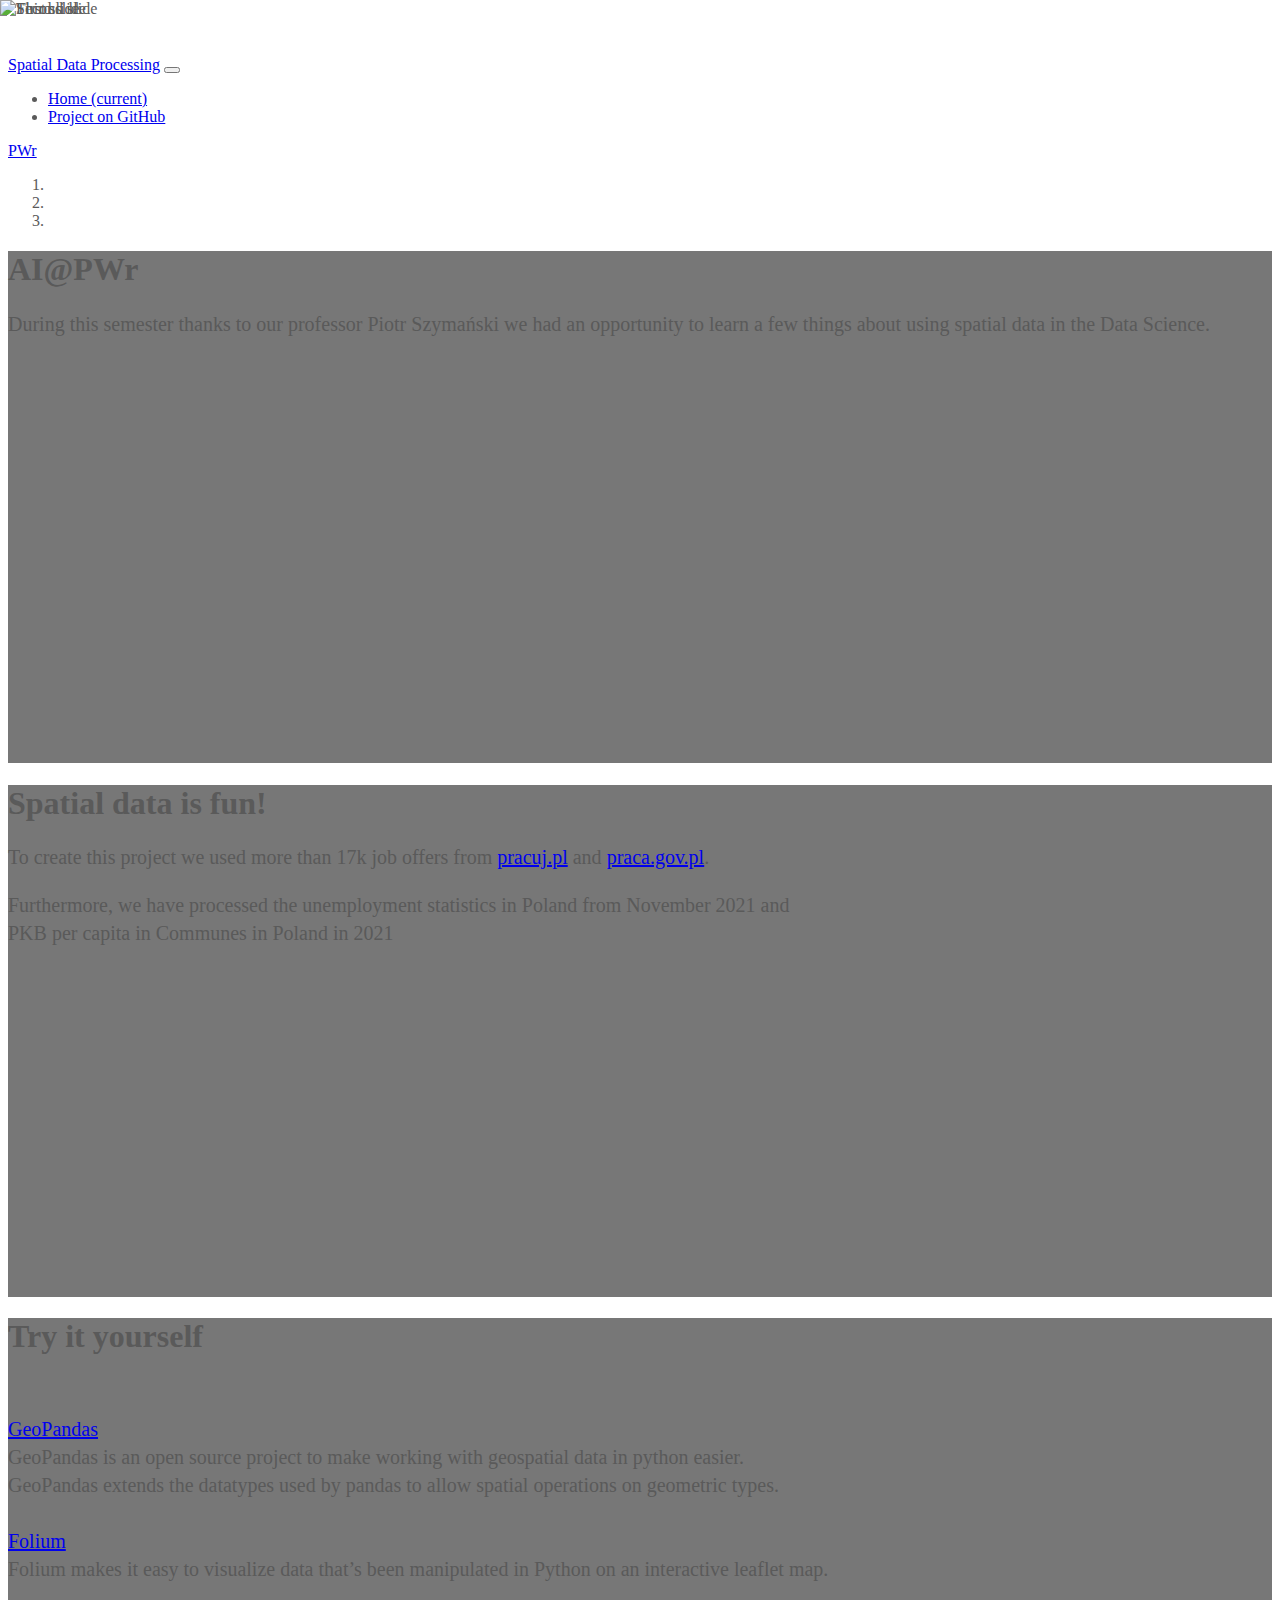
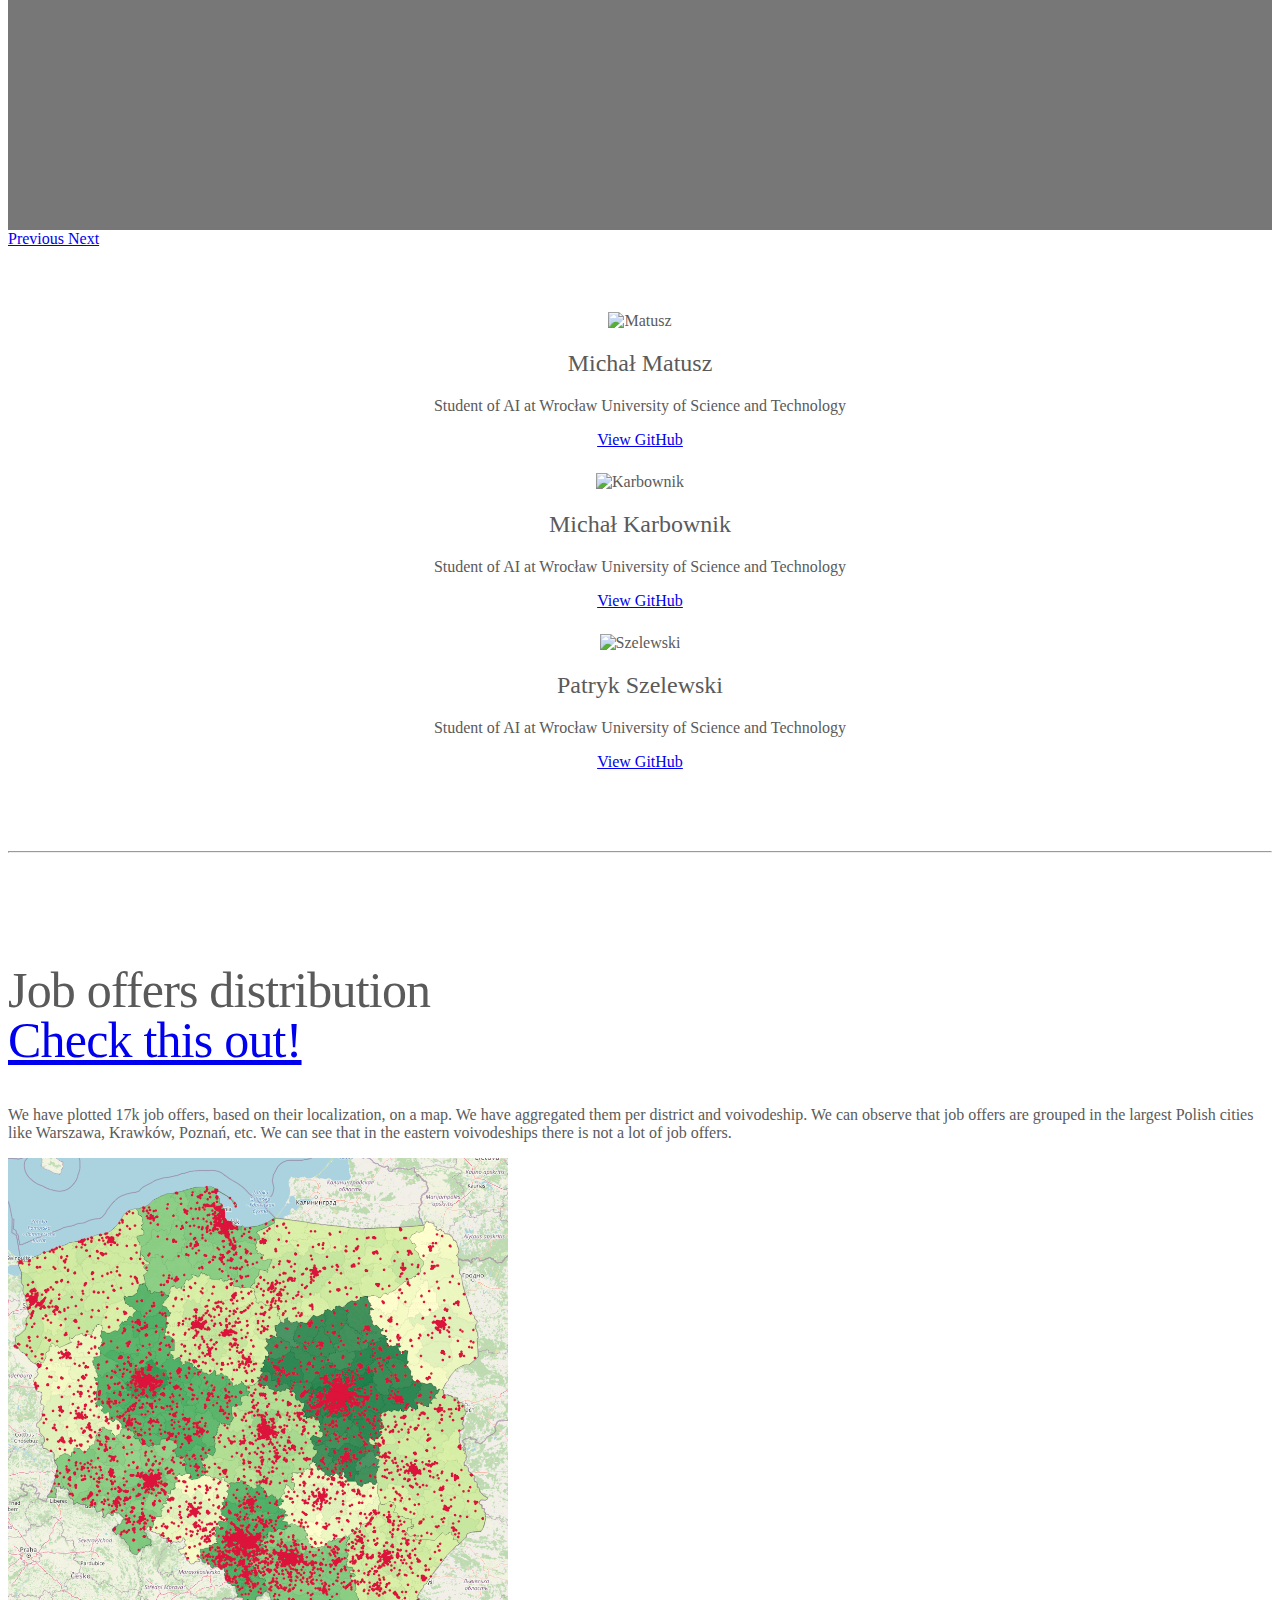
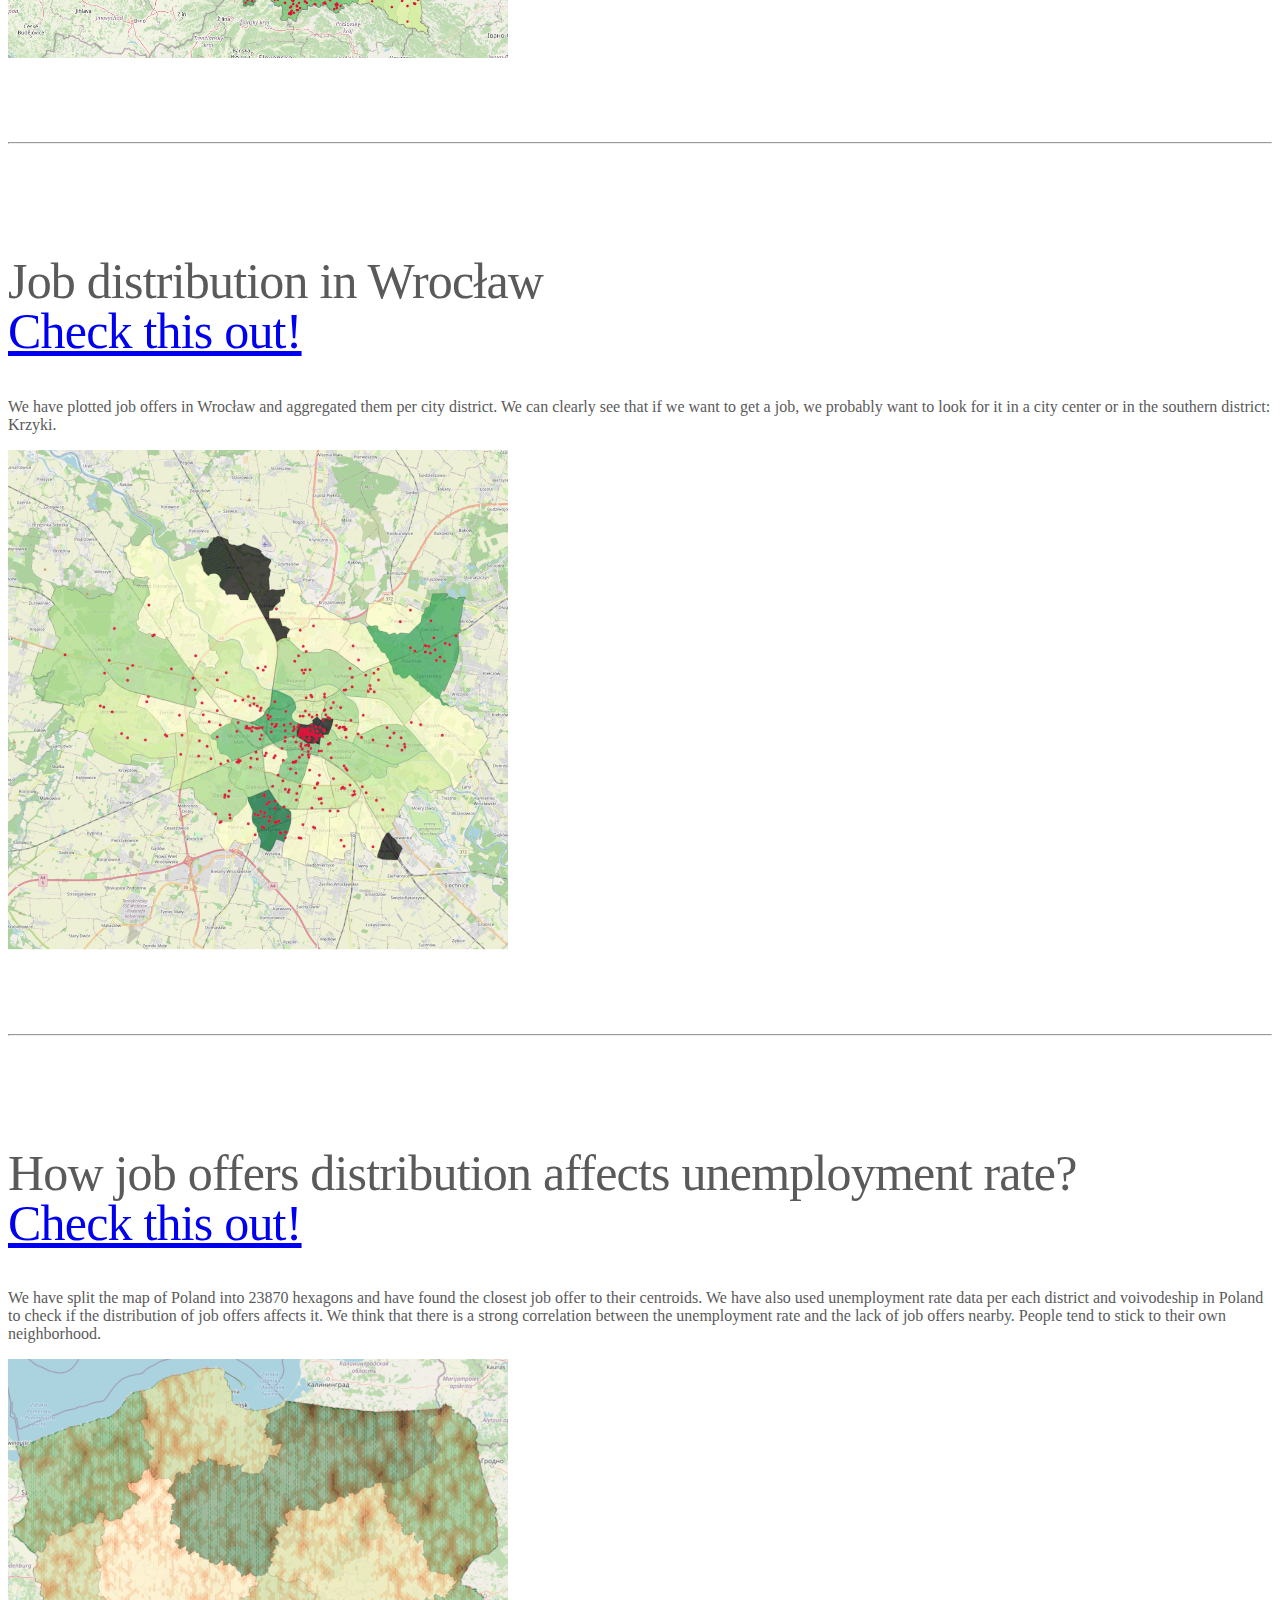
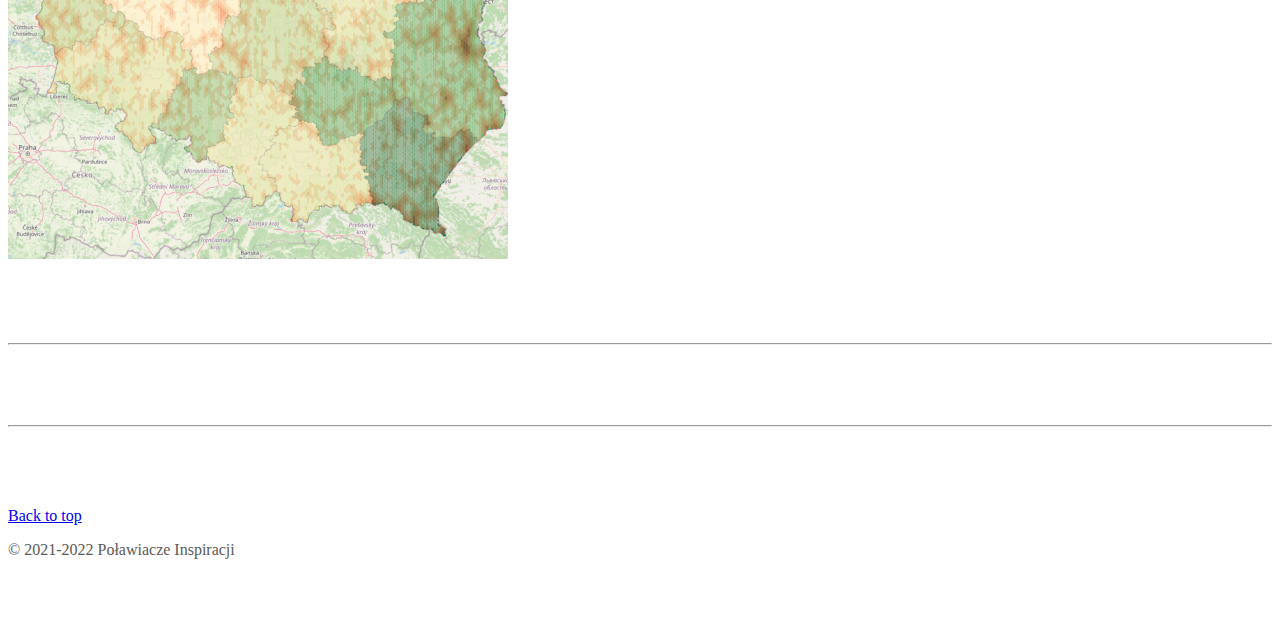
==== docs/index.html @ 7d77dde4 "Added unemployment rate maps" ====
<!doctype html>
<html lang="en">

<head>
  <meta charset="utf-8">
  <meta name="viewport" content="width=device-width, initial-scale=1, shrink-to-fit=no">
  <meta name="description" content="">
  <meta name="author" content="">
  <link rel="icon" href="img/favicon.ico">

  <title>Spatial Data Processing</title>

  <!-- Bootstrap core CSS -->
  <link href="css/bootstrap.min.css" rel="stylesheet">

  <!-- Custom styles for this template -->
  <link href="css/carousel.css" rel="stylesheet">
</head>

<body>

  <header>
    <nav class="navbar navbar-expand-md navbar-dark fixed-top bg-dark">
      <a class="navbar-brand" href="#">Spatial Data Processing</a>
      <button class="navbar-toggler" type="button" data-toggle="collapse" data-target="#navbarCollapse"
        aria-controls="navbarCollapse" aria-expanded="false" aria-label="Toggle navigation">
        <span class="navbar-toggler-icon"></span>
      </button>
      <div class="collapse navbar-collapse" id="navbarCollapse">
        <ul class="navbar-nav mr-auto">
          <li class="nav-item active">
            <a class="nav-link" href="#">Home <span class="sr-only">(current)</span></a>
          </li>
          <li class="nav-item">
            <a class="nav-link" href="https://github.com/pszelew/przetw-dan-przestrz">Project on GitHub</a>
          </li>
        </ul>
        <form class="form-inline mt-2 mt-md-0">
          <a href="https://pwr.edu.pl/">PWr</a>
        </form>
      </div>
    </nav>
  </header>

  <main role="main">

    <div id="myCarousel" class="carousel slide" data-ride="carousel">
      <ol class="carousel-indicators">
        <li data-target="#myCarousel" data-slide-to="0" class="active"></li>
        <li data-target="#myCarousel" data-slide-to="1"></li>
        <li data-target="#myCarousel" data-slide-to="2"></li>
      </ol>
      <div class="carousel-inner">
        <div class="carousel-item active">
          <img class="first-slide" src="img/serowiec.jpg" alt="First slide">
          <div class="container">
            <div class="carousel-caption text-left">
              <h1>AI@PWr</h1>
              <p>During this semester thanks to our professor Piotr Szymański we had an opportunity to learn a few
                things about using spatial data in the Data Science.
              </p>
            </div>
          </div>
        </div>
        <div class="carousel-item">
          <img class="second-slide" src="img/map.jpg" alt="Second slide">
          <div class="container">
            <div class="carousel-caption">
              <h1>Spatial data is fun!</h1>
              <p>To create this project we used more than 17k job offers from <a href="https://pracuj.pl">pracuj.pl</a>
                and
                <a href="https://oferty.praca.gov.pl/">praca.gov.pl</a>.
              </p>
              <p>
                Furthermore, we have processed the unemployment statistics in Poland from November 2021 and <br> PKB per
                capita
                in
                Communes in
                Poland in 2021
              </p>
            </div>
          </div>
        </div>
        <div class="carousel-item">
          <img class="third-slide" src="img/software.jpg" alt="Third slide">
          <div class="container">
            <div class="carousel-caption text-right">
              <h1>Try it yourself</h1>
              <br>
              <p>
                <a href="https://geopandas.org/en/stable/">
                  GeoPandas
                </a>
                <br>
                GeoPandas is an open source project to make working with geospatial data in python easier.
                <br>
                GeoPandas extends the datatypes used by pandas to allow spatial operations on geometric types.
                <br>
                <br>
                <a href="https://python-visualization.github.io/folium/">
                  Folium
                </a>
                <br>
                Folium makes it easy to visualize data that’s been manipulated in Python on an interactive leaflet map.
              </p>
            </div>
          </div>
        </div>
      </div>
      <a class="carousel-control-prev" href="#myCarousel" role="button" data-slide="prev">
        <span class="carousel-control-prev-icon" aria-hidden="true"></span>
        <span class="sr-only">Previous</span>
      </a>
      <a class="carousel-control-next" href="#myCarousel" role="button" data-slide="next">
        <span class="carousel-control-next-icon" aria-hidden="true"></span>
        <span class="sr-only">Next</span>
      </a>
    </div>


    <!-- Marketing messaging and featurettes
      ================================================== -->
    <!-- Wrap the rest of the page in another container to center all the content. -->

    <div class="container marketing">

      <!-- Three columns of text below the carousel -->
      <div class="row">
        <div class="col-lg-4">
          <img class="rounded-circle" src="img/matusz.png" alt="Matusz" width="140" height="140">
          <h2>Michał Matusz</h2>
          <p>Student of AI at Wrocław University of Science and Technology</p>
          <p><a class="btn btn-secondary" href="https://github.com/Raziel090" role="button">View GitHub</a></p>
        </div><!-- /.col-lg-4 -->
        <div class="col-lg-4">
          <img class="rounded-circle" src="img/karbownik.png" alt="Karbownik" width="140" height="140">
          <h2>Michał Karbownik</h2>
          <p>Student of AI at Wrocław University of Science and Technology</p>
          <p><a class="btn btn-secondary" href="https://github.com/MichalKarbownik" role="button">View GitHub</a></p>
        </div><!-- /.col-lg-4 -->
        <div class="col-lg-4">
          <img class="rounded-circle" src="img/szelewski.png" alt="Szelewski" width="140" height="140">
          <h2>Patryk Szelewski</h2>
          <p>Student of AI at Wrocław University of Science and Technology</p>
          <p><a class="btn btn-secondary" href="https://github.com/pszelew/" role="button">View GitHub</a></p>
        </div><!-- /.col-lg-4 -->
      </div><!-- /.row -->


      <!-- START THE FEATURETTES -->

      <hr class="featurette-divider">



      <div class="row featurette">
        <div class="col-md-7">
          <h2 class="featurette-heading">Job offers distribution
            <br>
            <a href="https://pszelew.github.io/przetw-dan-przestrz/map_state_voivodeship_markers.html"
              target="_blank">Check this
              out!</a>
          </h2>
          <p class="lead">We have plotted 17k job offers, based on their localization, on a map. We have aggregated them
            per district and voivodeship. We can observe that job offers are grouped in the largest Polish cities like
            Warszawa,
            Krawków, Poznań, etc. We can see that in the eastern voivodeships there is not a lot of job offers.</p>
        </div>
        <div class="col-md-5 order-md-1">
          <img class="featurette-image img-fluid mx-auto" alt="500x500" style="width: 500px; height: 500px;"
            src="img/map_state_voivodeship_markers.png" data-holder-rendered="true">
        </div>
      </div>



      <hr class="featurette-divider">

      <div class="row featurette">
        <div class="col-md-7 order-md-2">
          <h2 class="featurette-heading">Job distribution in Wrocław
            <a href="https://pszelew.github.io/przetw-dan-przestrz/map_wroclaw_markers.html" target="_blank">
              <br>
              Check this out!
            </a>
          </h2>
          <p class="lead">We have plotted job offers in Wrocław and aggregated them per city district. We can clearly
            see that if we want to get a job, we probably want to look for it in a city center or in the southern
            district:
            Krzyki.
          </p>
        </div>
        <div class="col-md-5 order-md-1">
          <img class="featurette-image img-fluid mx-auto" alt="500x500" style="width: 500px; height: 500px;"
            src="img/map_wroclaw_markers.png" data-holder-rendered="true">
        </div>
      </div>

      <hr class="featurette-divider">


      <div class="row featurette">
        <div class="col-md-7">
          <h2 class="featurette-heading"> How job offers distribution affects unemployment rate?
            <br>
            <a href="https://pszelew.github.io/przetw-dan-przestrz/distance_closest_job_simp.html" target="_blank">Check
              this out!</a>
          </h2>
          <p class="lead">We have split the map of Poland into 23870 hexagons and have found the closest job offer to
            their centroids. We have also used unemployment rate data per each district and voivodeship in Poland to
            check if the
            distribution of job offers affects it.

            We think that there is a strong correlation between the unemployment rate and the lack of job offers nearby.
            People tend to stick to their own neighborhood.

          </p>
        </div>
        <div class="col-md-5">
          <img class="featurette-image img-fluid mx-auto" alt="500x500" style="width: 500px; height: 500px;"
            src="img/distance_closest_job_simp.png" data-holder-rendered="true">
        </div>
      </div>






      <hr class="featurette-divider">


      <hr class="featurette-divider">




      <!-- /END THE FEATURETTES -->

    </div><!-- /.container -->


    <!-- FOOTER -->
    <footer class="container">
      <p class="float-right"><a href="#">Back to top</a></p>
      <p>&copy; 2021-2022 Poławiacze Inspiracji</a></p>
    </footer>
  </main>

  <!-- Bootstrap core JavaScript
    ================================================== -->
  <!-- Placed at the end of the document so the pages load faster -->
  <script src="https://code.jquery.com/jquery-3.2.1.slim.min.js"
    integrity="sha384-KJ3o2DKtIkvYIK3UENzmM7KCkRr/rE9/Qpg6aAZGJwFDMVNA/GpGFF93hXpG5KkN"
    crossorigin="anonymous"></script>
  <script>window.jQuery || document.write('<script src="js/jquery-slim.min.js"><\/script>')</script>
  <script src="js/popper.min.js"></script>
  <script src="js/bootstrap.min.js"></script>
  <!-- Just to make our placeholder images work. Don't actually copy the next line! -->
  <script src="js/holder.min.js"></script>
</body>

</html>
---- docs/css/carousel.css ----
/* GLOBAL STYLES
-------------------------------------------------- */
/* Padding below the footer and lighter body text */

body {
  padding-top: 3rem;
  padding-bottom: 3rem;
  color: #5a5a5a;
}


/* CUSTOMIZE THE CAROUSEL
-------------------------------------------------- */

/* Carousel base class */
.carousel {
  margin-bottom: 4rem;
}
/* Since positioning the image, we need to help out the caption */
.carousel-caption {
  bottom: 3rem;
  z-index: 10;
}

/* Declare heights because of positioning of img element */
.carousel-item {
  height: 32rem;
  background-color: #777;
}
.carousel-item > img {
  position: absolute;
  top: 0;
  left: 0;
  min-width: 100%;
  height: 32rem;
}


/* MARKETING CONTENT
-------------------------------------------------- */

/* Center align the text within the three columns below the carousel */
.marketing .col-lg-4 {
  margin-bottom: 1.5rem;
  text-align: center;
}
.marketing h2 {
  font-weight: 400;
}
.marketing .col-lg-4 p {
  margin-right: .75rem;
  margin-left: .75rem;
}


/* Featurettes
------------------------- */

.featurette-divider {
  margin: 5rem 0; /* Space out the Bootstrap <hr> more */
}

/* Thin out the marketing headings */
.featurette-heading {
  font-weight: 300;
  line-height: 1;
  letter-spacing: -.05rem;
}


/* RESPONSIVE CSS
-------------------------------------------------- */

@media (min-width: 40em) {
  /* Bump up size of carousel content */
  .carousel-caption p {
    margin-bottom: 1.25rem;
    font-size: 1.25rem;
    line-height: 1.4;
  }

  .featurette-heading {
    font-size: 50px;
  }
}

@media (min-width: 62em) {
  .featurette-heading {
    margin-top: 7rem;
  }
}
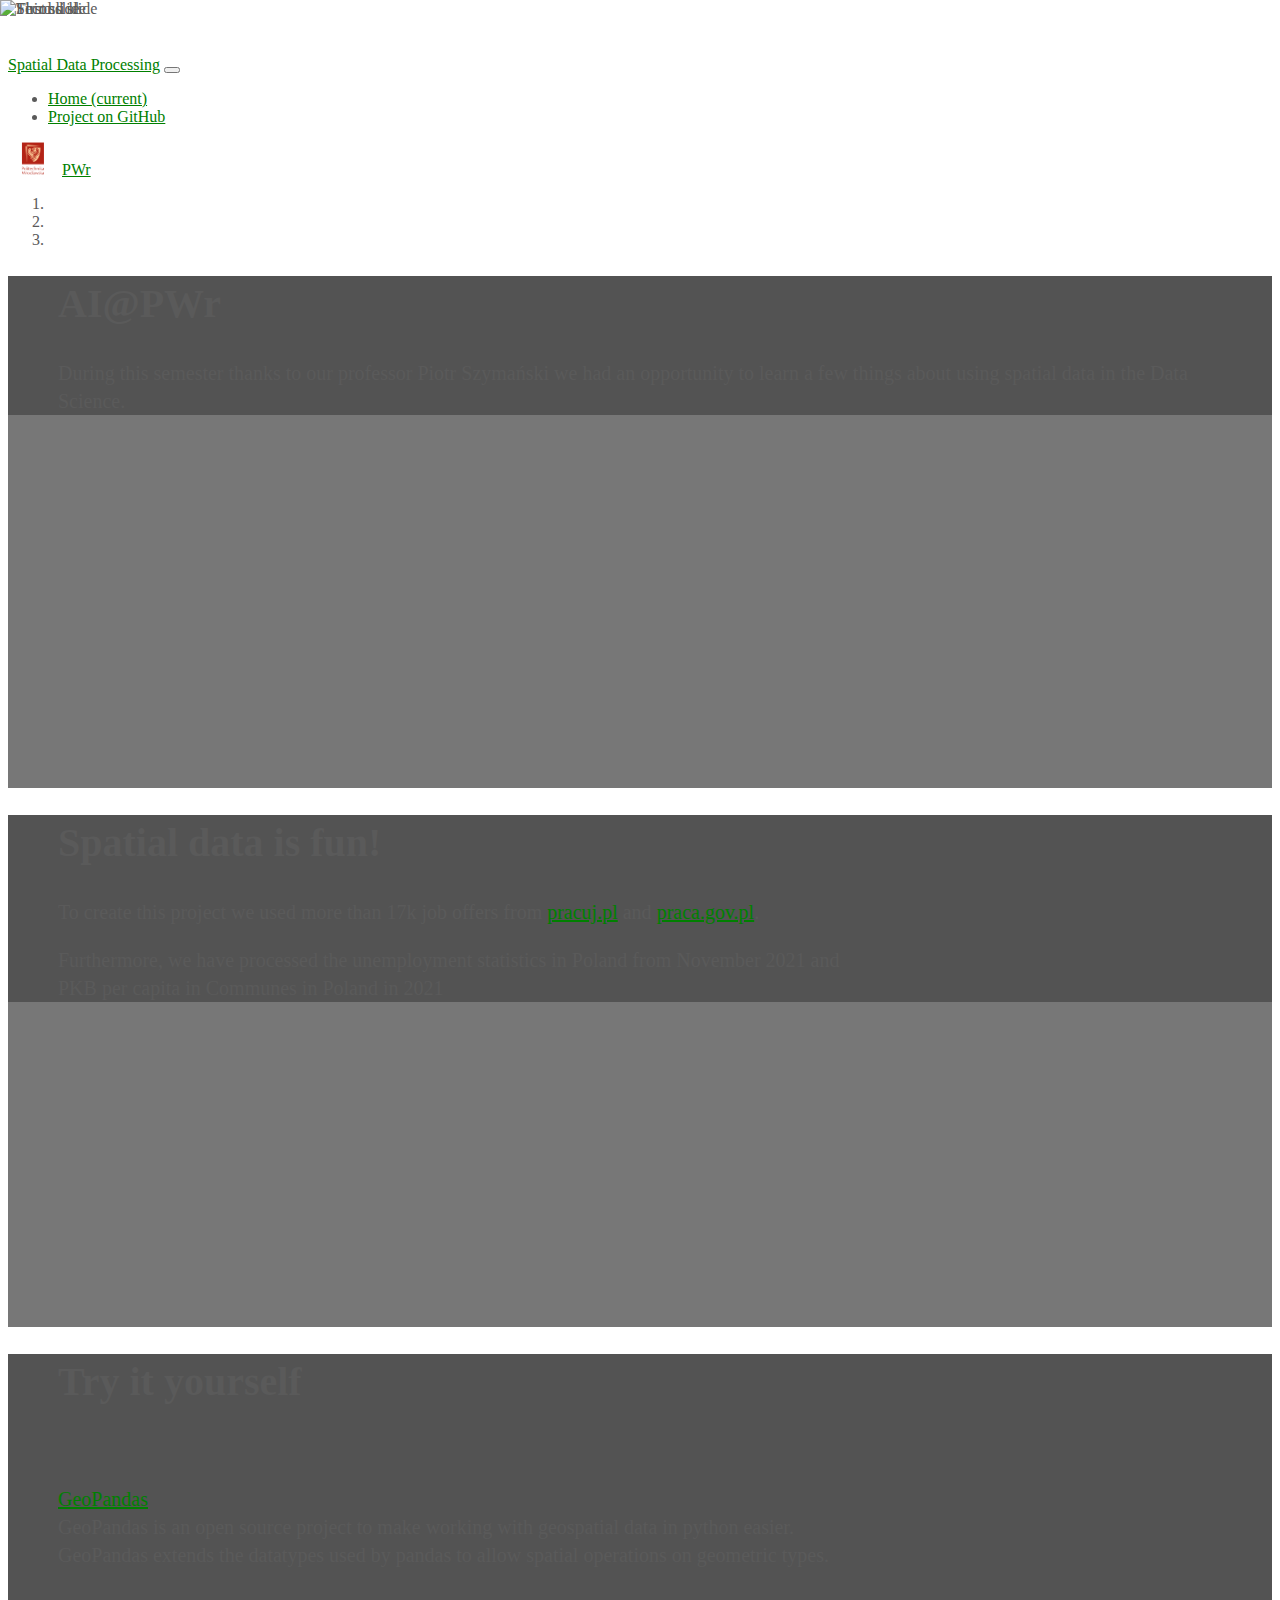
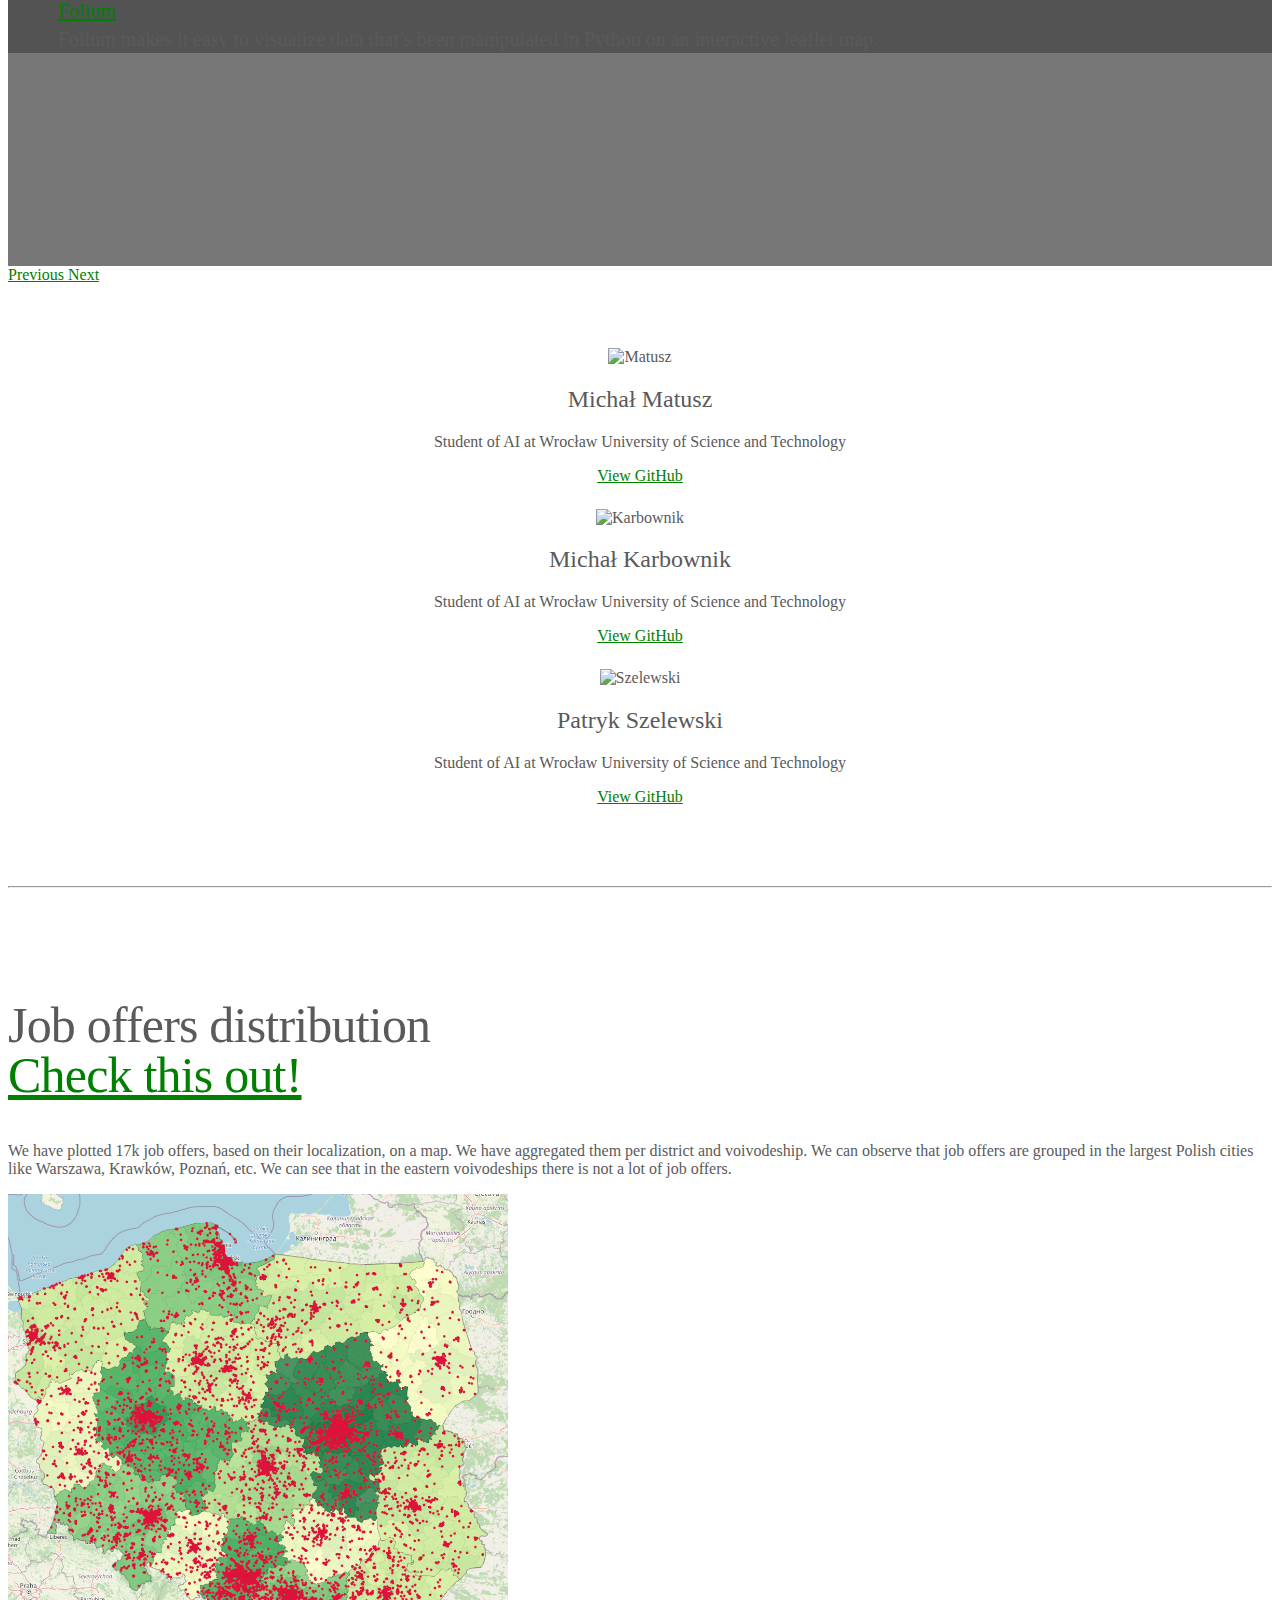
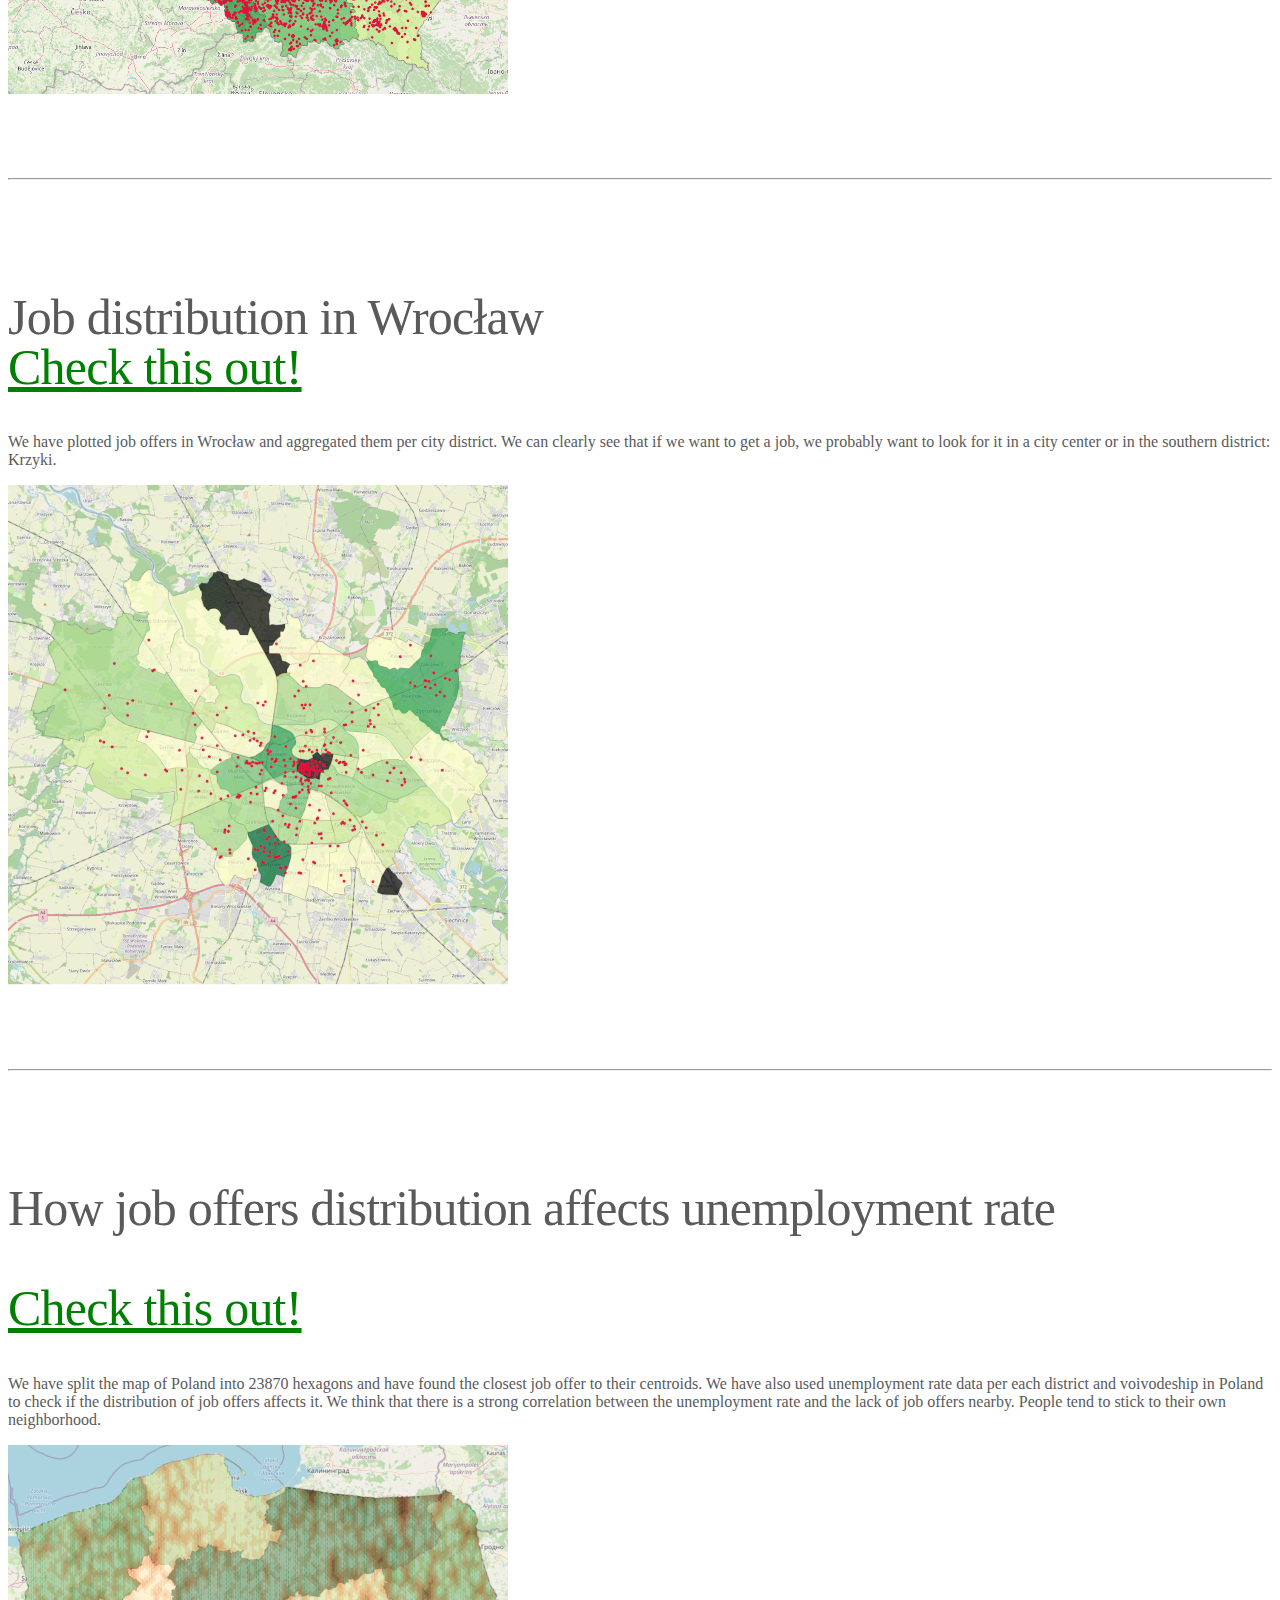
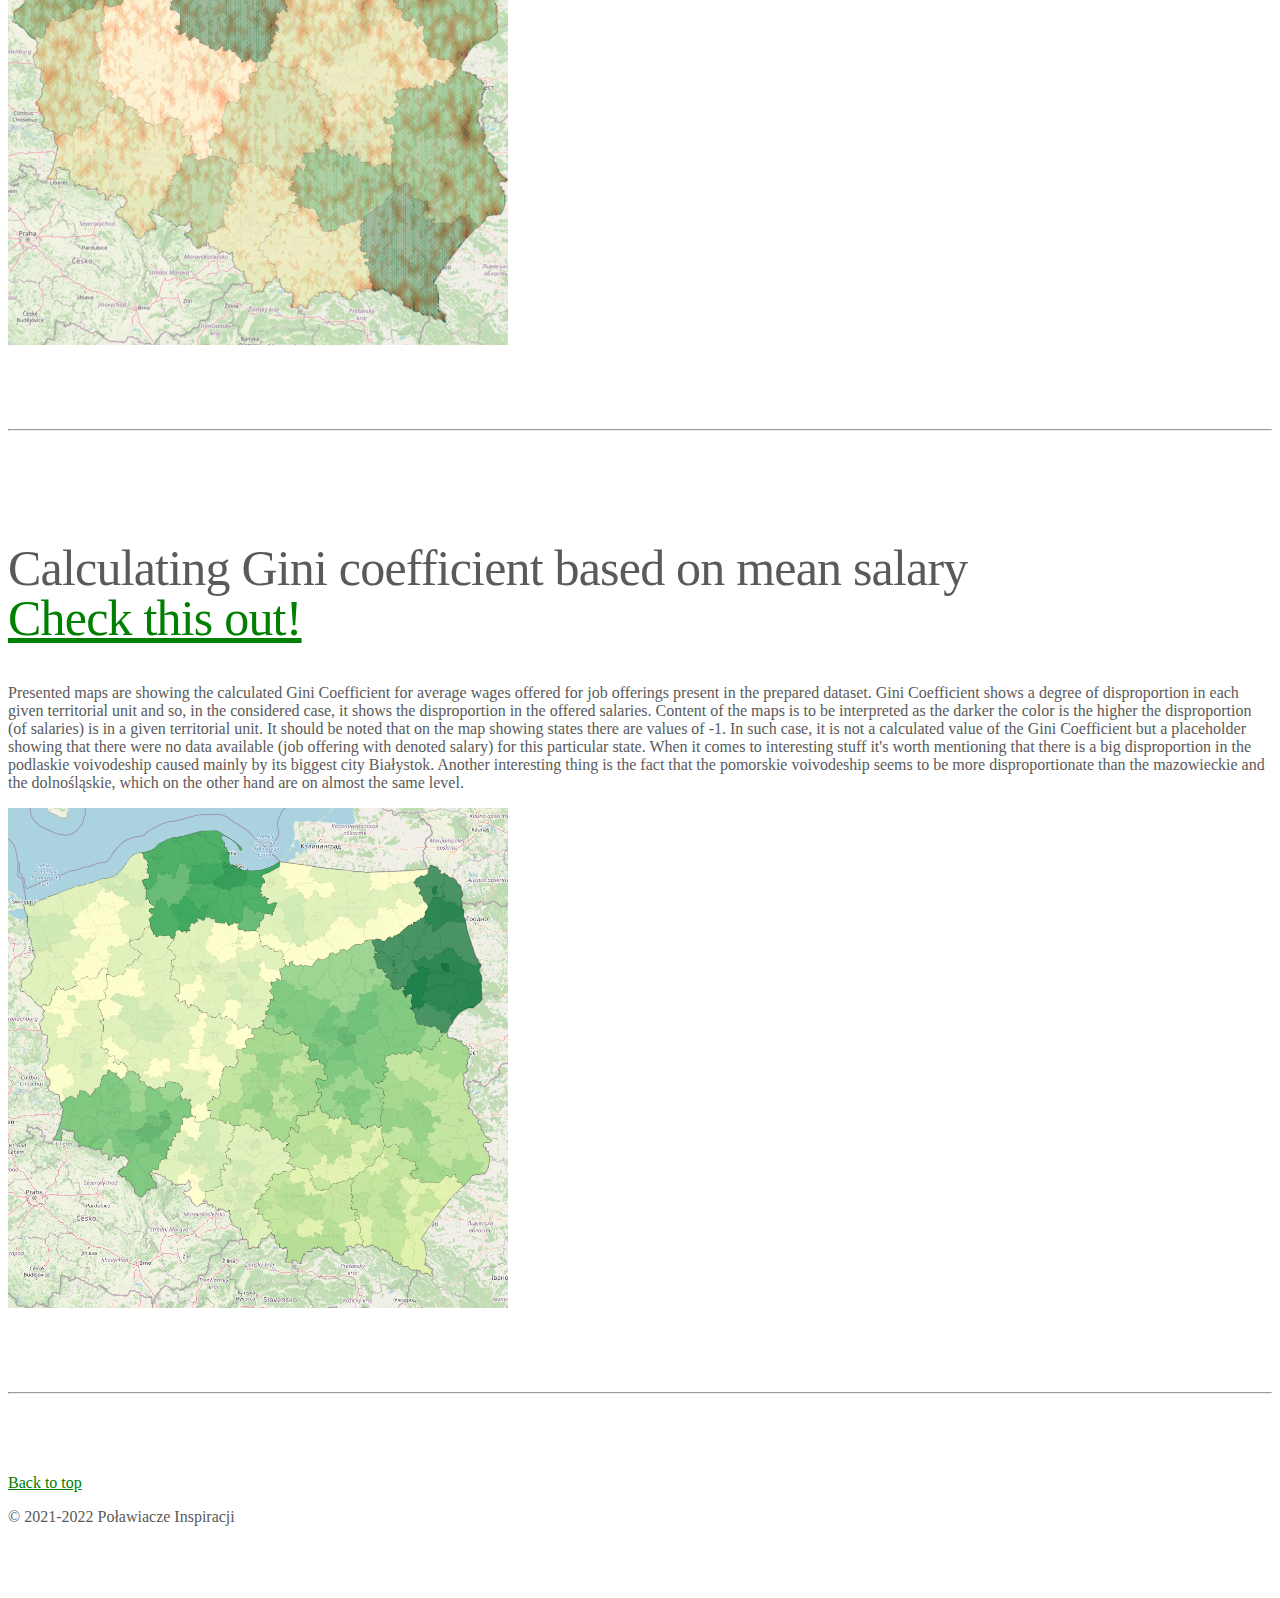
==== commit 240daa1a: "Added gini map" ====
--- a/docs/index.html
+++ b/docs/index.html
@@ -36,6 +36,7 @@
           </li>
         </ul>
         <form class="form-inline mt-2 mt-md-0">
+          <img class="logo-pwr" src="img/pwr.png">
           <a href="https://pwr.edu.pl/">PWr</a>
         </form>
       </div>
@@ -67,9 +68,10 @@
           <div class="container">
             <div class="carousel-caption">
               <h1>Spatial data is fun!</h1>
-              <p>To create this project we used more than 17k job offers from <a href="https://pracuj.pl">pracuj.pl</a>
+              <p>To create this project we used more than 17k job offers from <a href="https://pracuj.pl"
+                  target="_blank">pracuj.pl</a>
                 and
-                <a href="https://oferty.praca.gov.pl/">praca.gov.pl</a>.
+                <a href="https://oferty.praca.gov.pl/" target="_blank">praca.gov.pl</a>.
               </p>
               <p>
                 Furthermore, we have processed the unemployment statistics in Poland from November 2021 and <br> PKB per
@@ -88,7 +90,7 @@
               <h1>Try it yourself</h1>
               <br>
               <p>
-                <a href="https://geopandas.org/en/stable/">
+                <a href="https://geopandas.org/en/stable/" target="_blank">
                   GeoPandas
                 </a>
                 <br>
@@ -97,7 +99,7 @@
                 GeoPandas extends the datatypes used by pandas to allow spatial operations on geometric types.
                 <br>
                 <br>
-                <a href="https://python-visualization.github.io/folium/">
+                <a href="https://python-visualization.github.io/folium/" target="_blank">
                   Folium
                 </a>
                 <br>
@@ -201,10 +203,12 @@
 
       <div class="row featurette">
         <div class="col-md-7">
-          <h2 class="featurette-heading"> How job offers distribution affects unemployment rate?
+          <h2 class="featurette-heading"> How job offers distribution affects unemployment rate
             <br>
-            <a href="https://pszelew.github.io/przetw-dan-przestrz/distance_closest_job_simp.html" target="_blank">Check
-              this out!</a>
+            <a href="https://pszelew.github.io/przetw-dan-przestrz/distance_closest_job_simp.html" target="_blank">
+              <br>
+              Check this out!
+            </a>
           </h2>
           <p class="lead">We have split the map of Poland into 23870 hexagons and have found the closest job offer to
             their centroids. We have also used unemployment rate data per each district and voivodeship in Poland to
@@ -224,10 +228,35 @@
 
 
 
-
-
-
-      <hr class="featurette-divider">
+      <hr class="featurette-divider">
+
+      <div class="row featurette">
+        <div class="col-md-7 order-md-2">
+          <h2 class="featurette-heading">Calculating Gini coefficient based on mean salary
+            <a href="https://pszelew.github.io/przetw-dan-przestrz/map_gini_index_states_voivodeships.html"
+              target="_blank">
+              <br>
+              Check this out!
+            </a>
+          </h2>
+          <p class="lead">Presented maps are showing the calculated Gini Coefficient for average wages offered for job
+            offerings present in the prepared dataset. Gini Coefficient shows a degree of disproportion in each given
+            territorial unit and so, in the considered case, it shows the disproportion in the offered salaries. Content
+            of the maps is to be interpreted as the darker the color is the higher the disproportion (of salaries) is in
+            a given territorial unit. It should be noted that on the map showing states there are values of -1. In such
+            case, it is not a calculated value of the Gini Coefficient but a placeholder showing that there were no data
+            available (job offering with denoted salary) for this particular state. When it comes to interesting stuff
+            it's worth mentioning that there is a big disproportion in the podlaskie voivodeship caused mainly by its
+            biggest city Białystok. Another interesting thing is the fact that the pomorskie voivodeship seems to be
+            more disproportionate than the mazowieckie and the dolnośląskie, which on the other hand are on almost the
+            same level.
+          </p>
+        </div>
+        <div class="col-md-5 order-md-1">
+          <img class="featurette-image img-fluid mx-auto" alt="500x500" style="width: 500px; height: 500px;"
+            src="img/map_gini_index_states_voivodeships.png" data-holder-rendered="true">
+        </div>
+      </div>
 
 
       <hr class="featurette-divider">
--- a/docs/css/carousel.css
+++ b/docs/css/carousel.css
@@ -1,3 +1,35 @@
+
+/* My
+-------------------------------------------------- */
+/* User defined */
+
+a {
+  color: green;
+}
+
+.first-slide {
+  object-fit: cover;
+  width: 100%;
+  height: 250px;
+}
+
+
+.second-slide {
+  object-fit: cover;
+  width: 100%;
+  height: 250px;
+}
+
+.third-slide {
+  object-fit: cover;
+  width: 100%;
+  height: 250px;
+}
+
+.logo-pwr {
+  width: 50px;
+}
+
 /* GLOBAL STYLES
 -------------------------------------------------- */
 /* Padding below the footer and lighter body text */
@@ -7,6 +39,8 @@
   padding-bottom: 3rem;
   color: #5a5a5a;
 }
+
+
 
 
 /* CUSTOMIZE THE CAROUSEL
@@ -20,6 +54,7 @@
 .carousel-caption {
   bottom: 3rem;
   z-index: 10;
+  background-color: rgba(0, 0, 0, 0.3);
 }
 
 /* Declare heights because of positioning of img element */
@@ -73,10 +108,12 @@
 
 @media (min-width: 40em) {
   /* Bump up size of carousel content */
-  .carousel-caption p {
+  .carousel-caption {
     margin-bottom: 1.25rem;
     font-size: 1.25rem;
     line-height: 1.4;
+    border-right: 50px solid transparent;
+    border-left: 50px solid transparent;
   }
 
   .featurette-heading {
@@ -89,3 +126,4 @@
     margin-top: 7rem;
   }
 }
+
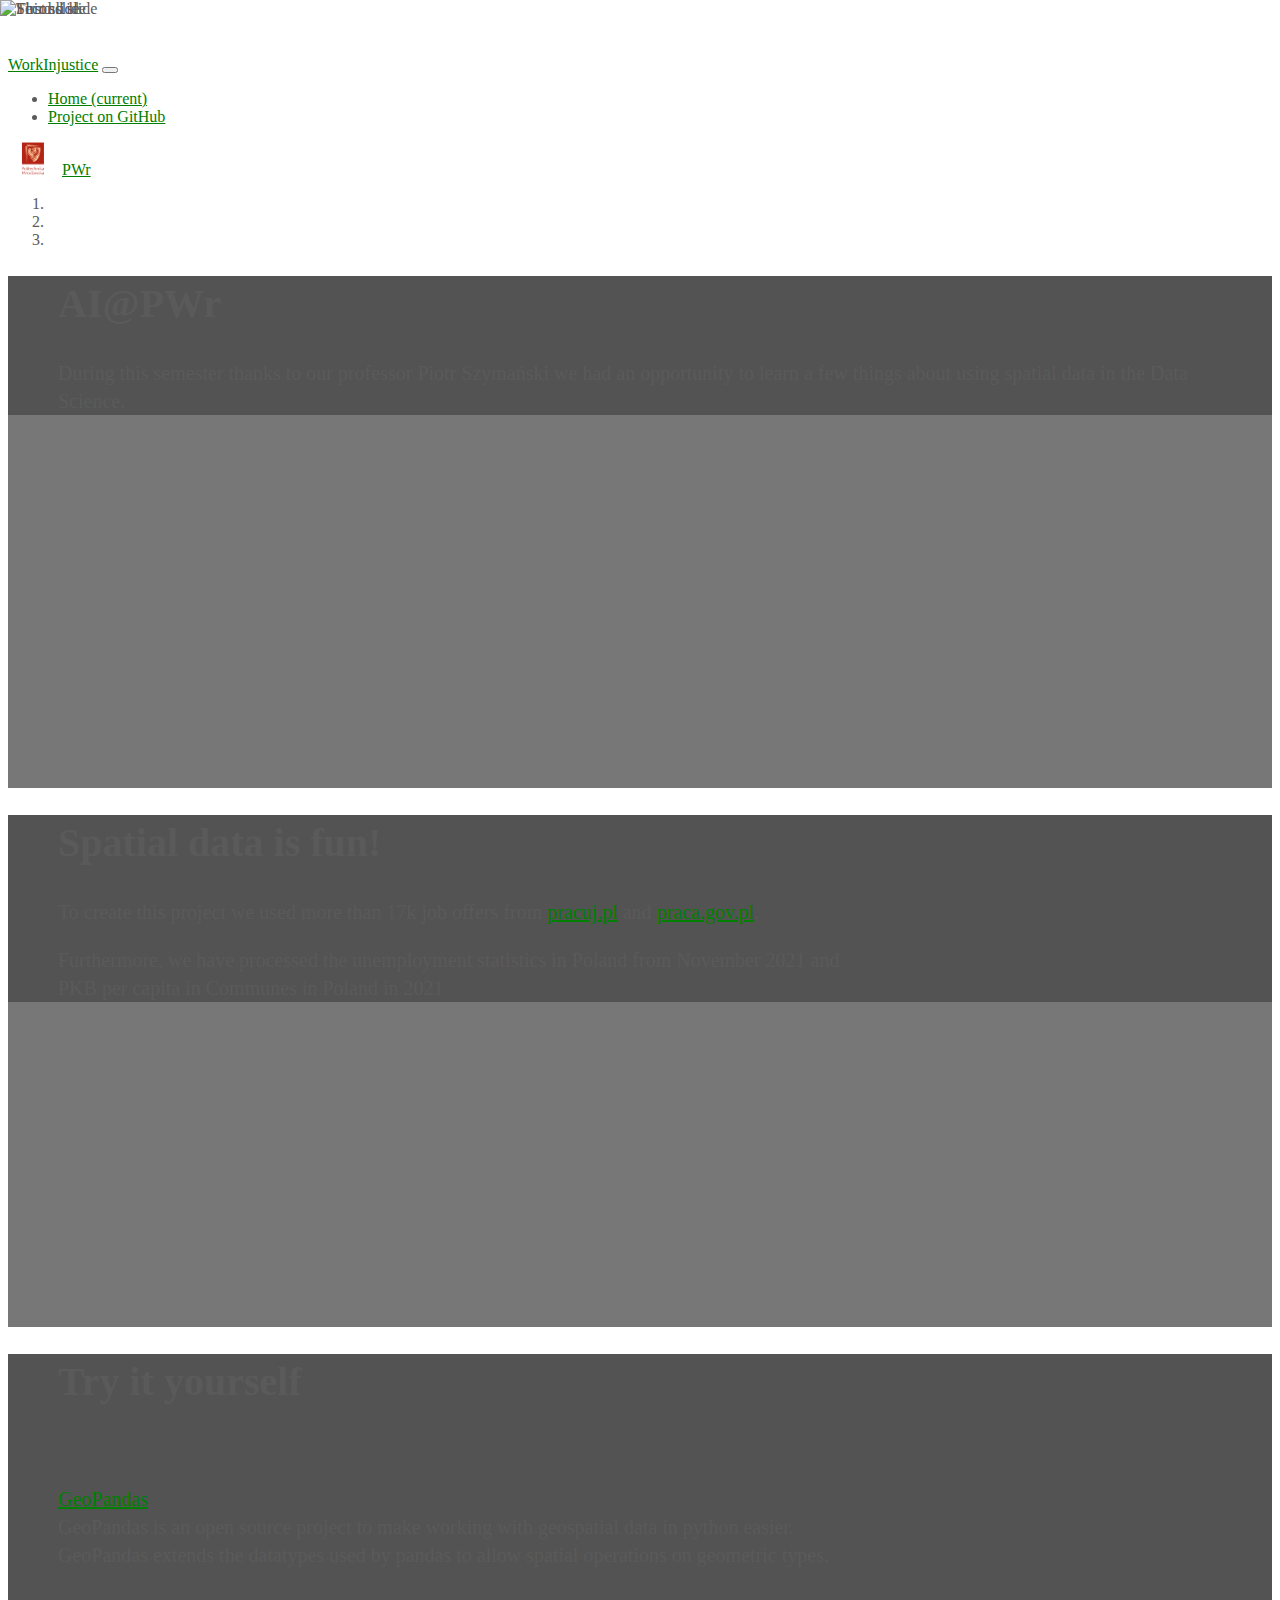
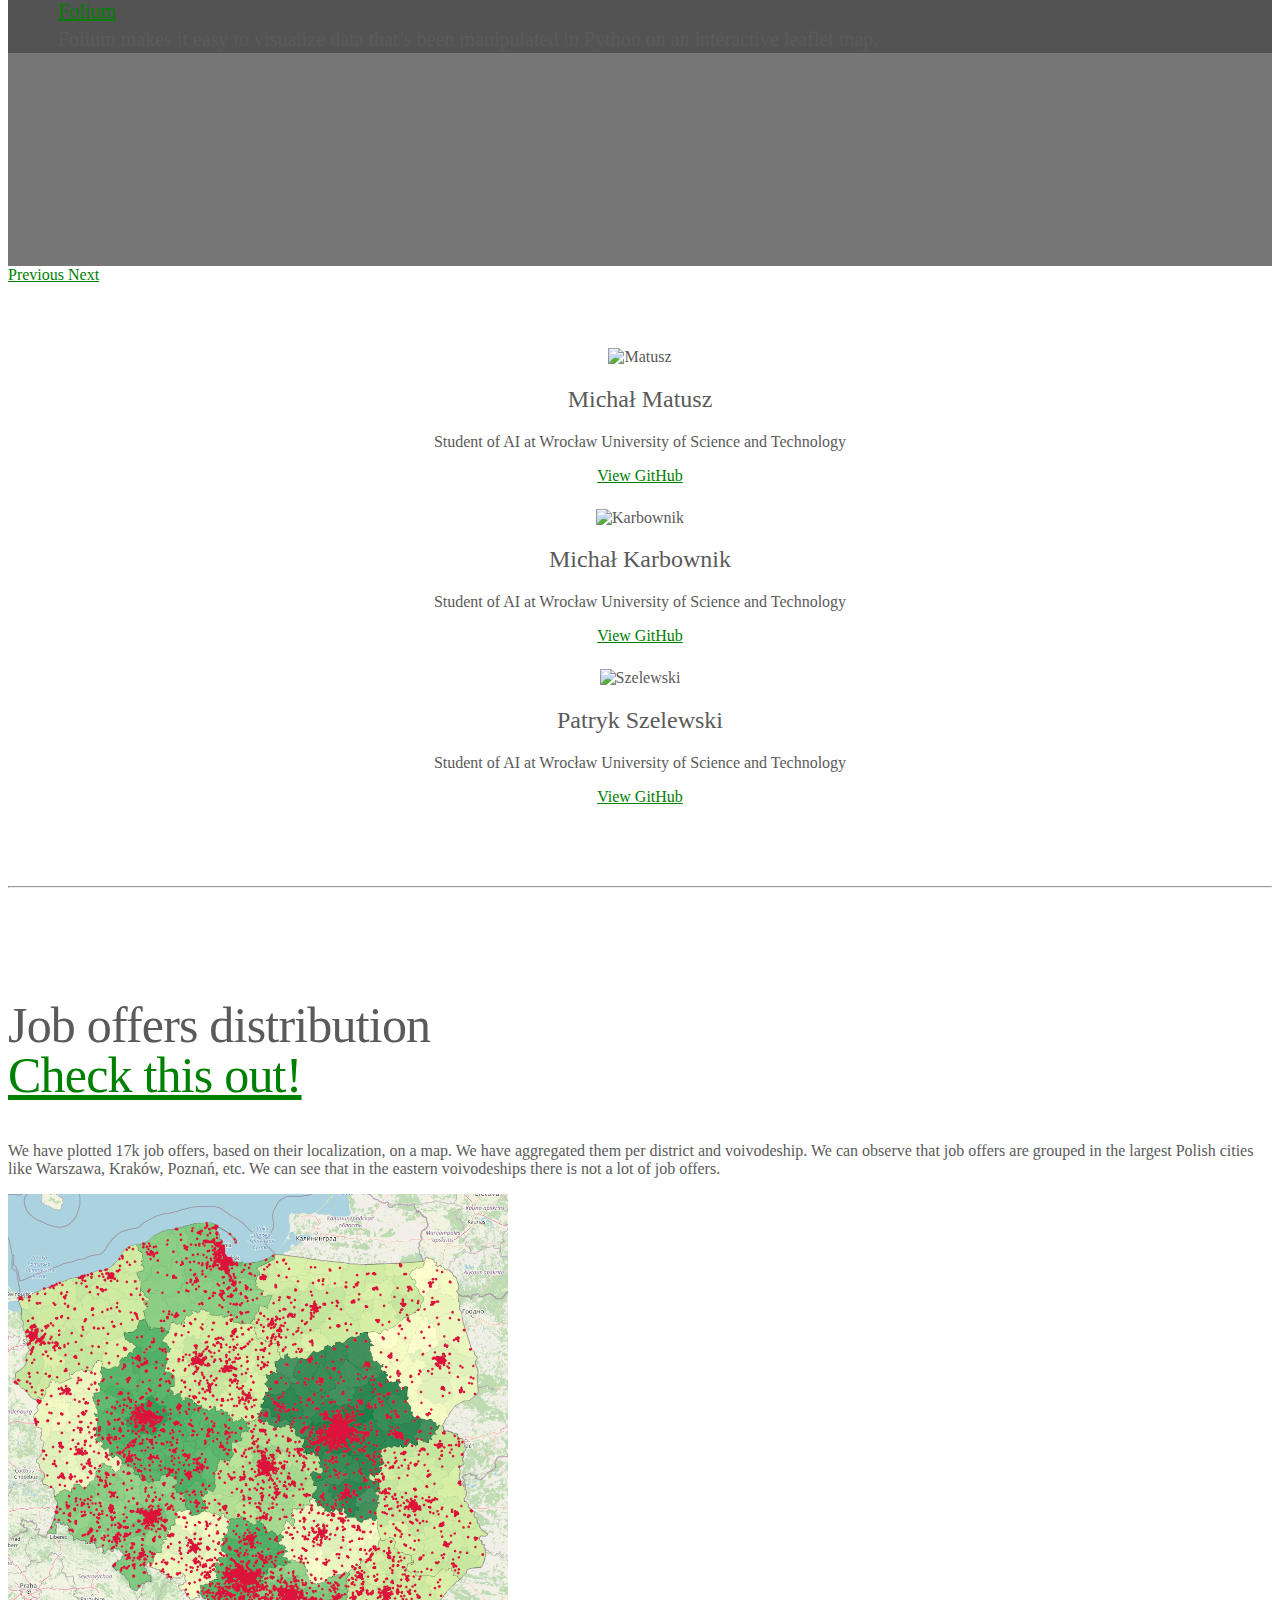
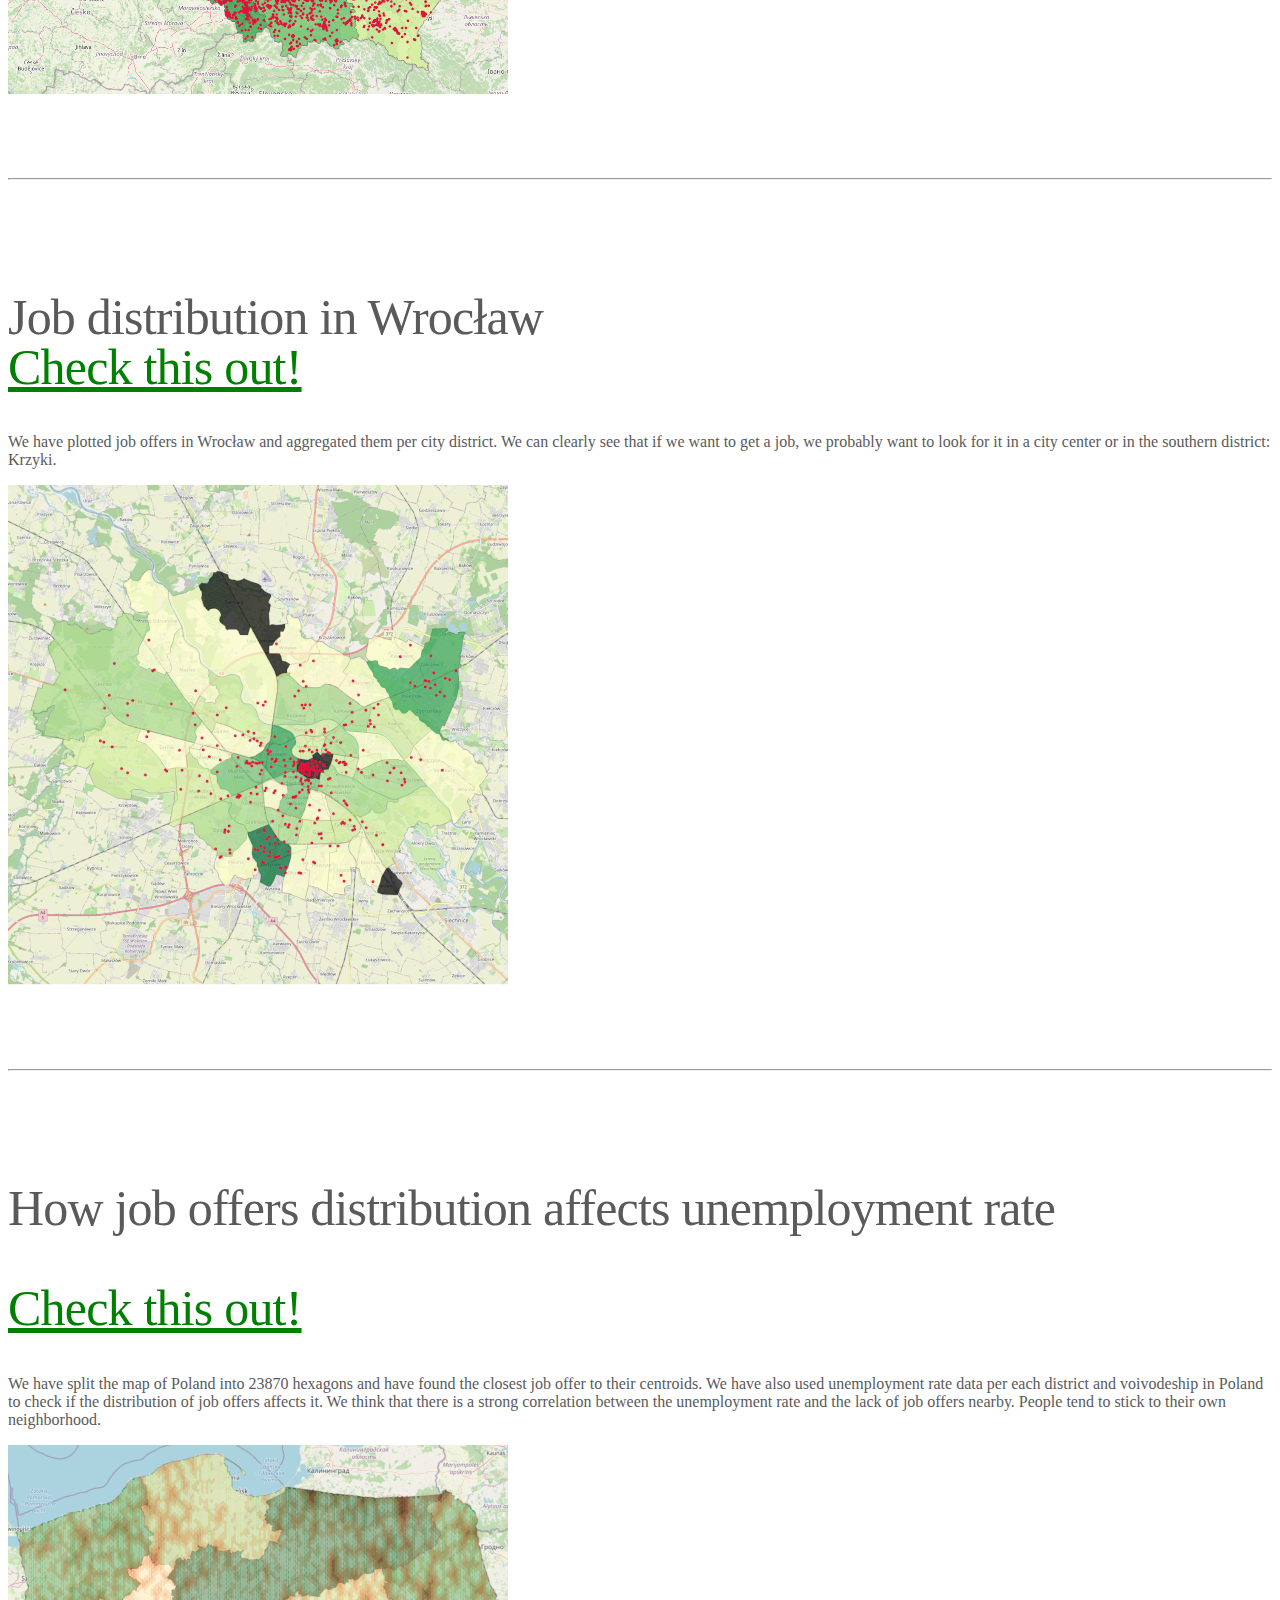
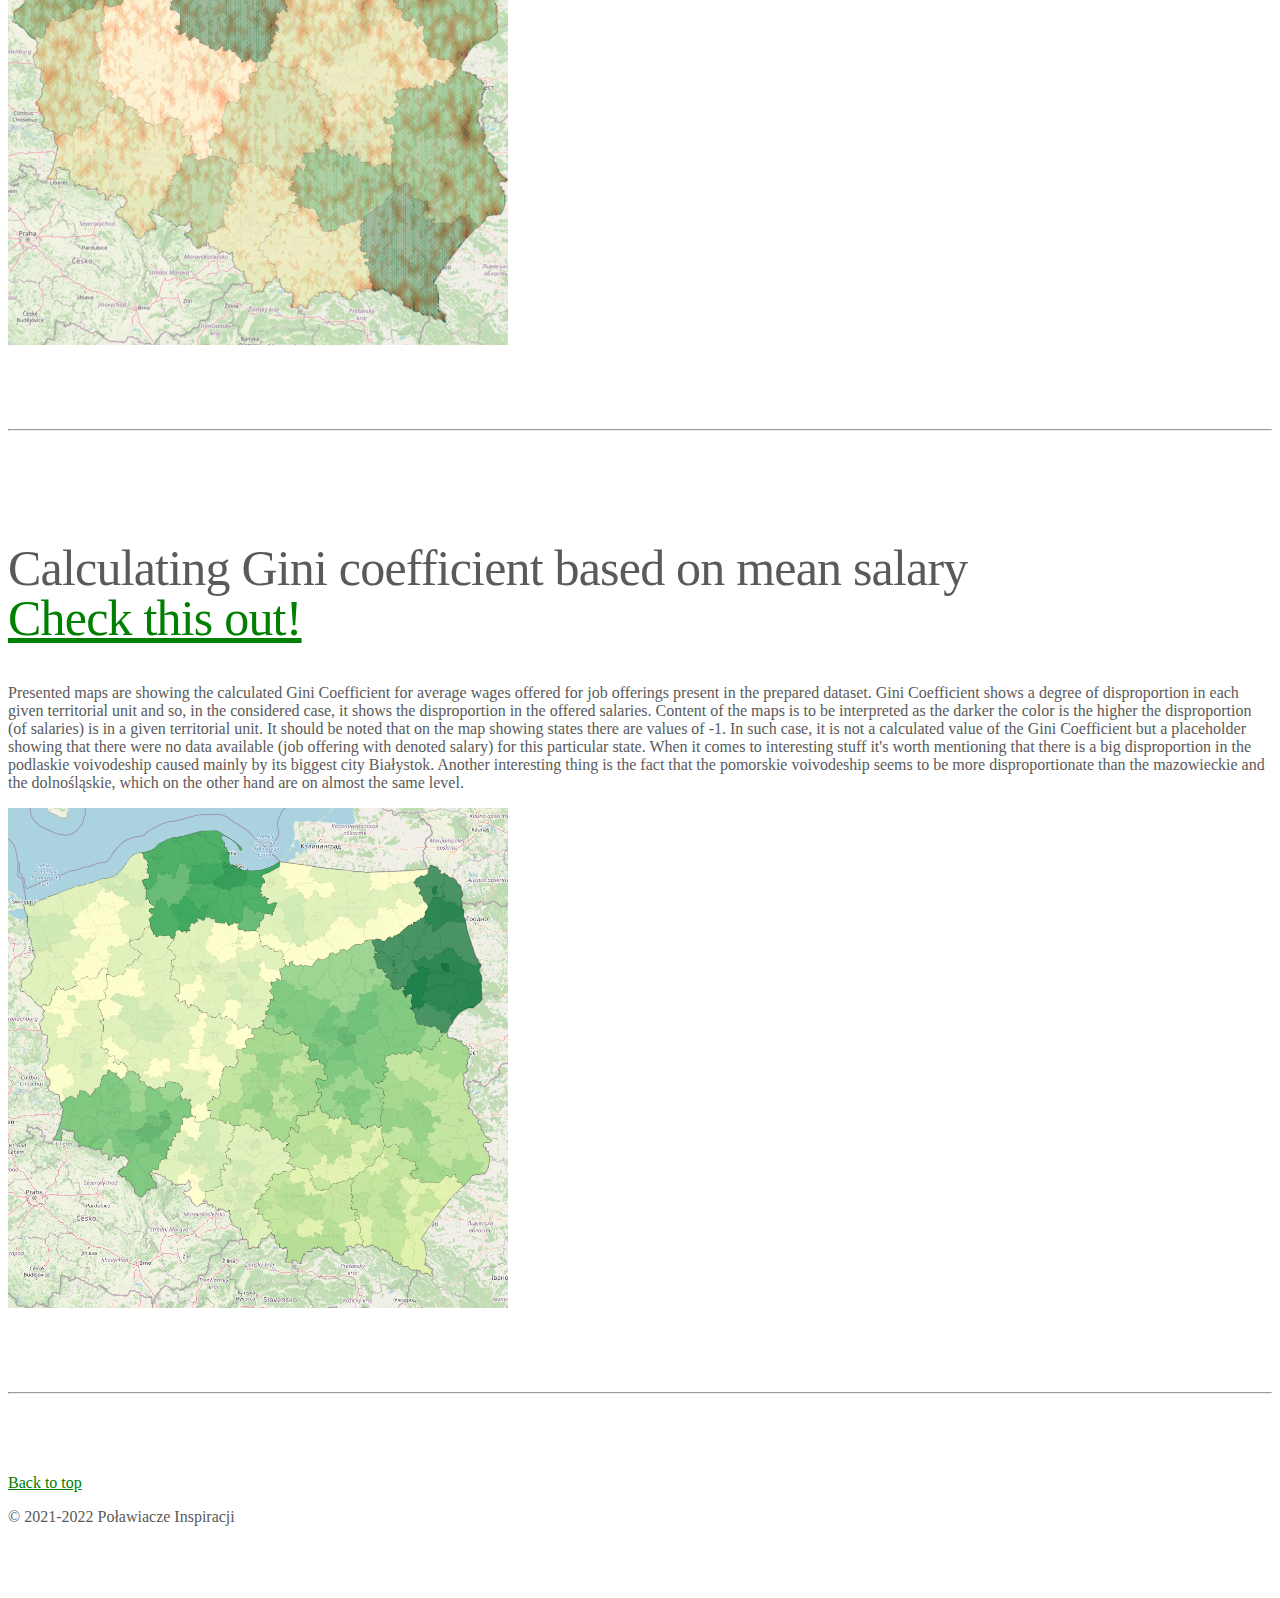
==== commit 9f9c1795: "Changed title" ====
--- a/docs/index.html
+++ b/docs/index.html
@@ -8,7 +8,7 @@
   <meta name="author" content="">
   <link rel="icon" href="img/favicon.ico">
 
-  <title>Spatial Data Processing</title>
+  <title>WorkInjustice</title>
 
   <!-- Bootstrap core CSS -->
   <link href="css/bootstrap.min.css" rel="stylesheet">
@@ -21,7 +21,7 @@
 
   <header>
     <nav class="navbar navbar-expand-md navbar-dark fixed-top bg-dark">
-      <a class="navbar-brand" href="#">Spatial Data Processing</a>
+      <a class="navbar-brand" href="#">WorkInjustice</a>
       <button class="navbar-toggler" type="button" data-toggle="collapse" data-target="#navbarCollapse"
         aria-controls="navbarCollapse" aria-expanded="false" aria-label="Toggle navigation">
         <span class="navbar-toggler-icon"></span>
@@ -166,7 +166,7 @@
           <p class="lead">We have plotted 17k job offers, based on their localization, on a map. We have aggregated them
             per district and voivodeship. We can observe that job offers are grouped in the largest Polish cities like
             Warszawa,
-            Krawków, Poznań, etc. We can see that in the eastern voivodeships there is not a lot of job offers.</p>
+            Kraków, Poznań, etc. We can see that in the eastern voivodeships there is not a lot of job offers.</p>
         </div>
         <div class="col-md-5 order-md-1">
           <img class="featurette-image img-fluid mx-auto" alt="500x500" style="width: 500px; height: 500px;"
@@ -289,4 +289,4 @@
   <script src="js/holder.min.js"></script>
 </body>
 
-</html>+</html>
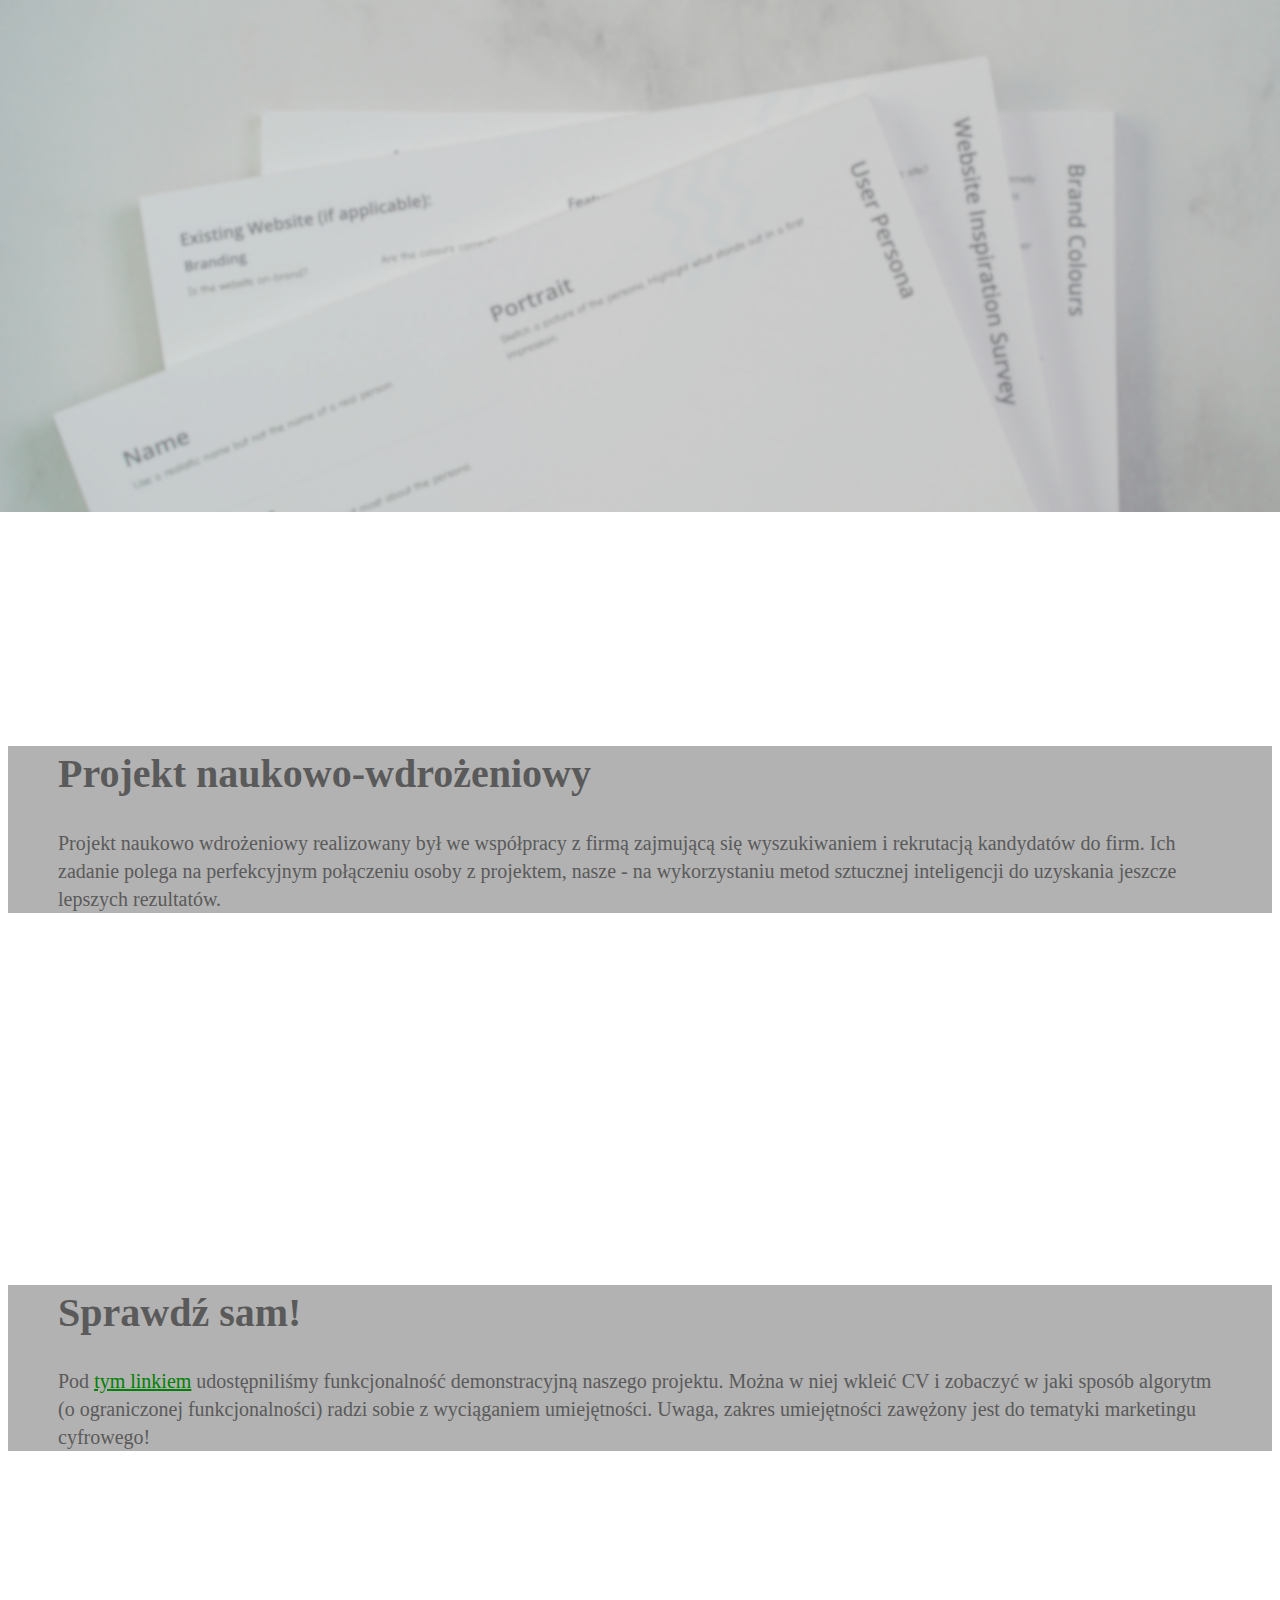
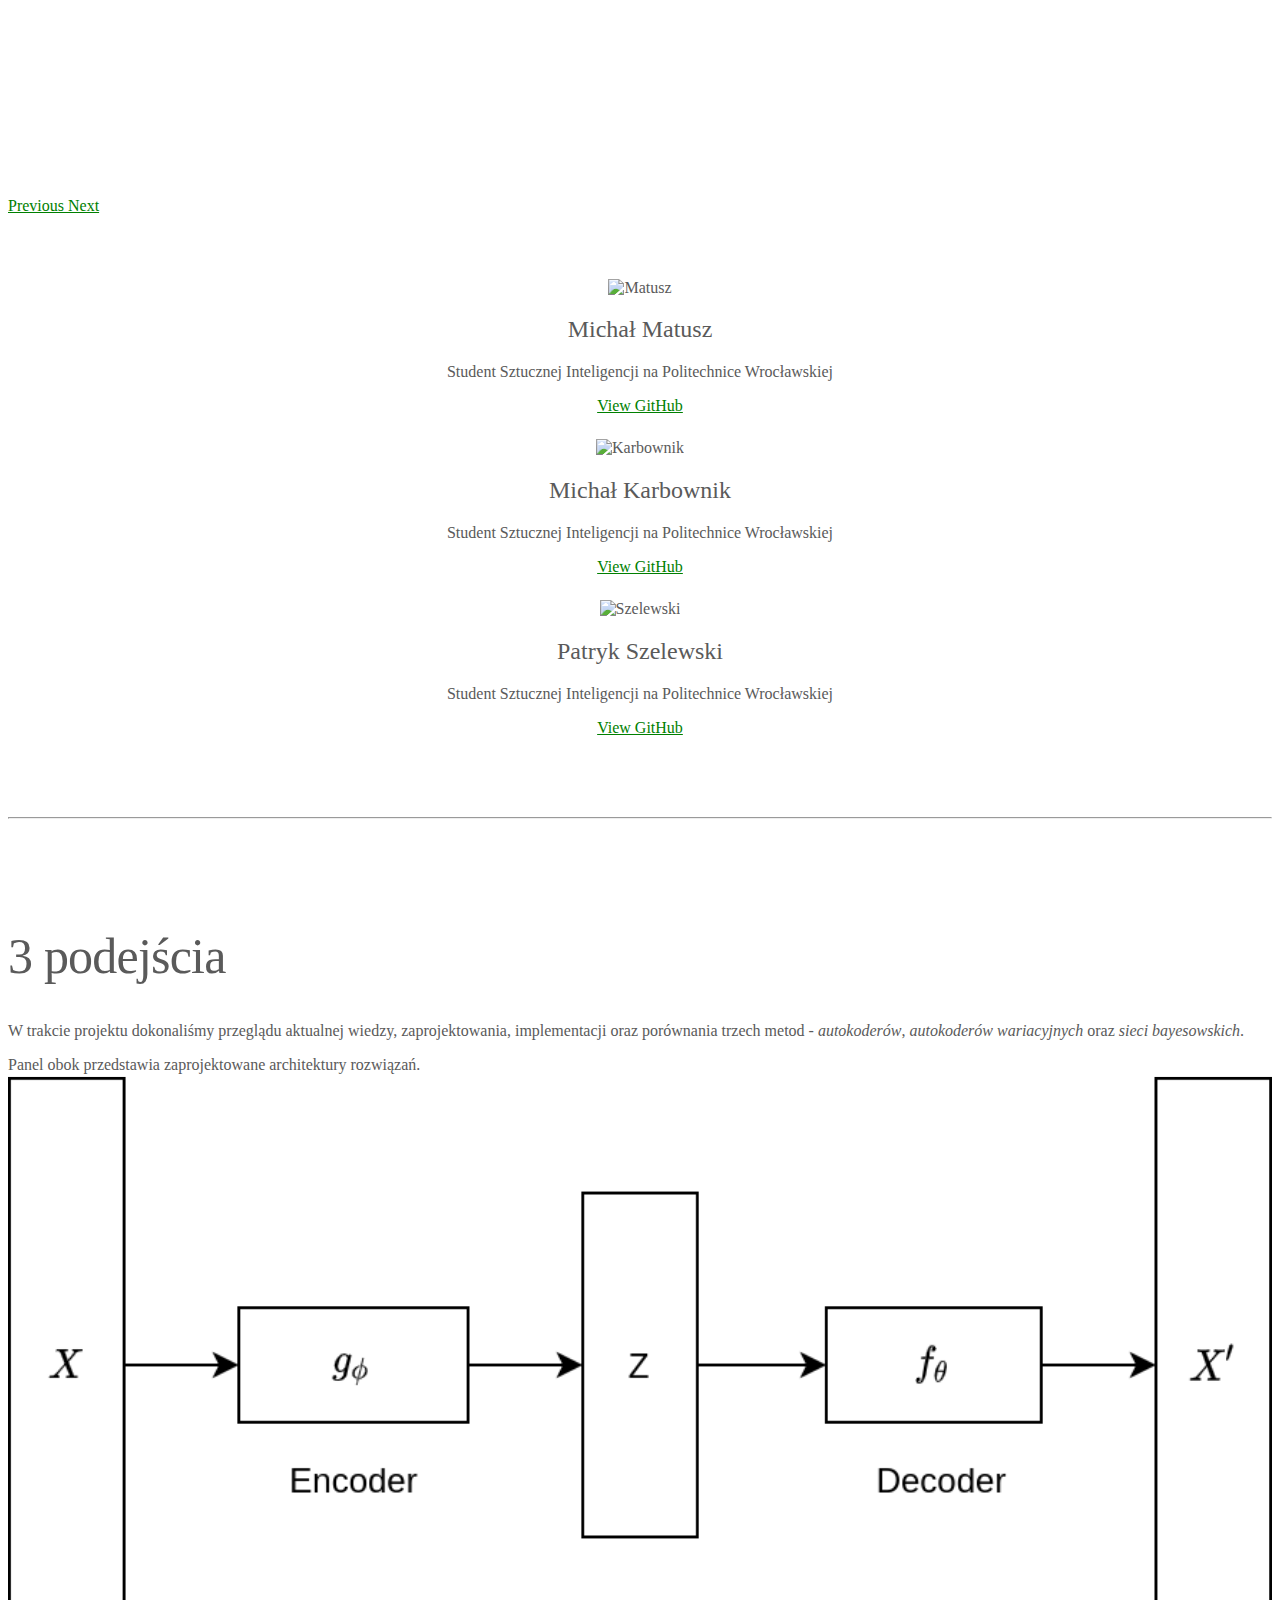
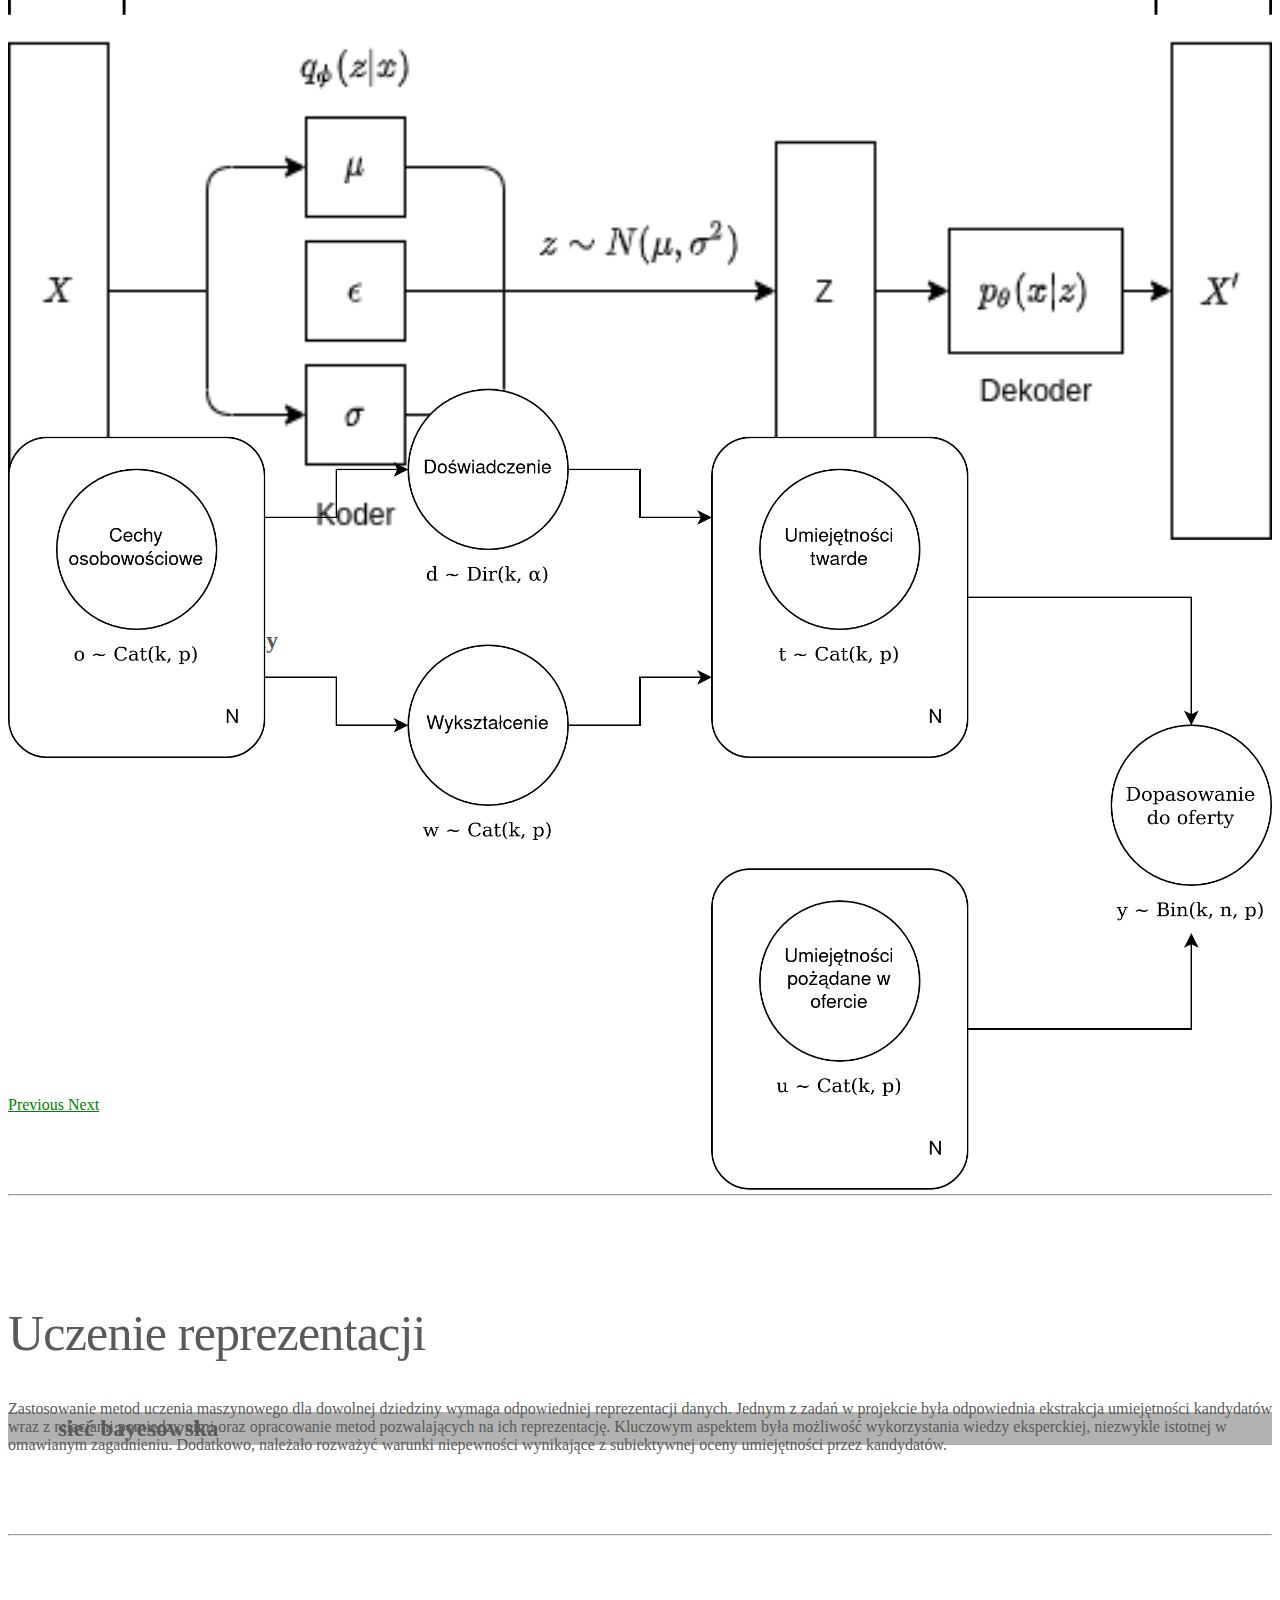
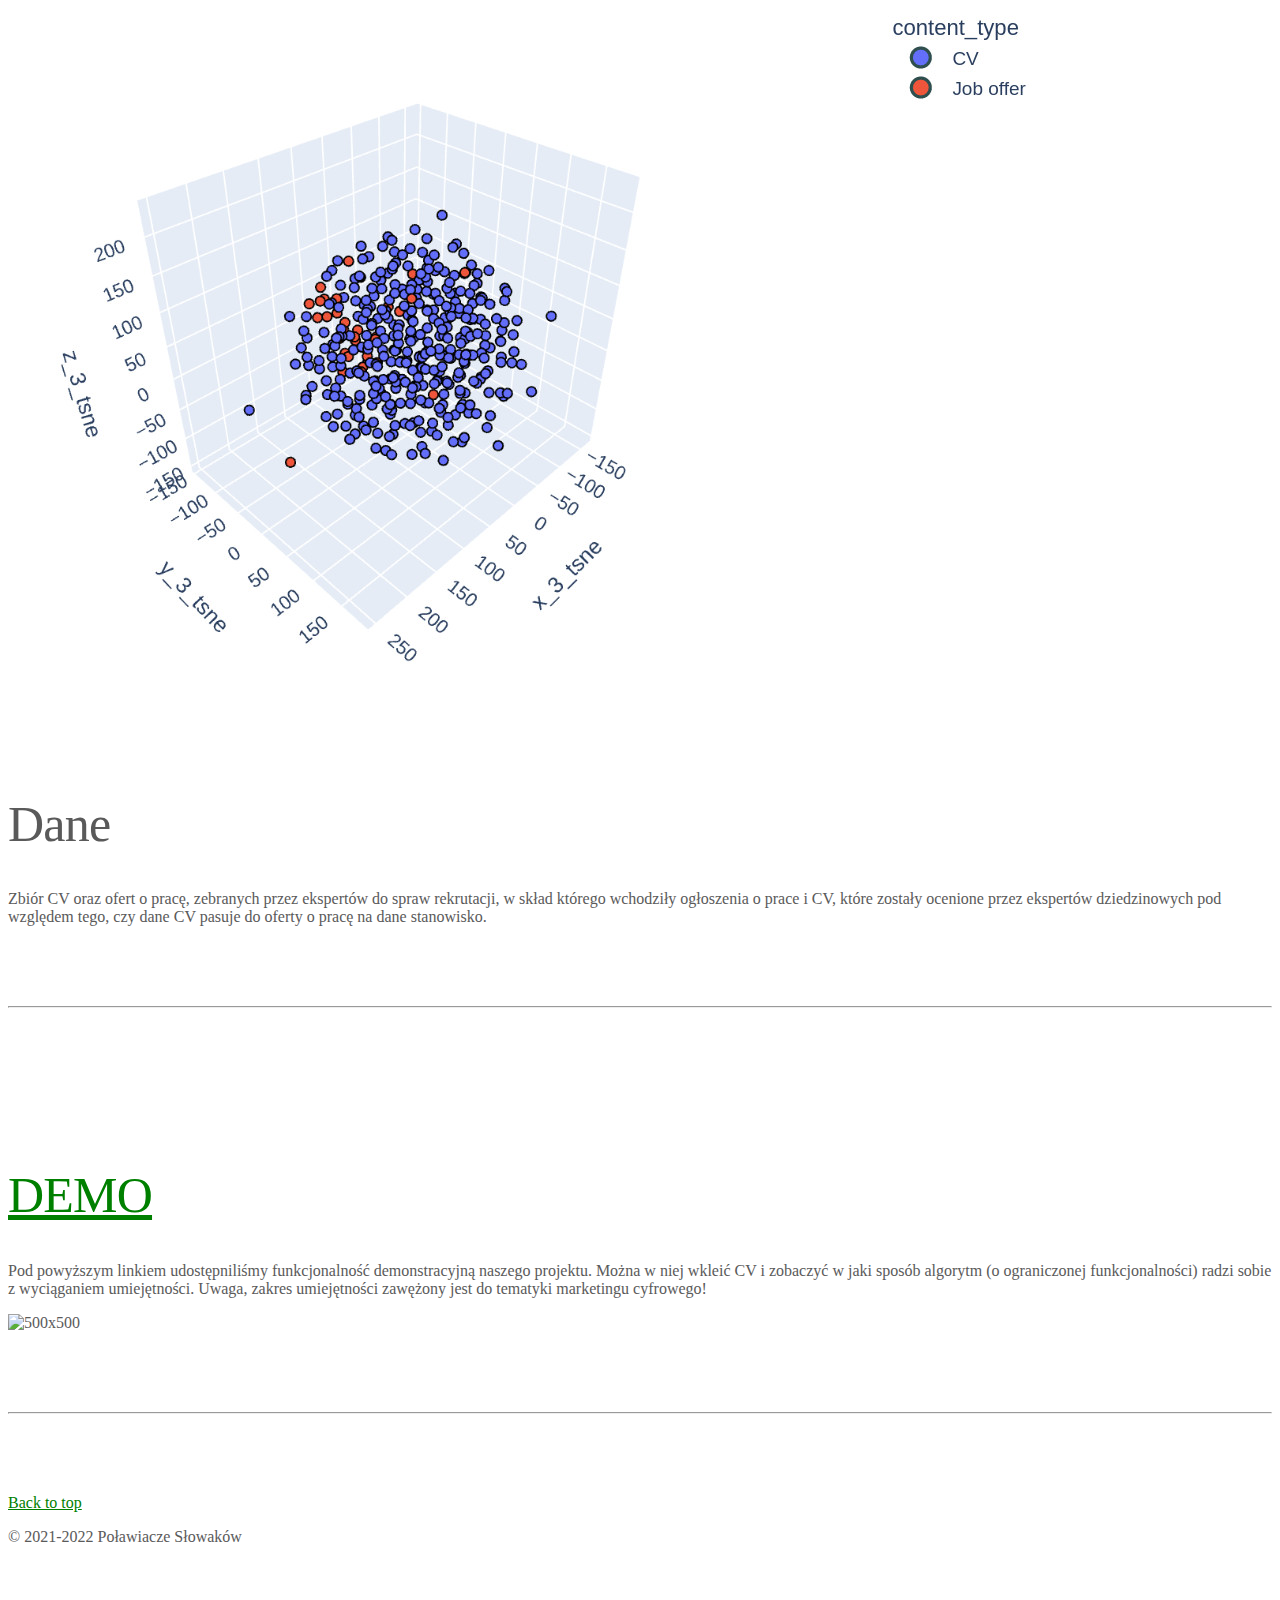
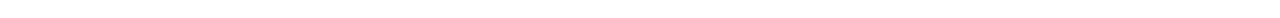
==== commit c8d4a9f5: "Fill in the content for 'Projekt N-W'" ====
--- a/docs/index.html
+++ b/docs/index.html
@@ -8,7 +8,7 @@
   <meta name="author" content="">
   <link rel="icon" href="img/favicon.ico">
 
-  <title>WorkInjustice</title>
+  <title>PointmanNetwork</title>
 
   <!-- Bootstrap core CSS -->
   <link href="css/bootstrap.min.css" rel="stylesheet">
@@ -18,28 +18,10 @@
 </head>
 
 <body>
-
   <header>
-    <nav class="navbar navbar-expand-md navbar-dark fixed-top bg-dark">
-      <a class="navbar-brand" href="#">WorkInjustice</a>
-      <button class="navbar-toggler" type="button" data-toggle="collapse" data-target="#navbarCollapse"
-        aria-controls="navbarCollapse" aria-expanded="false" aria-label="Toggle navigation">
-        <span class="navbar-toggler-icon"></span>
-      </button>
-      <div class="collapse navbar-collapse" id="navbarCollapse">
-        <ul class="navbar-nav mr-auto">
-          <li class="nav-item active">
-            <a class="nav-link" href="#">Home <span class="sr-only">(current)</span></a>
-          </li>
-          <li class="nav-item">
-            <a class="nav-link" href="https://github.com/pszelew/przetw-dan-przestrz">Project on GitHub</a>
-          </li>
-        </ul>
-        <form class="form-inline mt-2 mt-md-0">
-          <img class="logo-pwr" src="img/pwr.png">
-          <a href="https://pwr.edu.pl/">PWr</a>
-        </form>
-      </div>
+    <nav class="navbar navbar-dark fixed-top bg-dark">
+      <a class="navbar-brand" href="#">PointmanNetwork</a>
+      <a href="https://pwr.edu.pl/"><img class="logo-pwr" src="img/pwr.png"></a>
     </nav>
   </header>
 
@@ -53,58 +35,30 @@
       </ol>
       <div class="carousel-inner">
         <div class="carousel-item active">
-          <img class="first-slide" src="img/serowiec.jpg" alt="First slide">
+          <img class="first-slide" src="img/job_briefcase.jpg" alt="A man holding a briefcase.">
           <div class="container">
             <div class="carousel-caption text-left">
-              <h1>AI@PWr</h1>
-              <p>During this semester thanks to our professor Piotr Szymański we had an opportunity to learn a few
-                things about using spatial data in the Data Science.
+              <h1>PointmanNetwork</h1>
+              <p>PointmanNetwork to nowatorski system do automatycznego dobierania <i>odpowiednich</i> osób do <i>odpowiednich</i> ofert. Dzięki niemu pracodawcy już zawsze będą dysponowali odpowiednimi kandydatami do swoich potrzeb, a freelancerzy będą realizować ciekawe projekty dostosowane do swoich potrzeb!
               </p>
             </div>
           </div>
         </div>
-        <div class="carousel-item">
-          <img class="second-slide" src="img/map.jpg" alt="Second slide">
+        <div class="carousel-item"><img class="second-slide" src="img/job_partners.jpg" alt="Two human arms outstreched towards each other.">
           <div class="container">
             <div class="carousel-caption">
-              <h1>Spatial data is fun!</h1>
-              <p>To create this project we used more than 17k job offers from <a href="https://pracuj.pl"
-                  target="_blank">pracuj.pl</a>
-                and
-                <a href="https://oferty.praca.gov.pl/" target="_blank">praca.gov.pl</a>.
+              <h1>Projekt naukowo-wdrożeniowy</h1>
+              <p>Projekt naukowo wdrożeniowy realizowany był we współpracy z firmą zajmującą się wyszukiwaniem i rekrutacją kandydatów do firm. Ich zadanie polega na perfekcyjnym połączeniu osoby z projektem, nasze - na wykorzystaniu metod sztucznej inteligencji do uzyskania jeszcze lepszych rezultatów.
               </p>
-              <p>
-                Furthermore, we have processed the unemployment statistics in Poland from November 2021 and <br> PKB per
-                capita
-                in
-                Communes in
-                Poland in 2021
-              </p>
             </div>
           </div>
         </div>
         <div class="carousel-item">
-          <img class="third-slide" src="img/software.jpg" alt="Third slide">
+          <img class="third-slide" src="img/paperwork.jpg" alt="A bunch of documents.">
           <div class="container">
-            <div class="carousel-caption text-right">
-              <h1>Try it yourself</h1>
-              <br>
-              <p>
-                <a href="https://geopandas.org/en/stable/" target="_blank">
-                  GeoPandas
-                </a>
-                <br>
-                GeoPandas is an open source project to make working with geospatial data in python easier.
-                <br>
-                GeoPandas extends the datatypes used by pandas to allow spatial operations on geometric types.
-                <br>
-                <br>
-                <a href="https://python-visualization.github.io/folium/" target="_blank">
-                  Folium
-                </a>
-                <br>
-                Folium makes it easy to visualize data that’s been manipulated in Python on an interactive leaflet map.
-              </p>
+            <div class="carousel-caption text-left">
+              <h1>Sprawdź sam!</h1>
+              Pod <a href="http://52.28.75.81/" target="_blank">tym linkiem</a> udostępniliśmy funkcjonalność demonstracyjną naszego projektu. Można w niej wkleić CV i zobaczyć w jaki sposób algorytm (o ograniczonej funkcjonalności) radzi sobie z wyciąganiem umiejętności. Uwaga, zakres umiejętności zawężony jest do tematyki marketingu cyfrowego!
             </div>
           </div>
         </div>
@@ -131,19 +85,19 @@
         <div class="col-lg-4">
           <img class="rounded-circle" src="img/matusz.png" alt="Matusz" width="140" height="140">
           <h2>Michał Matusz</h2>
-          <p>Student of AI at Wrocław University of Science and Technology</p>
+          <p>Student Sztucznej Inteligencji na Politechnice Wrocławskiej</p>
           <p><a class="btn btn-secondary" href="https://github.com/Raziel090" role="button">View GitHub</a></p>
         </div><!-- /.col-lg-4 -->
         <div class="col-lg-4">
           <img class="rounded-circle" src="img/karbownik.png" alt="Karbownik" width="140" height="140">
           <h2>Michał Karbownik</h2>
-          <p>Student of AI at Wrocław University of Science and Technology</p>
+          <p>Student Sztucznej Inteligencji na Politechnice Wrocławskiej</p>
           <p><a class="btn btn-secondary" href="https://github.com/MichalKarbownik" role="button">View GitHub</a></p>
         </div><!-- /.col-lg-4 -->
         <div class="col-lg-4">
           <img class="rounded-circle" src="img/szelewski.png" alt="Szelewski" width="140" height="140">
           <h2>Patryk Szelewski</h2>
-          <p>Student of AI at Wrocław University of Science and Technology</p>
+          <p>Student Sztucznej Inteligencji na Politechnice Wrocławskiej</p>
           <p><a class="btn btn-secondary" href="https://github.com/pszelew/" role="button">View GitHub</a></p>
         </div><!-- /.col-lg-4 -->
       </div><!-- /.row -->
@@ -156,105 +110,104 @@
 
 
       <div class="row featurette">
+        <div class="col-md-5">
+          <h2 class="featurette-heading">3 podejścia
+          </h2>
+          <p class="lead">W trakcie projektu dokonaliśmy przeglądu aktualnej wiedzy, zaprojektowania, implementacji oraz porównania trzech metod - <i>autokoderów</i>, <i>autokoderów wariacyjnych</i> oraz <i>sieci bayesowskich</i>.</p>
+          <p class="lead">Panel obok przedstawia zaprojektowane architektury rozwiązań.</p>
+        </div>
+        <div class="col-md-7 order-md-1">
+<!--          <img class="featurette-image img-fluid mx-auto" alt="500x500" style="width: 500px; height: 500px;"-->
+<!--            src="img/map_state_voivodeship_markers.png" data-holder-rendered="true">-->
+          <div id="architectureCarousel" class="carousel arch slide" data-ride="carousel">
+            <ol class="carousel-indicators">
+              <li data-target="#architectureCarousel" data-slide-to="0" class="active"></li>
+              <li data-target="#architectureCarousel" data-slide-to="1"></li>
+              <li data-target="#architectureCarousel" data-slide-to="2"></li>
+            </ol>
+            <div class="carousel-inner">
+              <div class="carousel-item arch active">
+                <img class="first-slide" src="img/ae.png" alt="Autoencoder architecture.">
+                <div class="container">
+                  <div class="carousel-caption text-center">
+                    <h3>autokoder</h3>
+                  </div>
+                </div>
+              </div>
+              <div class="carousel-item arch">
+                <img class="second-slide" src="img/vae.png" alt="Variational autoencoder architecture.">
+                <div class="container">
+                  <div class="carousel-caption text-center">
+                    <h3>autokoder wariacyjny</h3>
+                  </div>
+                </div>
+              </div>
+              <div class="carousel-item arch">
+                <img class="third-slide" src="img/bayesian_network.png" alt="Bayesian network architecture.">
+                <div class="container">
+                  <div class="carousel-caption text-center">
+                    <h3>sieć bayesowska</h3>
+                  </div>
+                </div>
+              </div>
+            </div>
+            <a class="carousel-control-prev" href="#architectureCarousel" role="button" data-slide="prev">
+              <span class="carousel-control-prev-icon" aria-hidden="true"></span>
+              <span class="sr-only">Previous</span>
+            </a>
+            <a class="carousel-control-next" href="#architectureCarousel" role="button" data-slide="next">
+              <span class="carousel-control-next-icon" aria-hidden="true"></span>
+              <span class="sr-only">Next</span>
+            </a>
+          </div>
+        </div>
+      </div>
+
+
+
+      <hr class="featurette-divider">
+
+      <div class="row featurette">
+        <div class="col-md-12 order-md-2">
+          <h2 class="featurette-heading">Uczenie reprezentacji
+          </h2>
+          <p class="lead">Zastosowanie metod uczenia maszynowego dla dowolnej dziedziny wymaga odpowiedniej reprezentacji danych. Jednym z zadań w projekcie była odpowiednia ekstrakcja umiejętności kandydatów wraz z relacjami pomiędzy nimi oraz opracowanie metod pozwalających na ich reprezentację. Kluczowym aspektem była możliwość wykorzystania wiedzy eksperckiej, niezwykle istotnej w omawianym zagadnieniu. Dodatkowo, należało rozważyć warunki niepewności wynikające z subiektywnej oceny umiejętności przez kandydatów.</p>
+        </div>
+      </div>
+
+      <hr class="featurette-divider">
+
+
+      <div class="row featurette">
+        <div class="col-md-5">
+          <img class="featurette-image img-fluid mx-auto" alt="TSNE of the data."
+               src="img/data_tsne_3d.jpg" data-holder-rendered="true">
+        </div>
         <div class="col-md-7">
-          <h2 class="featurette-heading">Job offers distribution
-            <br>
-            <a href="https://pszelew.github.io/przetw-dan-przestrz/map_state_voivodeship_markers.html"
-              target="_blank">Check this
-              out!</a>
-          </h2>
-          <p class="lead">We have plotted 17k job offers, based on their localization, on a map. We have aggregated them
-            per district and voivodeship. We can observe that job offers are grouped in the largest Polish cities like
-            Warszawa,
-            Kraków, Poznań, etc. We can see that in the eastern voivodeships there is not a lot of job offers.</p>
-        </div>
-        <div class="col-md-5 order-md-1">
-          <img class="featurette-image img-fluid mx-auto" alt="500x500" style="width: 500px; height: 500px;"
-            src="img/map_state_voivodeship_markers.png" data-holder-rendered="true">
-        </div>
-      </div>
-
-
-
-      <hr class="featurette-divider">
-
-      <div class="row featurette">
-        <div class="col-md-7 order-md-2">
-          <h2 class="featurette-heading">Job distribution in Wrocław
-            <a href="https://pszelew.github.io/przetw-dan-przestrz/map_wroclaw_markers.html" target="_blank">
-              <br>
-              Check this out!
-            </a>
-          </h2>
-          <p class="lead">We have plotted job offers in Wrocław and aggregated them per city district. We can clearly
-            see that if we want to get a job, we probably want to look for it in a city center or in the southern
-            district:
-            Krzyki.
-          </p>
-        </div>
-        <div class="col-md-5 order-md-1">
-          <img class="featurette-image img-fluid mx-auto" alt="500x500" style="width: 500px; height: 500px;"
-            src="img/map_wroclaw_markers.png" data-holder-rendered="true">
-        </div>
-      </div>
-
-      <hr class="featurette-divider">
-
-
-      <div class="row featurette">
-        <div class="col-md-7">
-          <h2 class="featurette-heading"> How job offers distribution affects unemployment rate
-            <br>
-            <a href="https://pszelew.github.io/przetw-dan-przestrz/distance_closest_job_simp.html" target="_blank">
-              <br>
-              Check this out!
-            </a>
-          </h2>
-          <p class="lead">We have split the map of Poland into 23870 hexagons and have found the closest job offer to
-            their centroids. We have also used unemployment rate data per each district and voivodeship in Poland to
-            check if the
-            distribution of job offers affects it.
-
-            We think that there is a strong correlation between the unemployment rate and the lack of job offers nearby.
-            People tend to stick to their own neighborhood.
-
-          </p>
-        </div>
-        <div class="col-md-5">
-          <img class="featurette-image img-fluid mx-auto" alt="500x500" style="width: 500px; height: 500px;"
-            src="img/distance_closest_job_simp.png" data-holder-rendered="true">
-        </div>
-      </div>
-
-
-
-      <hr class="featurette-divider">
-
-      <div class="row featurette">
-        <div class="col-md-7 order-md-2">
-          <h2 class="featurette-heading">Calculating Gini coefficient based on mean salary
-            <a href="https://pszelew.github.io/przetw-dan-przestrz/map_gini_index_states_voivodeships.html"
+          <h2 class="featurette-heading">Dane</h2>
+          <p class="lead">Zbiór CV oraz ofert o pracę, zebranych przez ekspertów do spraw rekrutacji, w skład którego wchodziły ogłoszenia o prace i CV, które zostały ocenione przez ekspertów dziedzinowych pod względem tego, czy dane CV pasuje do oferty o pracę na dane stanowisko.</p>
+        </div>
+      </div>
+
+
+
+      <hr class="featurette-divider">
+
+      <div class="row featurette">
+        <div class="col-md-6 order-md-1">
+          <h2 class="featurette-heading">
+            <a href="http://52.28.75.81/"
               target="_blank">
               <br>
-              Check this out!
+              DEMO
             </a>
-          </h2>
-          <p class="lead">Presented maps are showing the calculated Gini Coefficient for average wages offered for job
-            offerings present in the prepared dataset. Gini Coefficient shows a degree of disproportion in each given
-            territorial unit and so, in the considered case, it shows the disproportion in the offered salaries. Content
-            of the maps is to be interpreted as the darker the color is the higher the disproportion (of salaries) is in
-            a given territorial unit. It should be noted that on the map showing states there are values of -1. In such
-            case, it is not a calculated value of the Gini Coefficient but a placeholder showing that there were no data
-            available (job offering with denoted salary) for this particular state. When it comes to interesting stuff
-            it's worth mentioning that there is a big disproportion in the podlaskie voivodeship caused mainly by its
-            biggest city Białystok. Another interesting thing is the fact that the pomorskie voivodeship seems to be
-            more disproportionate than the mazowieckie and the dolnośląskie, which on the other hand are on almost the
-            same level.
+          </h2><p>
+          Pod powyższym linkiem udostępniliśmy funkcjonalność demonstracyjną naszego projektu. Można w niej wkleić CV i zobaczyć w jaki sposób algorytm (o ograniczonej funkcjonalności) radzi sobie z wyciąganiem umiejętności. Uwaga, zakres umiejętności zawężony jest do tematyki marketingu cyfrowego!
           </p>
         </div>
-        <div class="col-md-5 order-md-1">
+        <div class="col-md-6 order-md-2">
           <img class="featurette-image img-fluid mx-auto" alt="500x500" style="width: 500px; height: 500px;"
-            src="img/map_gini_index_states_voivodeships.png" data-holder-rendered="true">
+            src="https://c.tenor.com/rMxNr07CxSMAAAAC/cat-crazy-cat.gif" data-holder-rendered="true">
         </div>
       </div>
 
@@ -272,7 +225,7 @@
     <!-- FOOTER -->
     <footer class="container">
       <p class="float-right"><a href="#">Back to top</a></p>
-      <p>&copy; 2021-2022 Poławiacze Inspiracji</a></p>
+      <p>&copy; 2021-2022 Poławiacze Słowaków</a></p>
     </footer>
   </main>
 
--- a/docs/css/carousel.css
+++ b/docs/css/carousel.css
@@ -57,11 +57,20 @@
   background-color: rgba(0, 0, 0, 0.3);
 }
 
+.carousel.arch {
+  margin-bottom: 0rem;
+}
+
+.carousel-item.arch .carousel-caption p {
+   margin-bottom: 0rem;
+ }
+
 /* Declare heights because of positioning of img element */
 .carousel-item {
   height: 32rem;
-  background-color: #777;
+  background-color: #fff;
 }
+
 .carousel-item > img {
   position: absolute;
   top: 0;
@@ -70,6 +79,13 @@
   height: 32rem;
 }
 
+.carousel-item.arch > img {
+  min-width: auto;
+  top: 40%;
+  transform: translateY(-50%);
+  position: relative;
+  height: auto;
+}
 
 /* MARKETING CONTENT
 -------------------------------------------------- */
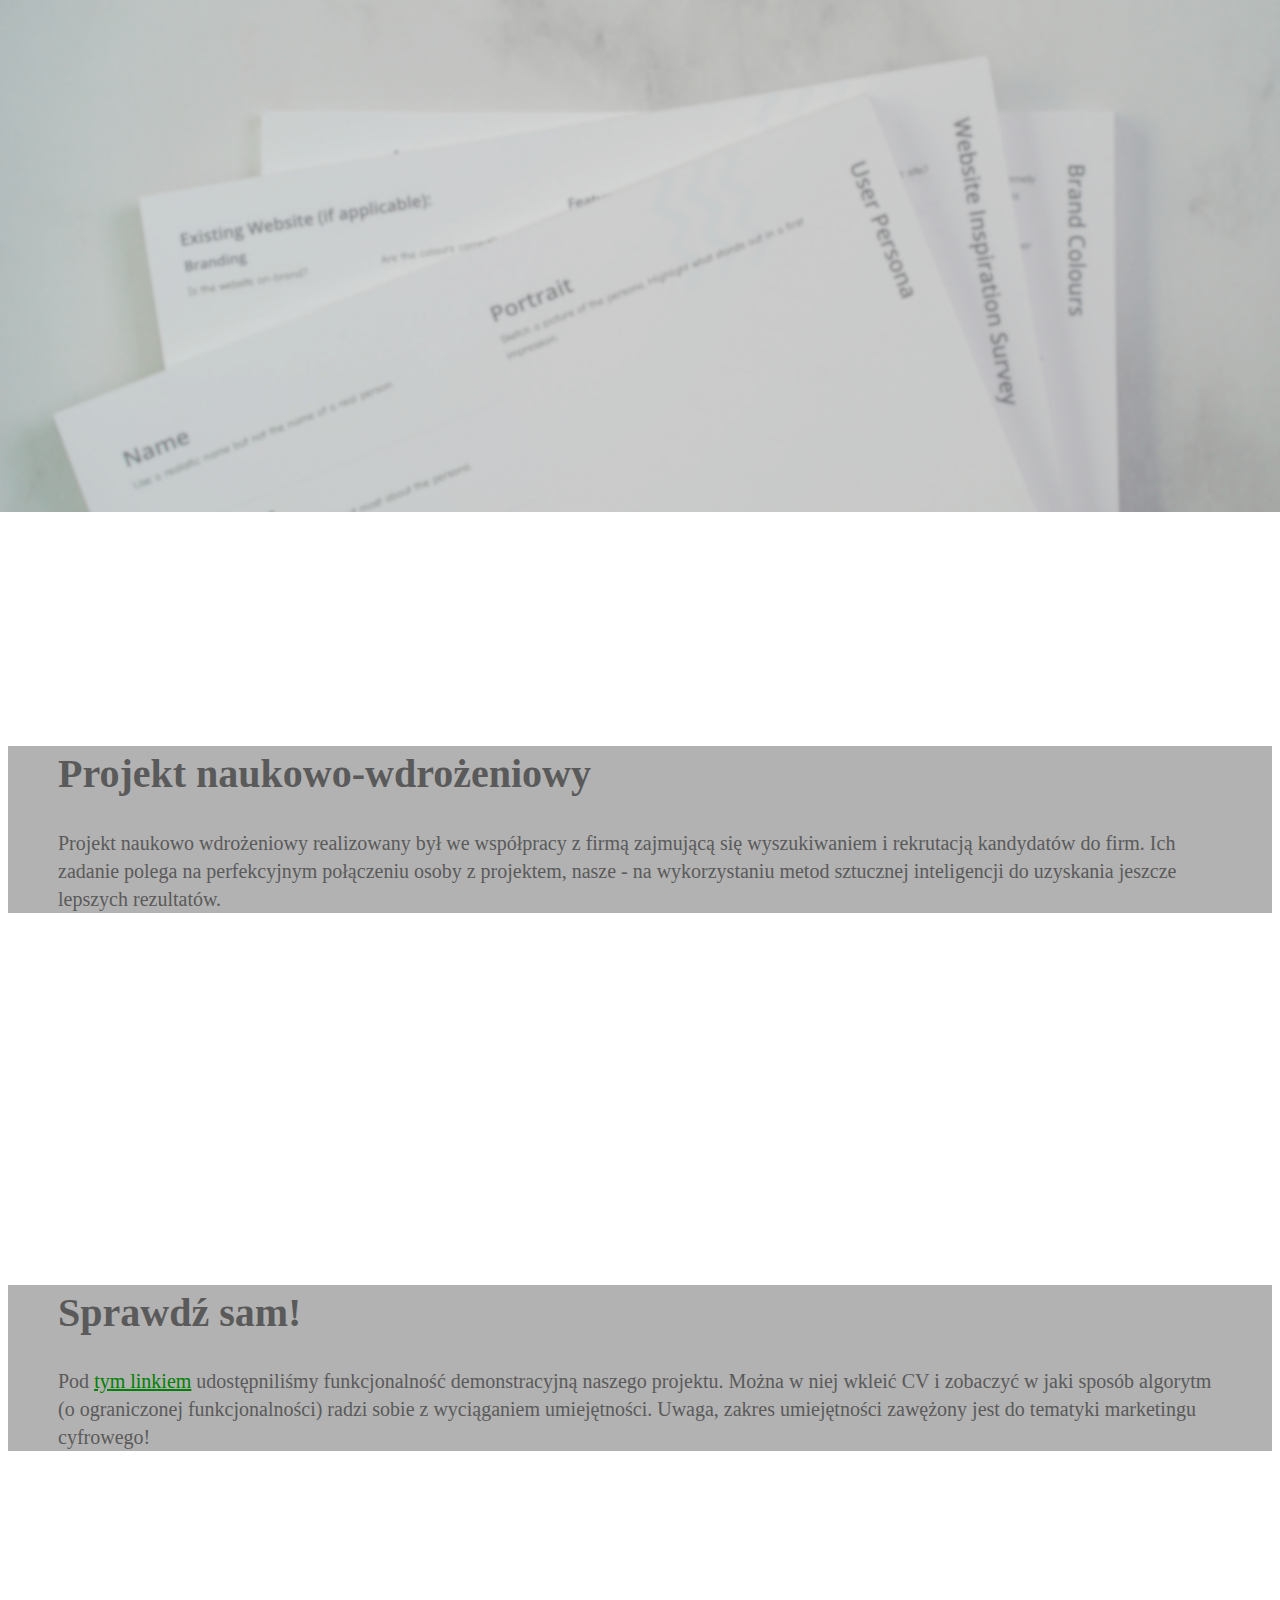
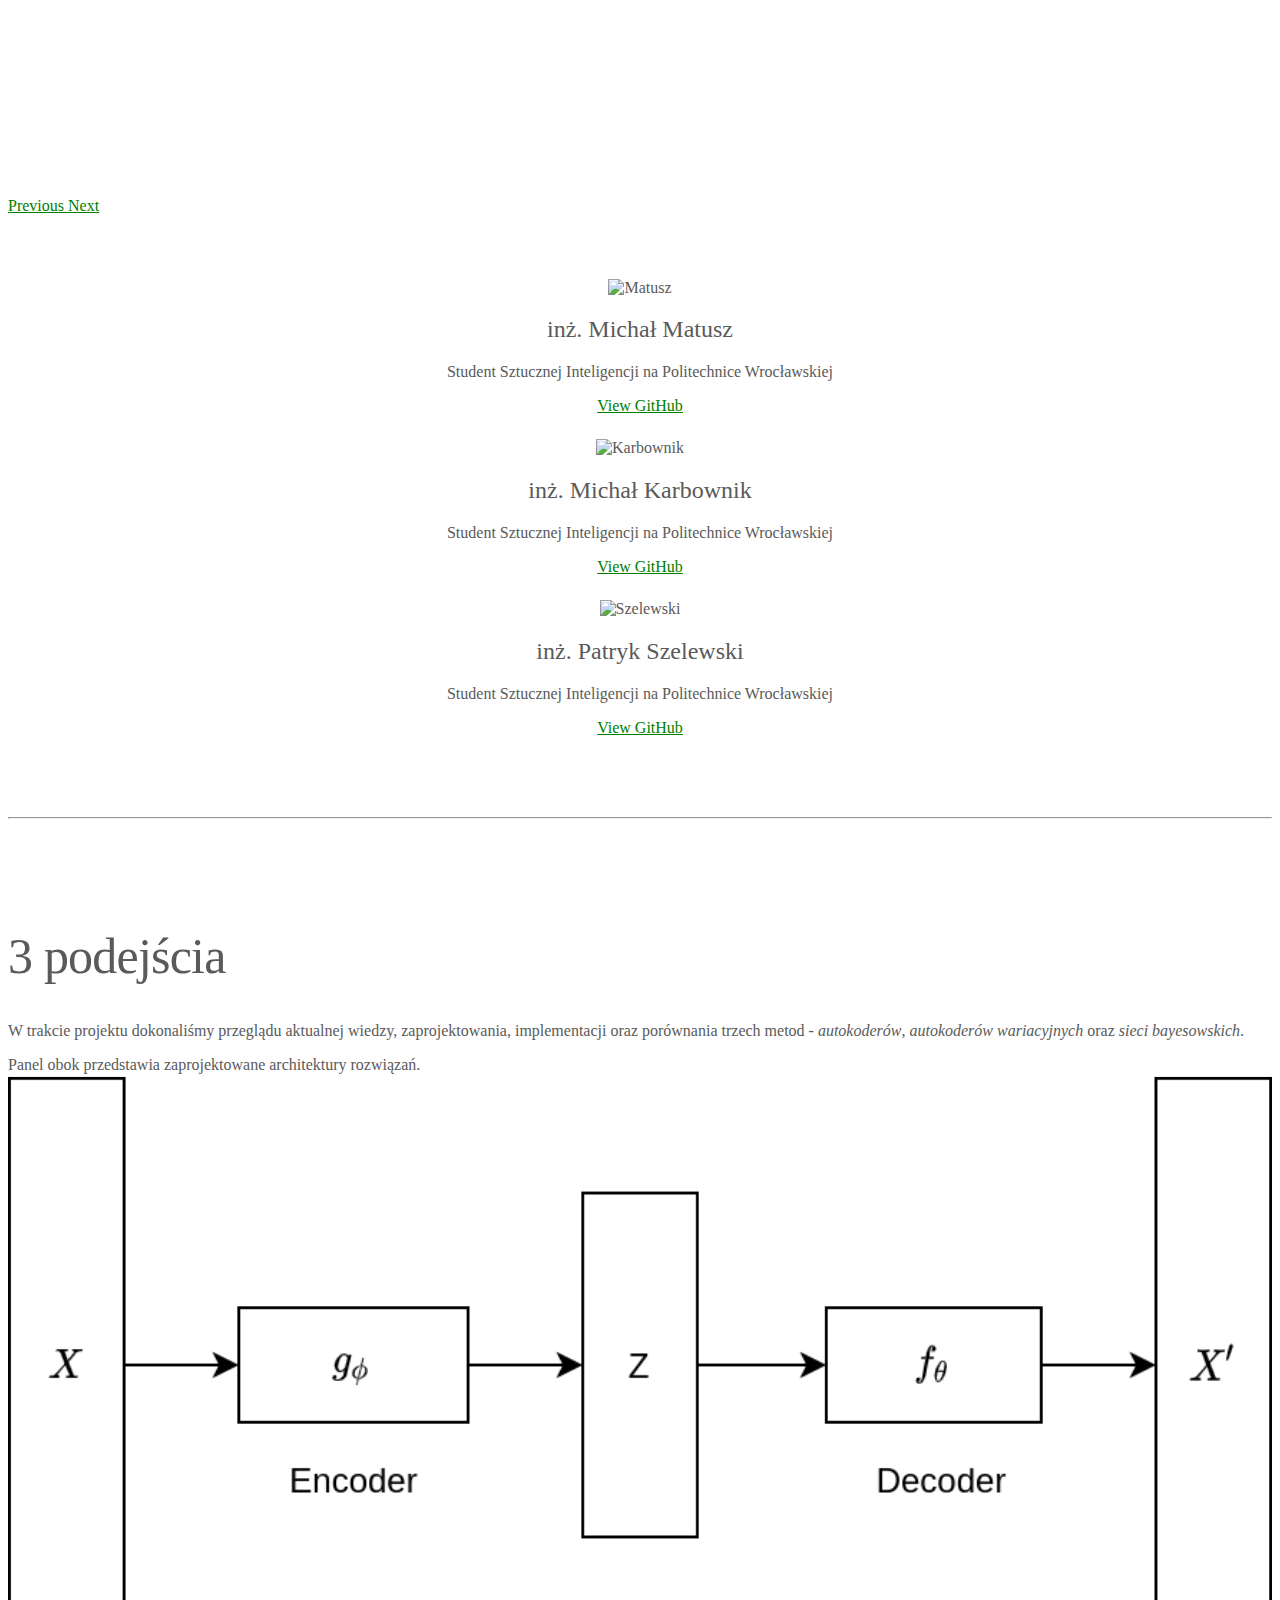
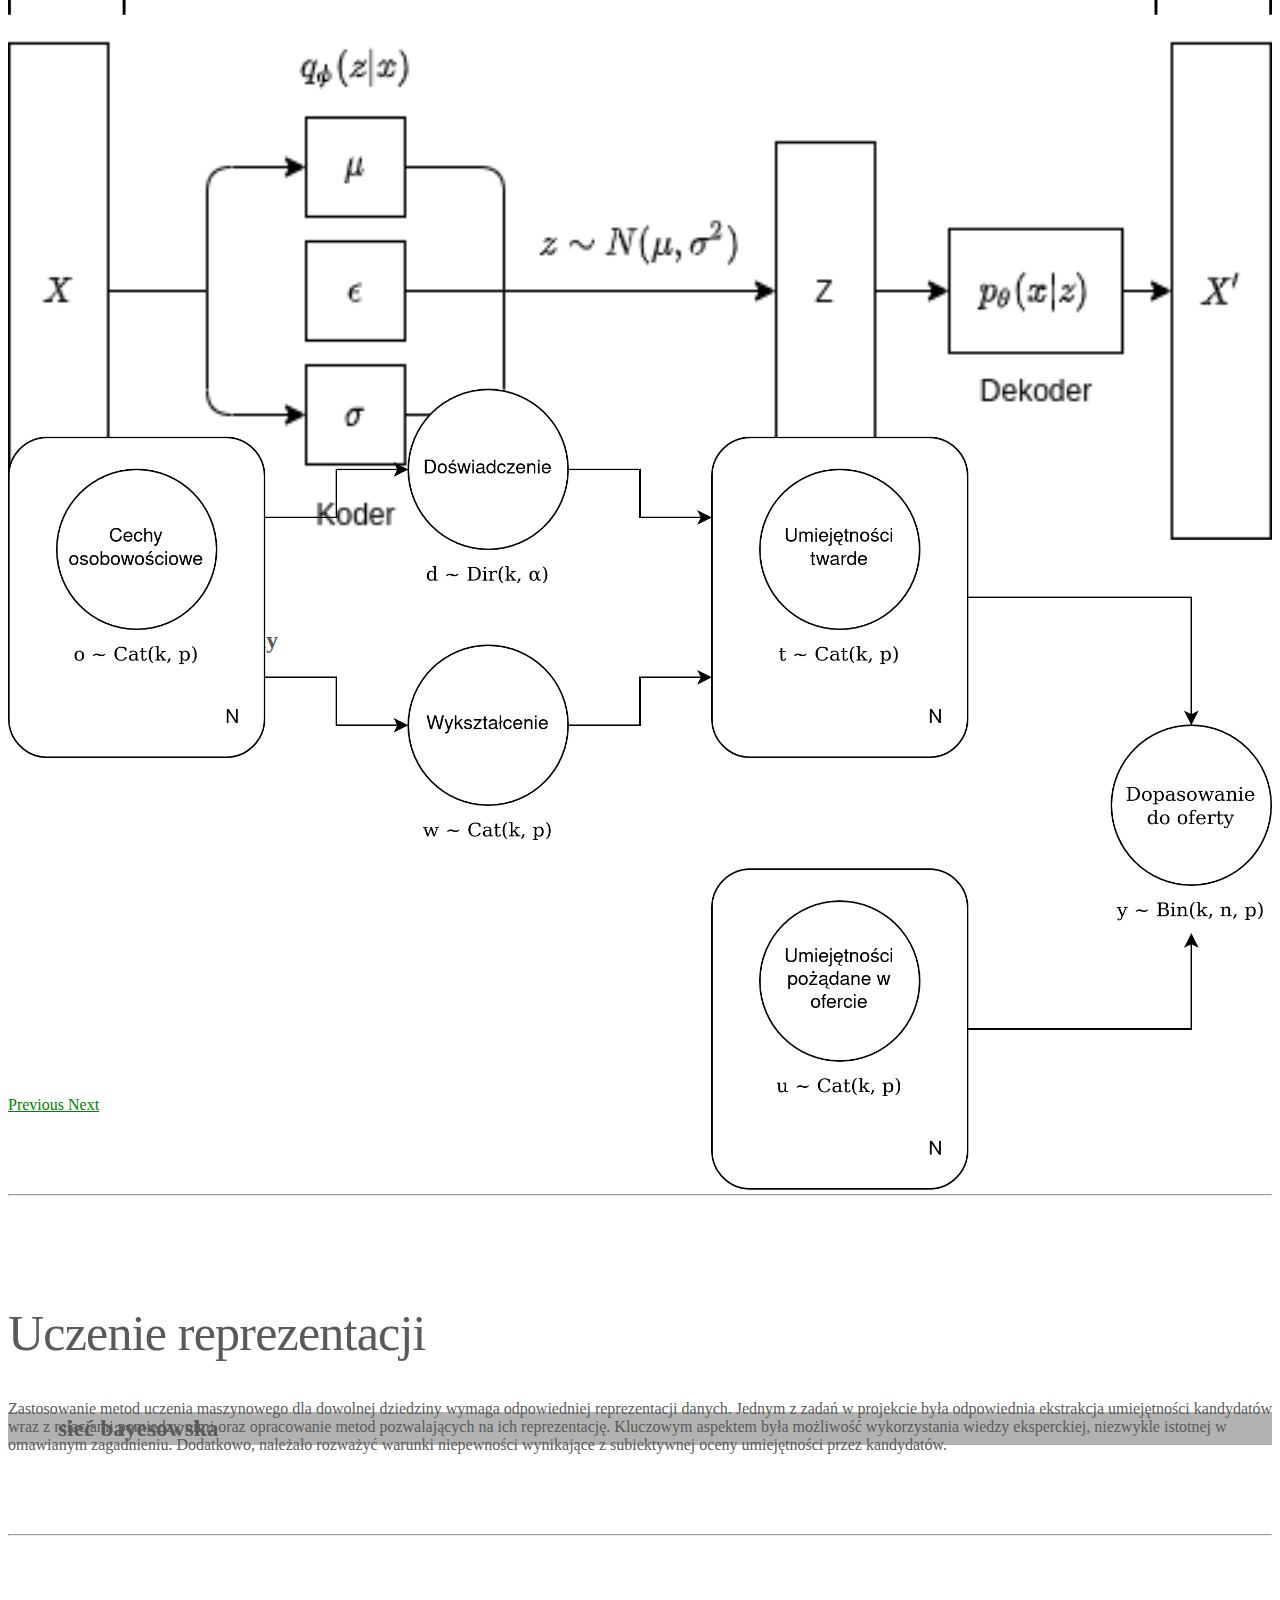
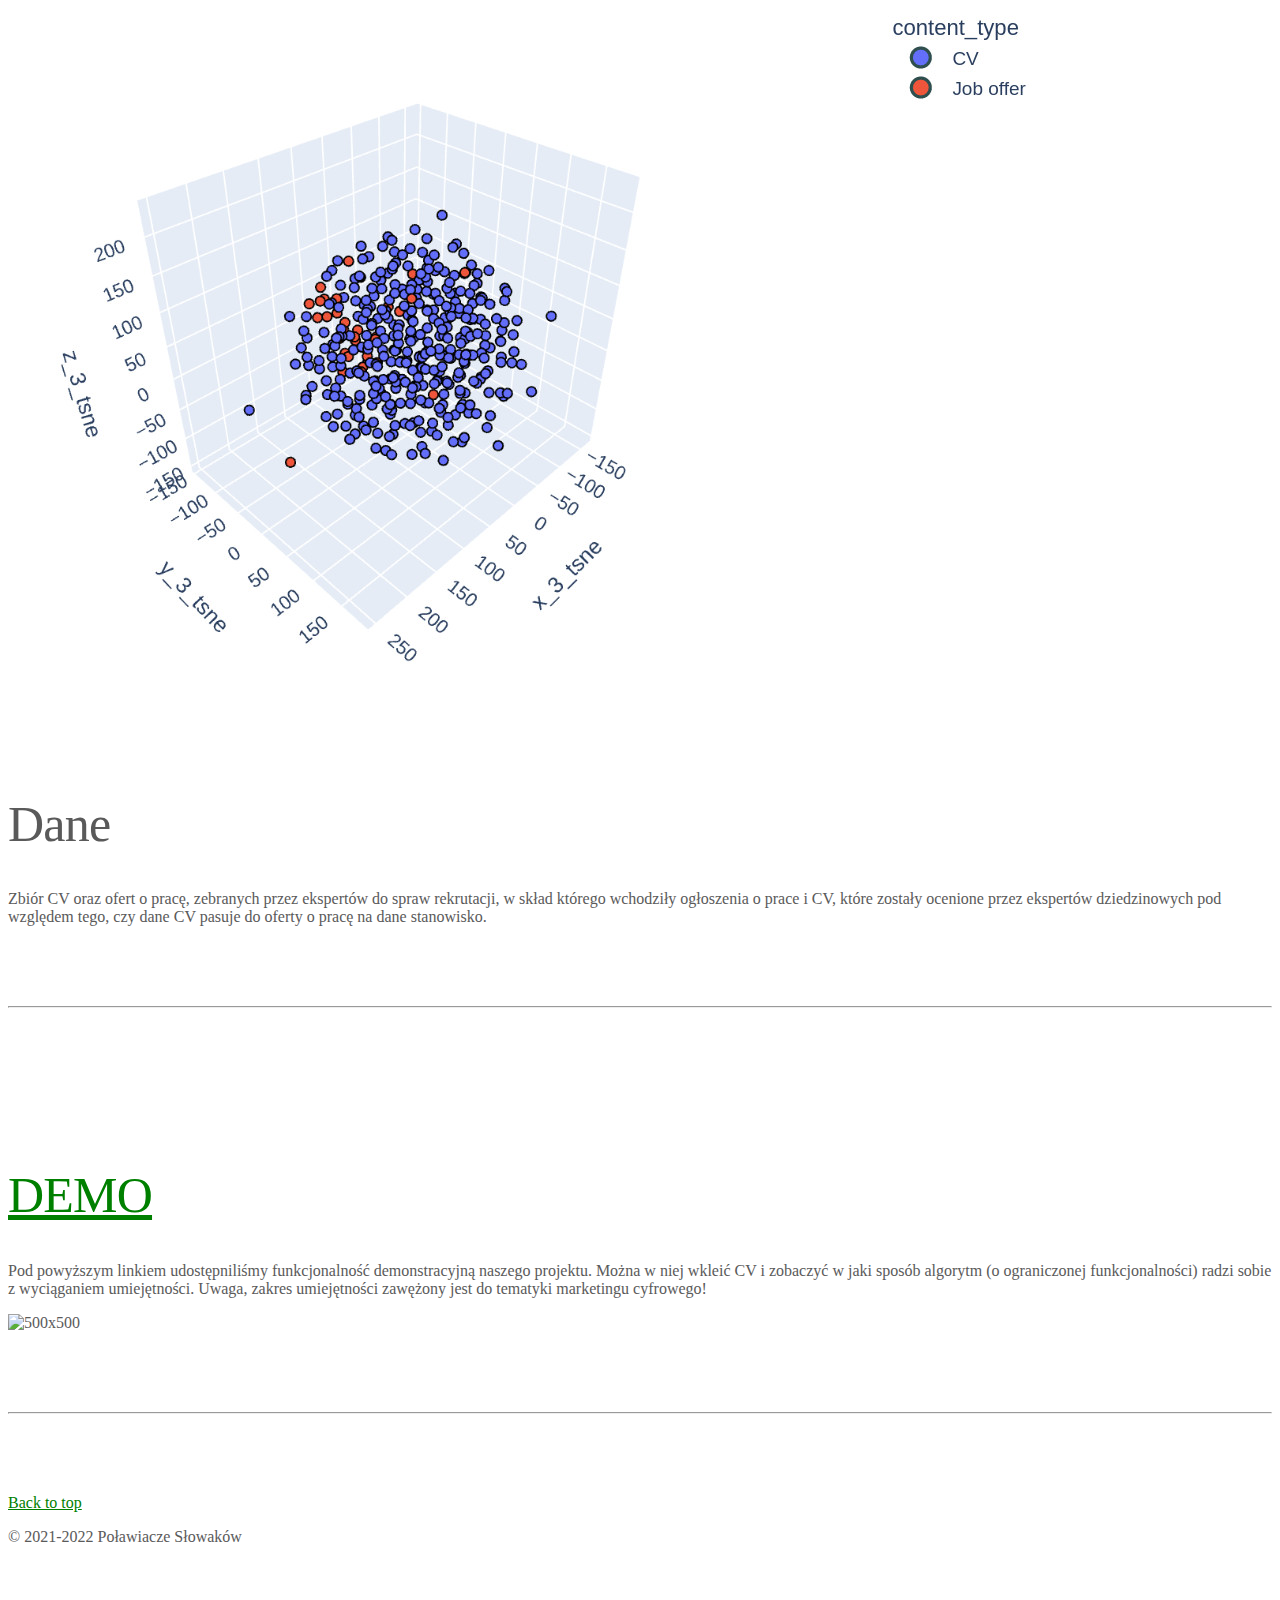
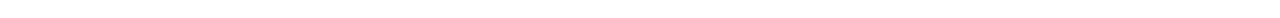
==== commit e828bdb9: "Add bachelor's, cause c'mon" ====
--- a/docs/index.html
+++ b/docs/index.html
@@ -84,19 +84,19 @@
       <div class="row">
         <div class="col-lg-4">
           <img class="rounded-circle" src="img/matusz.png" alt="Matusz" width="140" height="140">
-          <h2>Michał Matusz</h2>
+          <h2>inż. Michał Matusz</h2>
           <p>Student Sztucznej Inteligencji na Politechnice Wrocławskiej</p>
           <p><a class="btn btn-secondary" href="https://github.com/Raziel090" role="button">View GitHub</a></p>
         </div><!-- /.col-lg-4 -->
         <div class="col-lg-4">
           <img class="rounded-circle" src="img/karbownik.png" alt="Karbownik" width="140" height="140">
-          <h2>Michał Karbownik</h2>
+          <h2>inż. Michał Karbownik</h2>
           <p>Student Sztucznej Inteligencji na Politechnice Wrocławskiej</p>
           <p><a class="btn btn-secondary" href="https://github.com/MichalKarbownik" role="button">View GitHub</a></p>
         </div><!-- /.col-lg-4 -->
         <div class="col-lg-4">
           <img class="rounded-circle" src="img/szelewski.png" alt="Szelewski" width="140" height="140">
-          <h2>Patryk Szelewski</h2>
+          <h2>inż. Patryk Szelewski</h2>
           <p>Student Sztucznej Inteligencji na Politechnice Wrocławskiej</p>
           <p><a class="btn btn-secondary" href="https://github.com/pszelew/" role="button">View GitHub</a></p>
         </div><!-- /.col-lg-4 -->
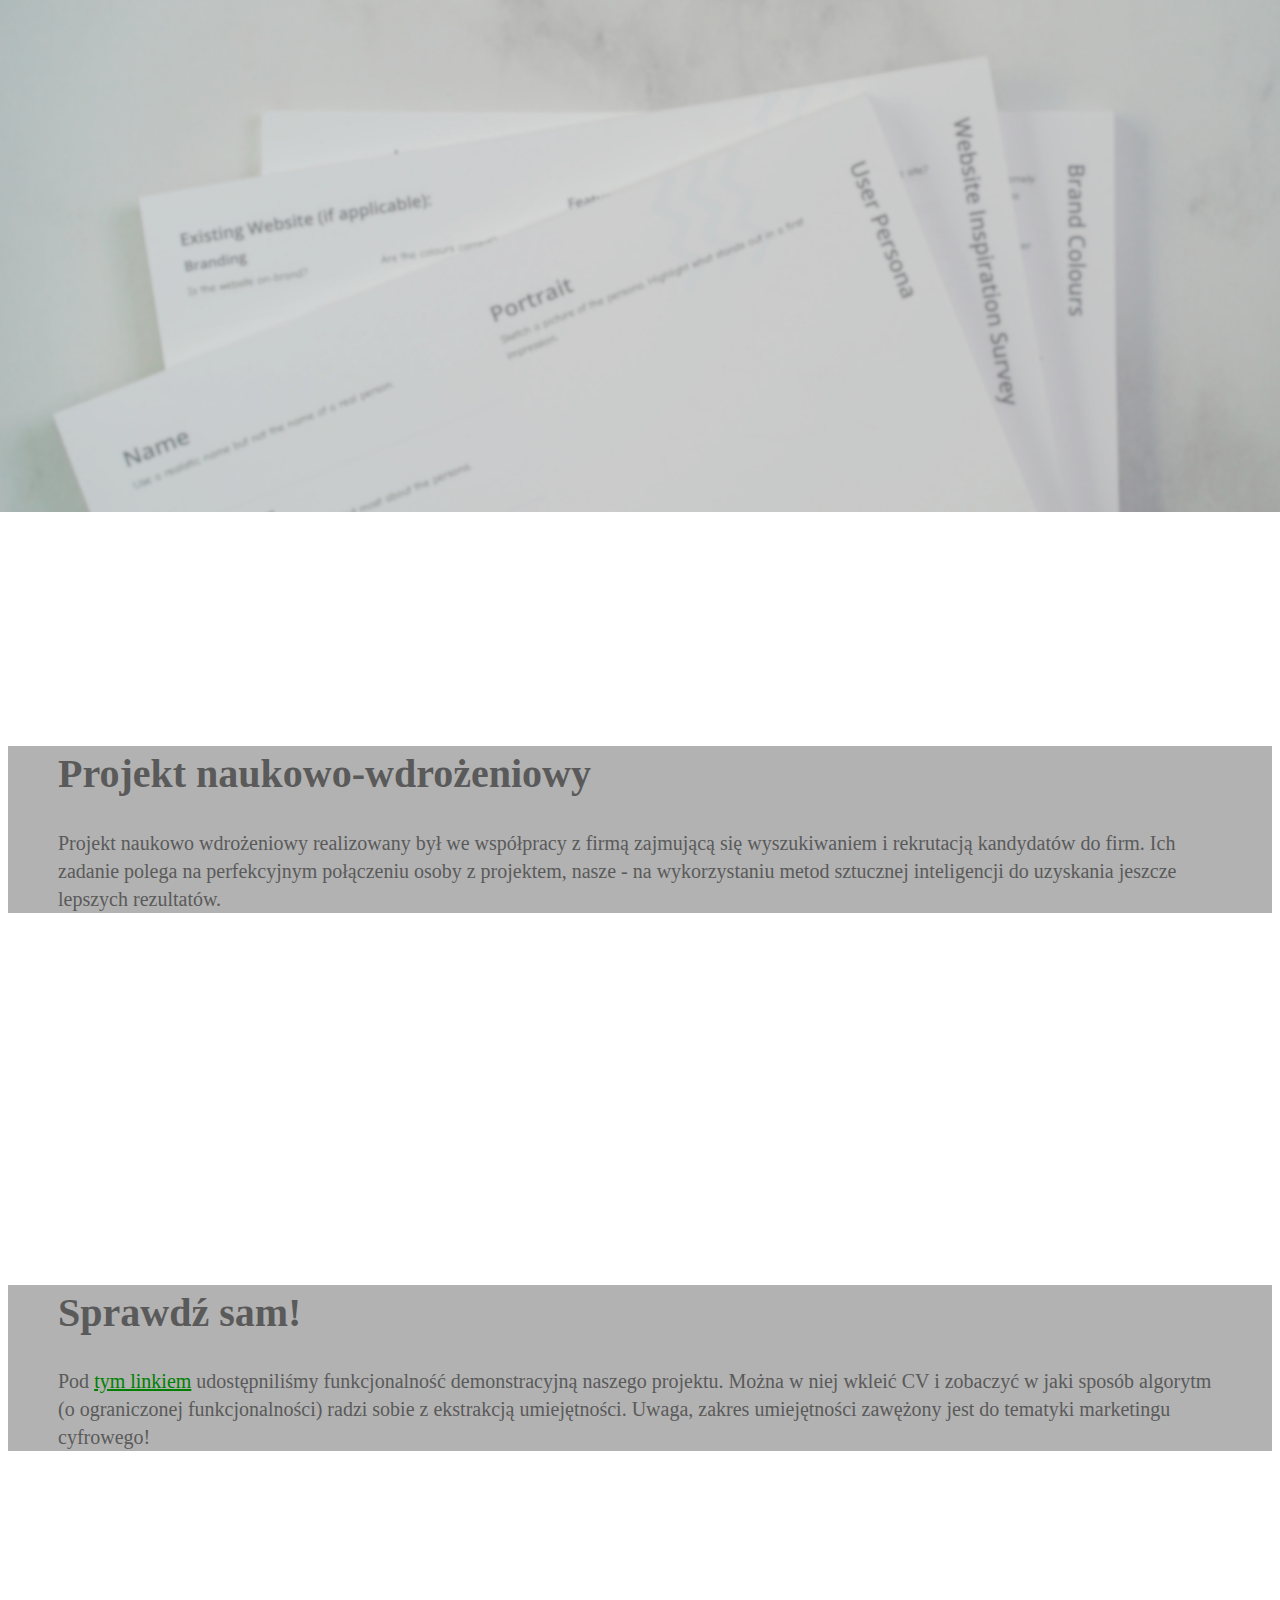
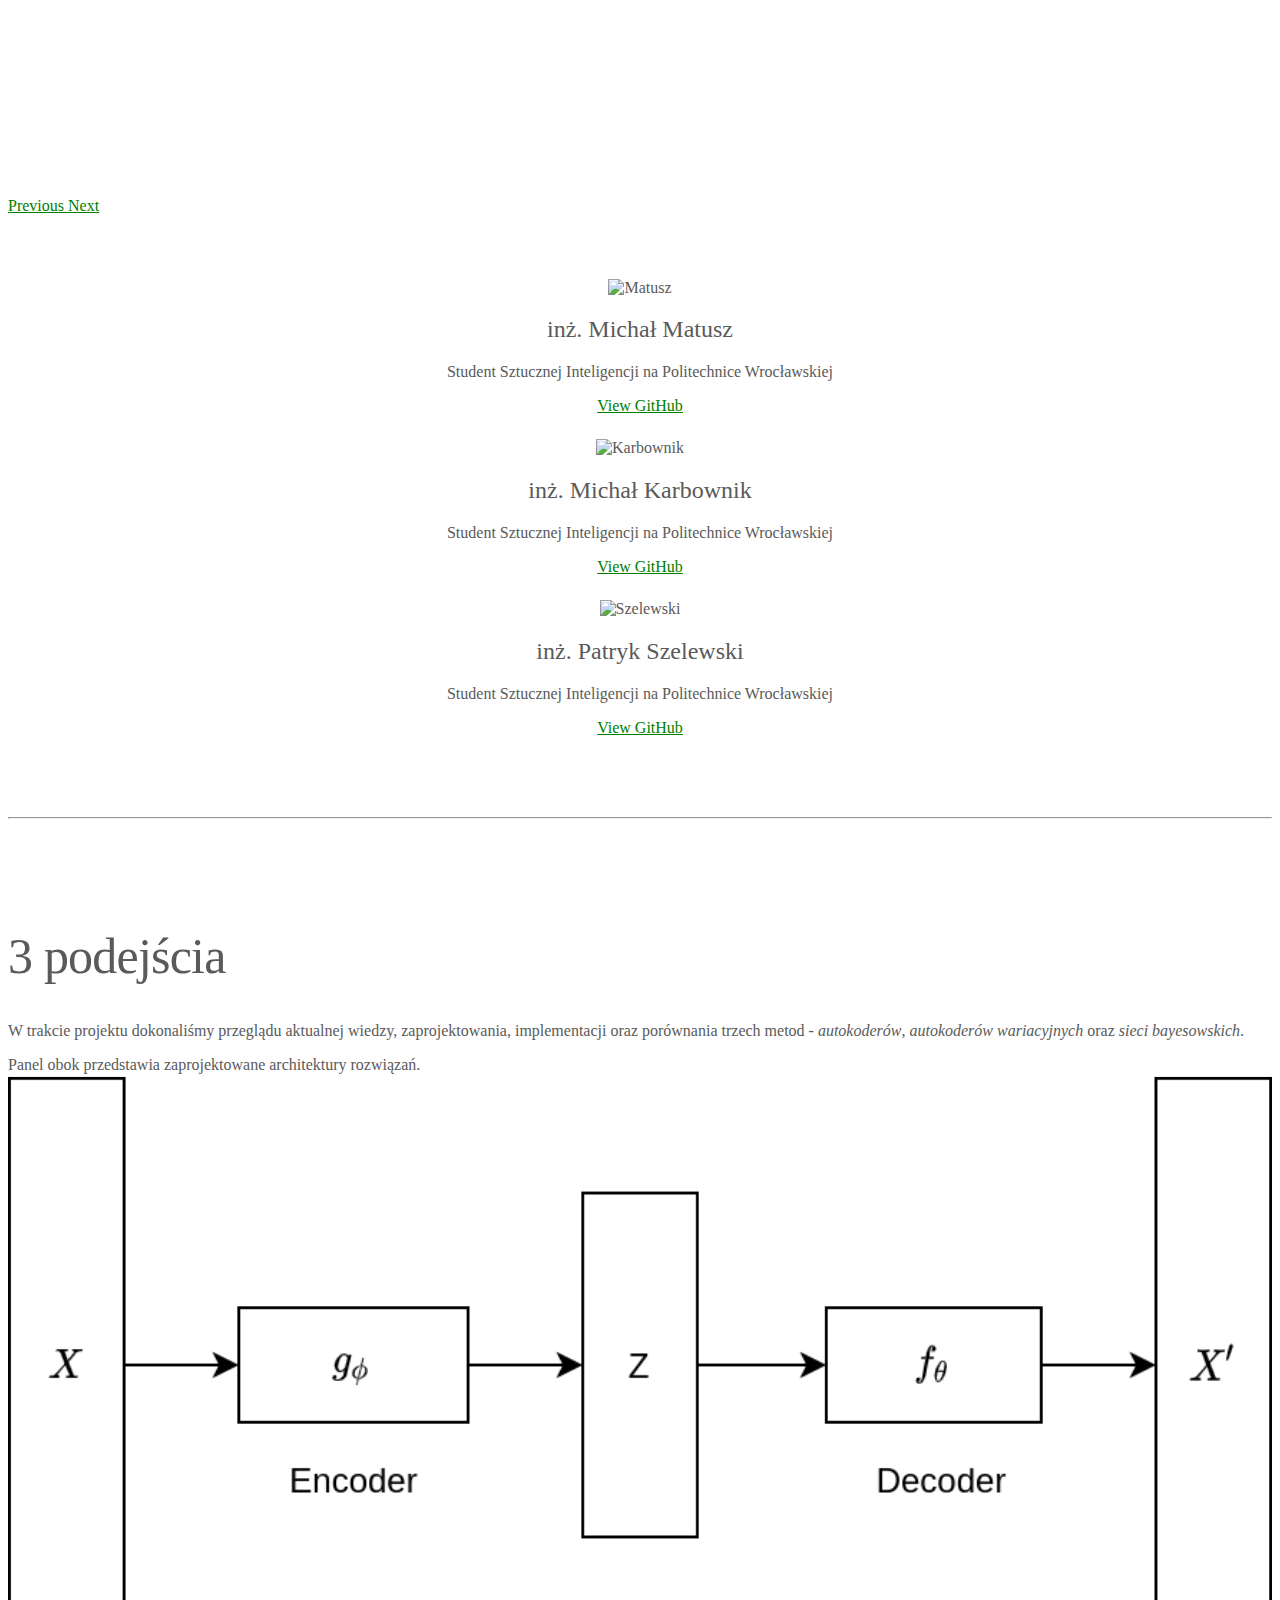
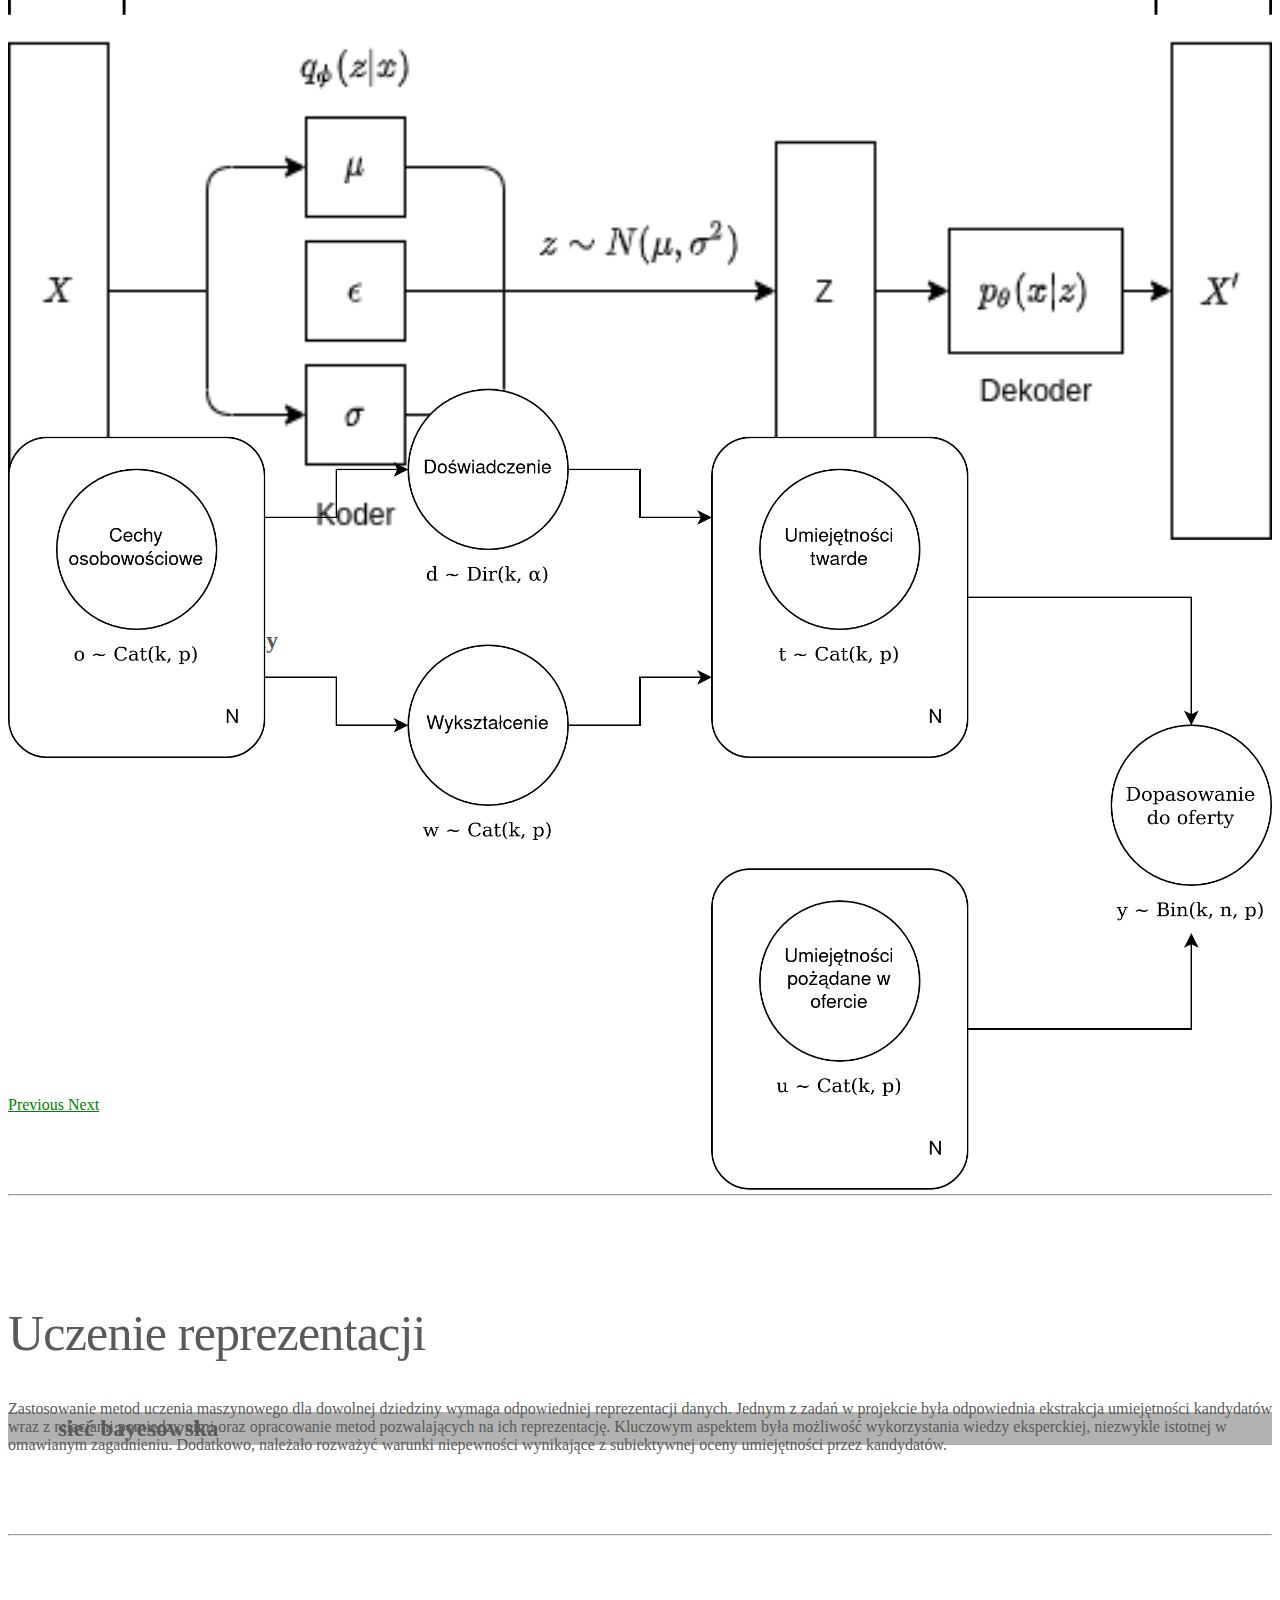
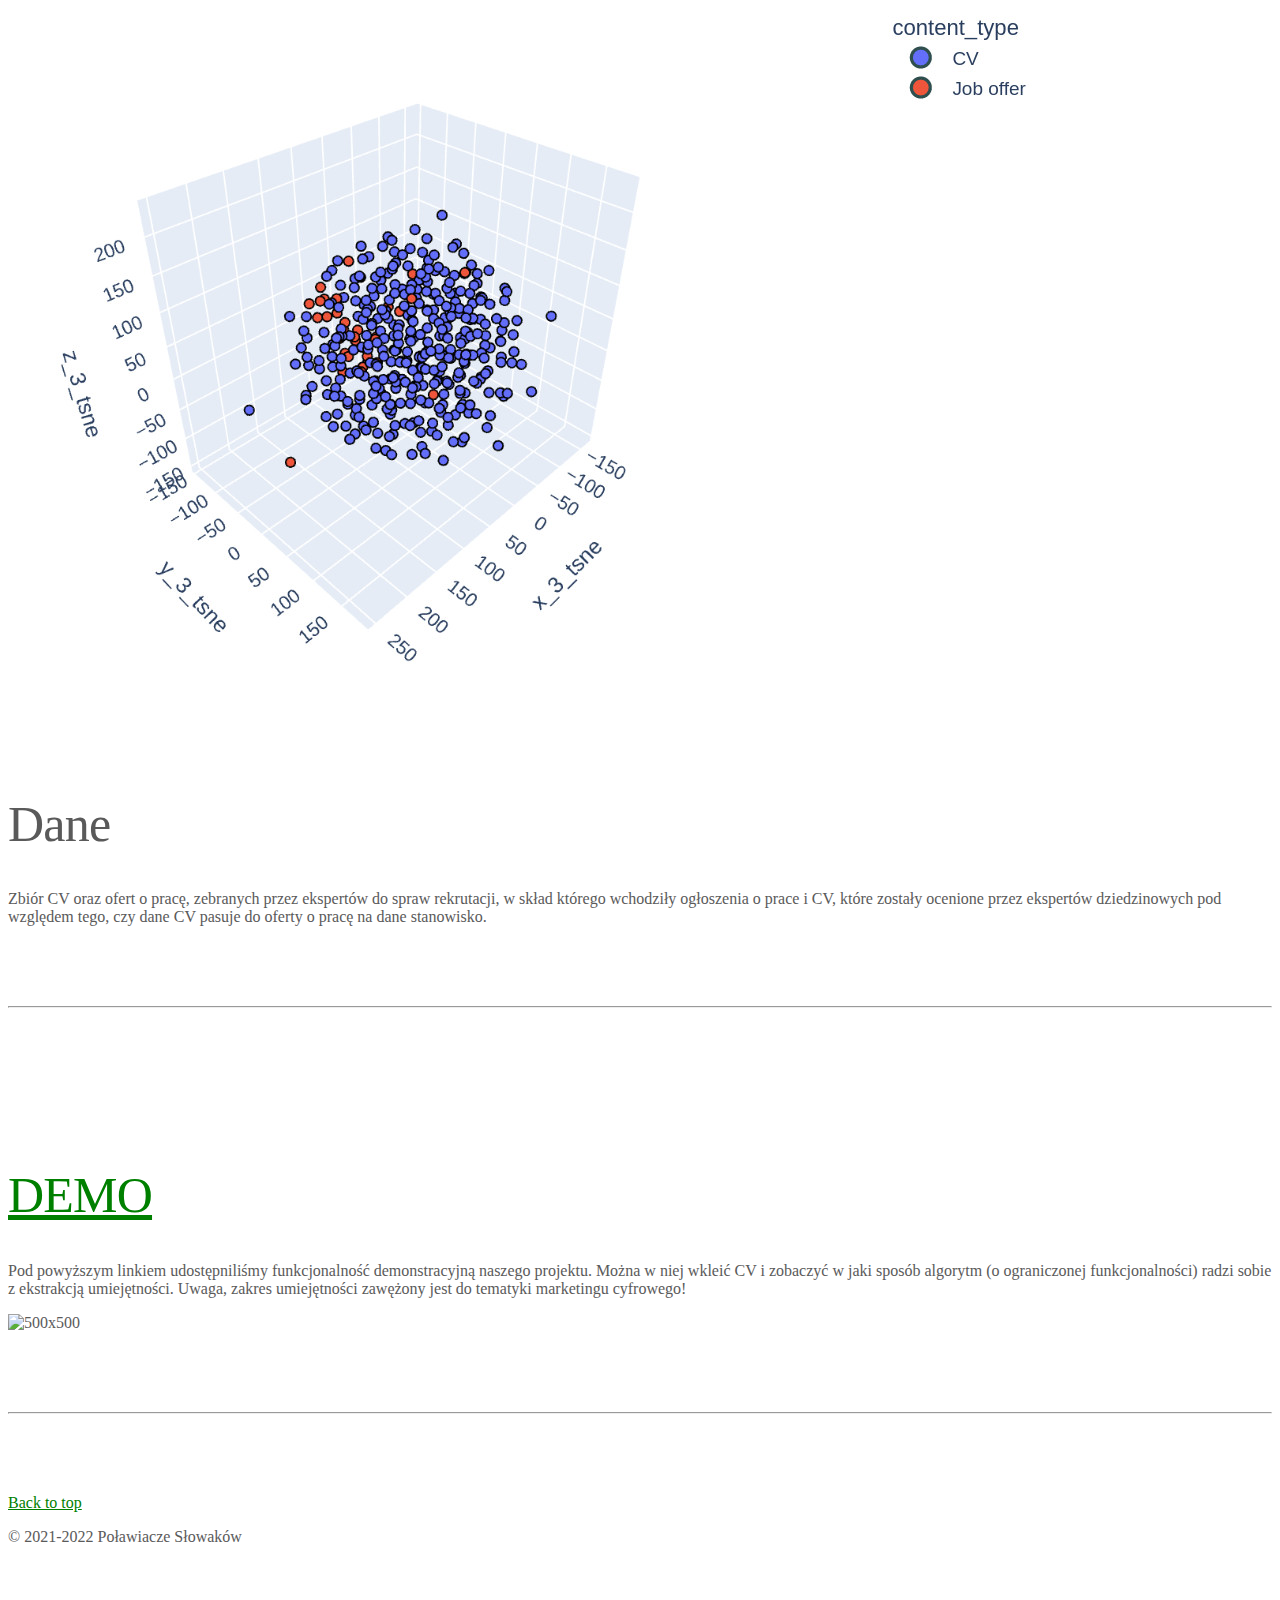
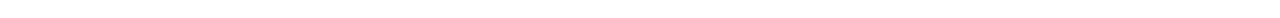
==== commit 2e85f460: "Fix common speech" ====
--- a/docs/index.html
+++ b/docs/index.html
@@ -58,7 +58,7 @@
           <div class="container">
             <div class="carousel-caption text-left">
               <h1>Sprawdź sam!</h1>
-              Pod <a href="http://52.28.75.81/" target="_blank">tym linkiem</a> udostępniliśmy funkcjonalność demonstracyjną naszego projektu. Można w niej wkleić CV i zobaczyć w jaki sposób algorytm (o ograniczonej funkcjonalności) radzi sobie z wyciąganiem umiejętności. Uwaga, zakres umiejętności zawężony jest do tematyki marketingu cyfrowego!
+              Pod <a href="http://52.28.75.81/" target="_blank">tym linkiem</a> udostępniliśmy funkcjonalność demonstracyjną naszego projektu. Można w niej wkleić CV i zobaczyć w jaki sposób algorytm (o ograniczonej funkcjonalności) radzi sobie z ekstrakcją umiejętności. Uwaga, zakres umiejętności zawężony jest do tematyki marketingu cyfrowego!
             </div>
           </div>
         </div>
@@ -202,7 +202,7 @@
               DEMO
             </a>
           </h2><p>
-          Pod powyższym linkiem udostępniliśmy funkcjonalność demonstracyjną naszego projektu. Można w niej wkleić CV i zobaczyć w jaki sposób algorytm (o ograniczonej funkcjonalności) radzi sobie z wyciąganiem umiejętności. Uwaga, zakres umiejętności zawężony jest do tematyki marketingu cyfrowego!
+          Pod powyższym linkiem udostępniliśmy funkcjonalność demonstracyjną naszego projektu. Można w niej wkleić CV i zobaczyć w jaki sposób algorytm (o ograniczonej funkcjonalności) radzi sobie z ekstrakcją umiejętności. Uwaga, zakres umiejętności zawężony jest do tematyki marketingu cyfrowego!
           </p>
         </div>
         <div class="col-md-6 order-md-2">
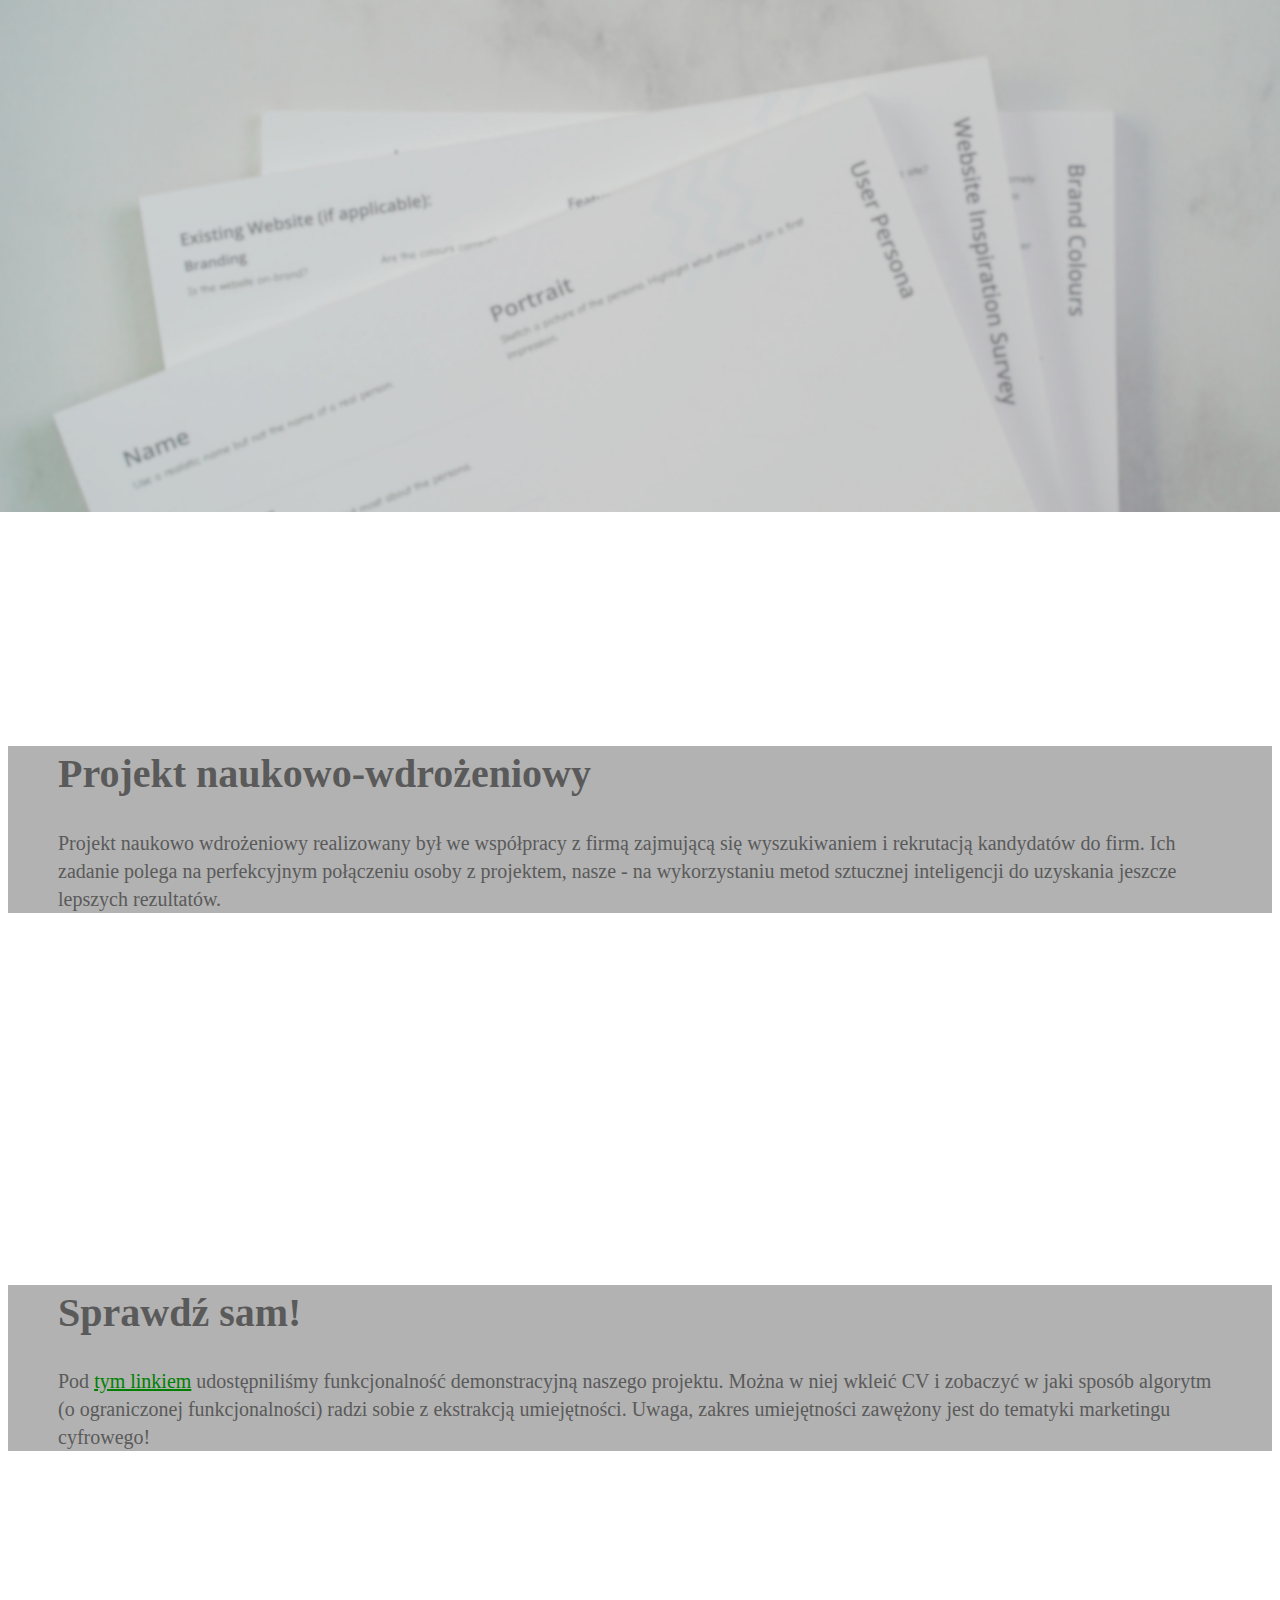
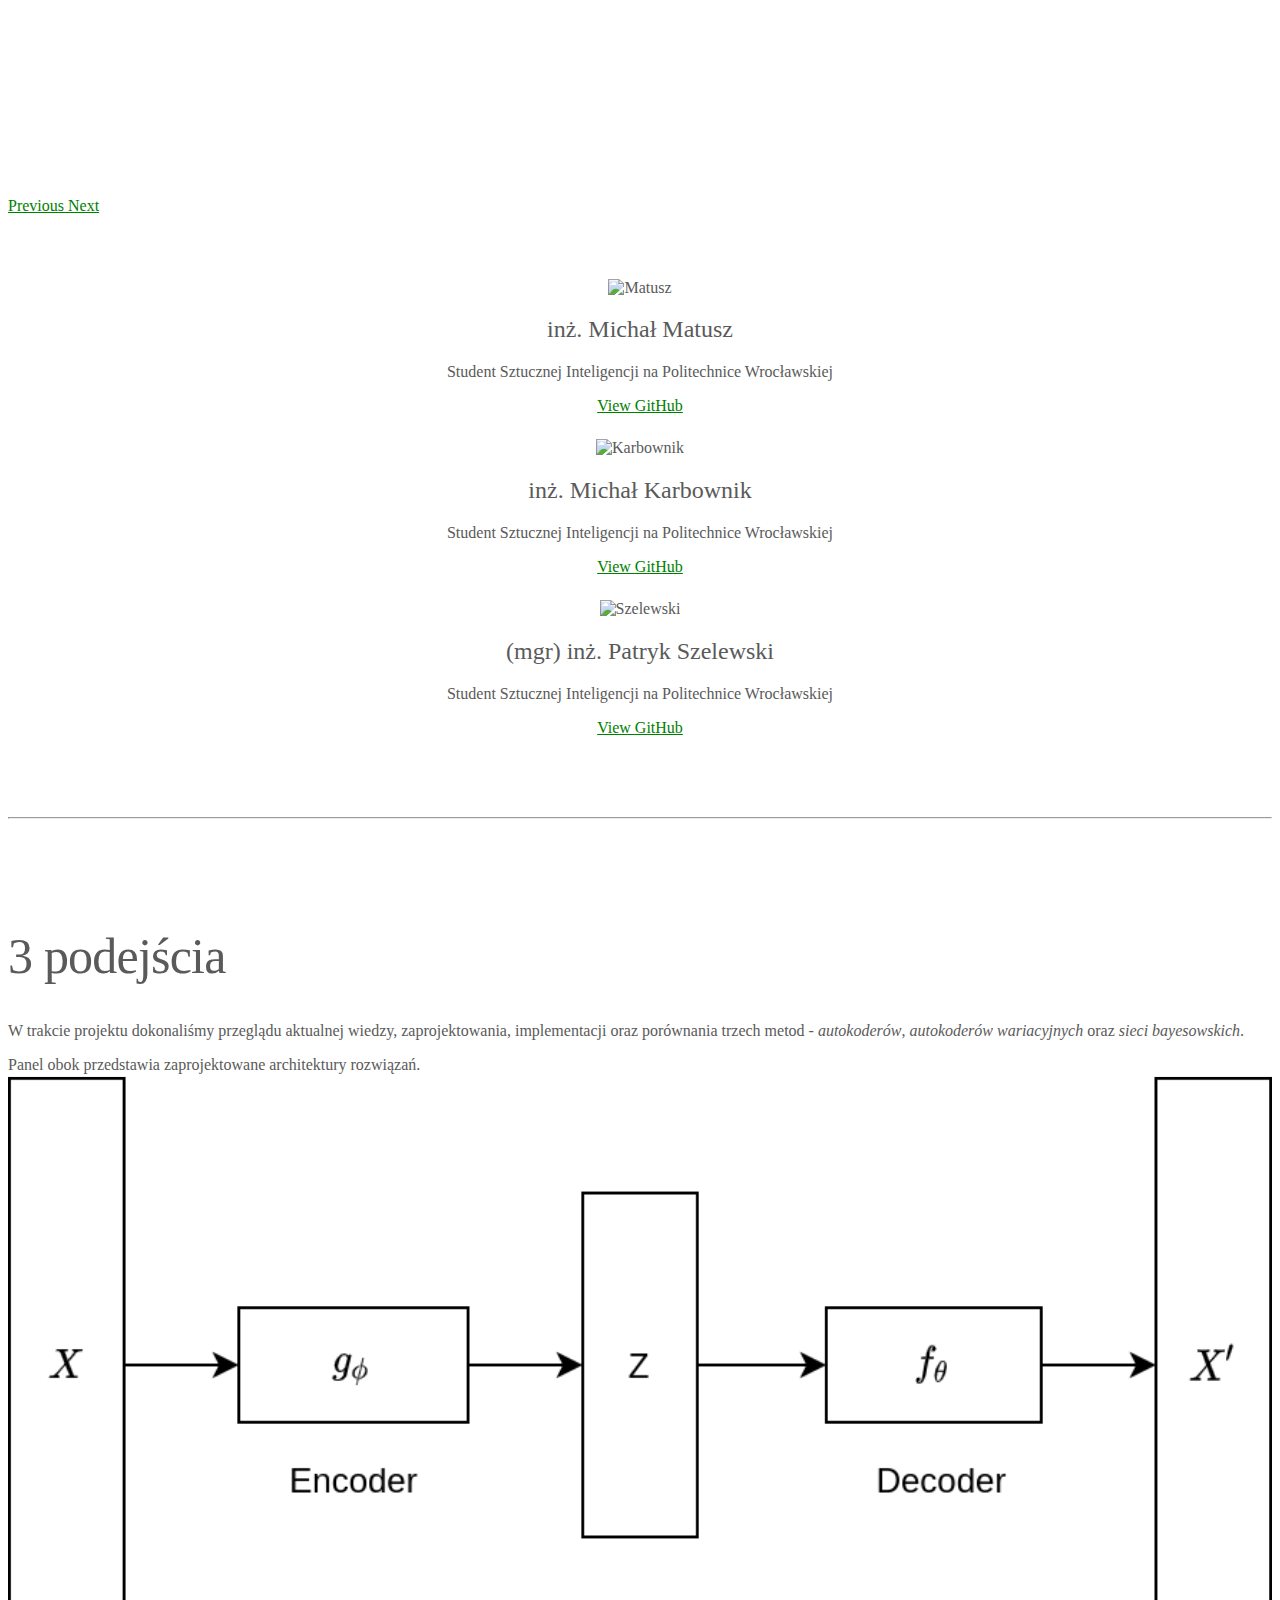
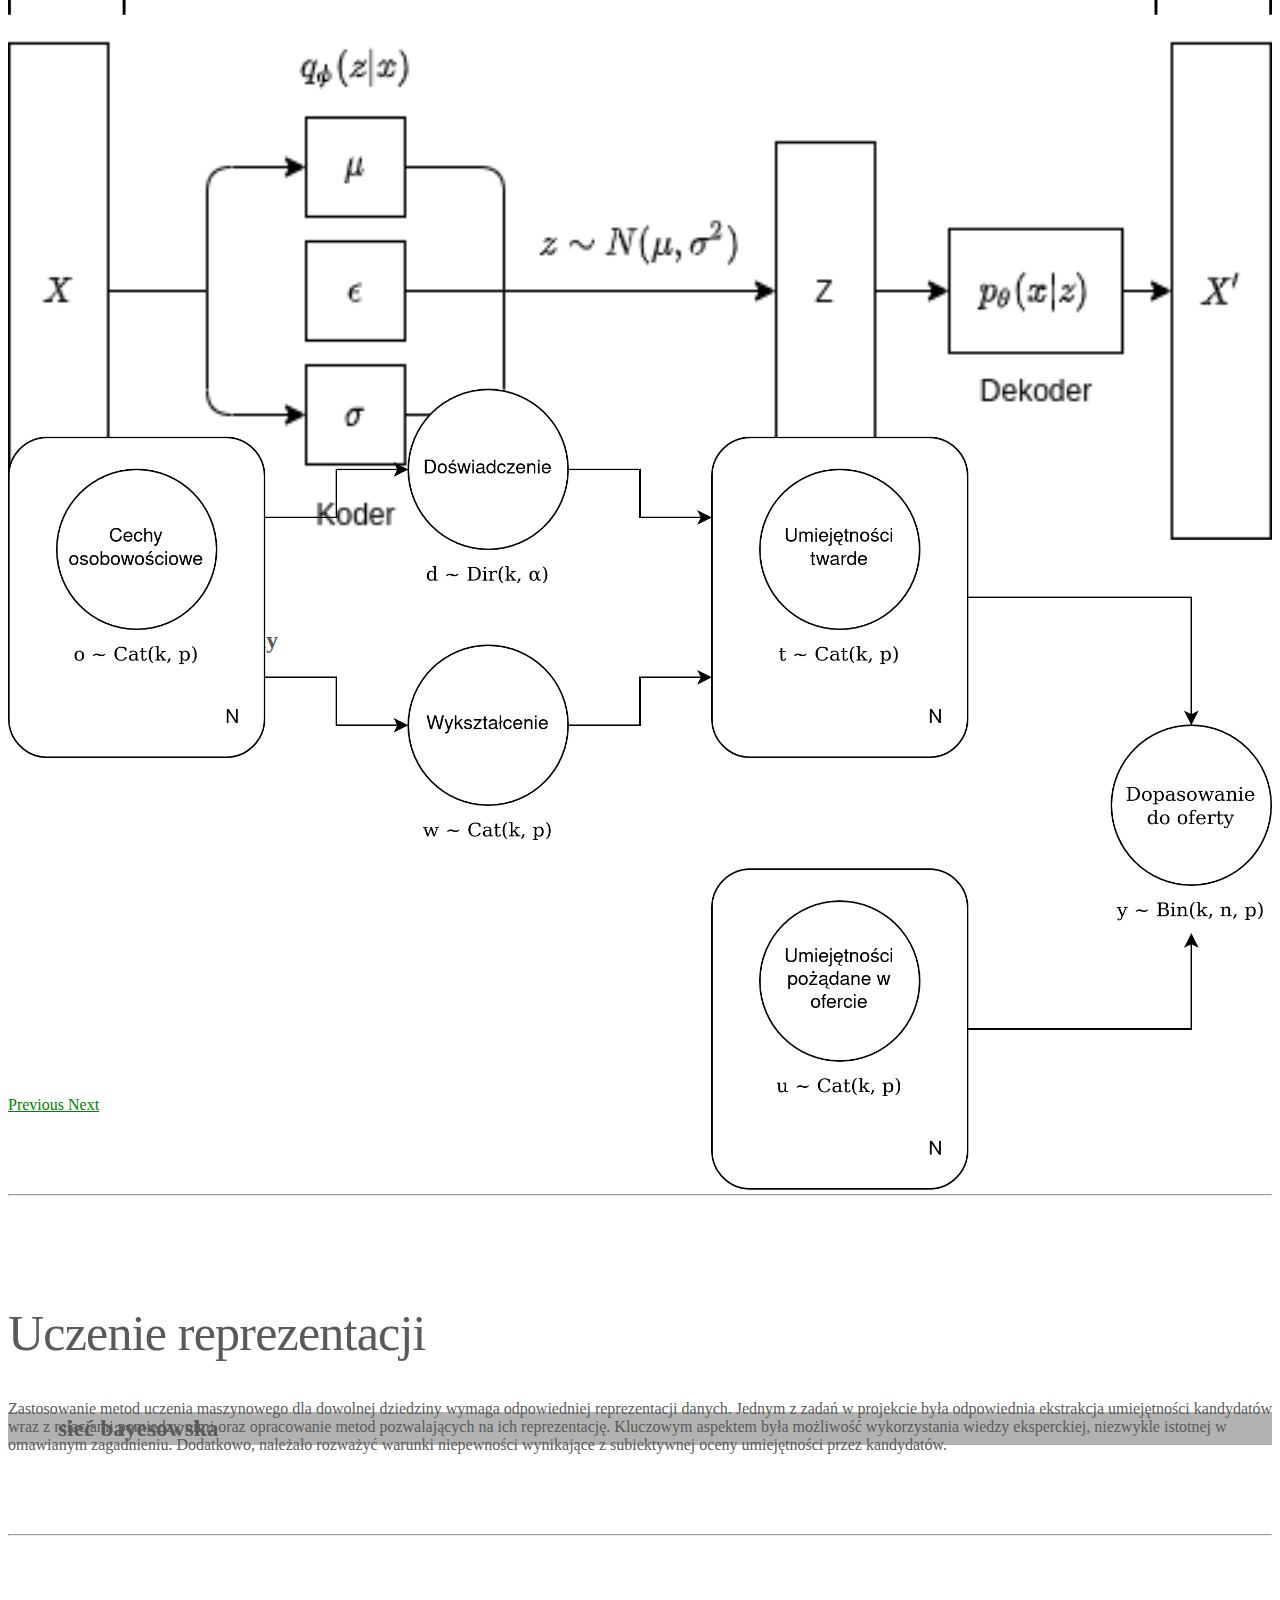
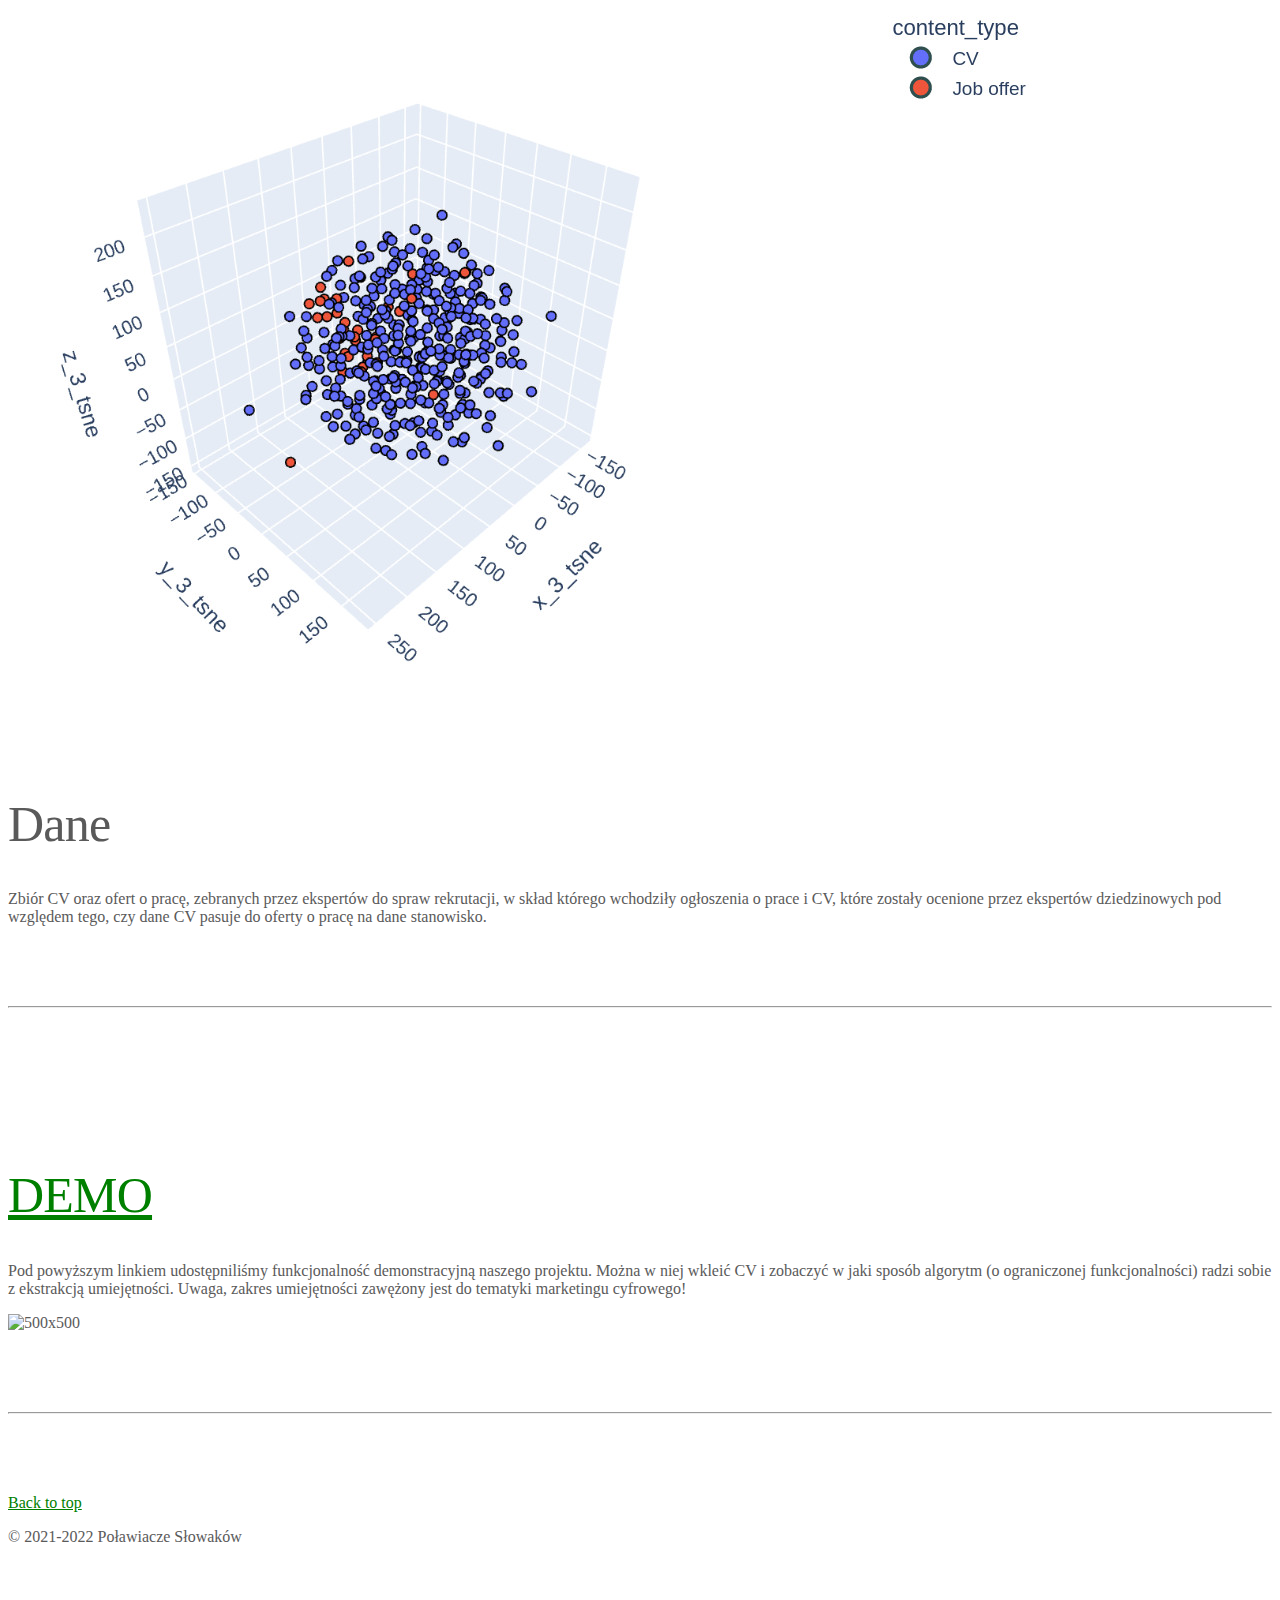
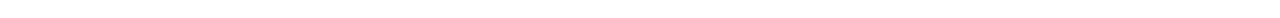
==== commit 9371c9a8: "Give to Caesar what belongs to Caesar, and give to Patryk what belongs to Patryk" ====
--- a/docs/index.html
+++ b/docs/index.html
@@ -96,7 +96,7 @@
         </div><!-- /.col-lg-4 -->
         <div class="col-lg-4">
           <img class="rounded-circle" src="img/szelewski.png" alt="Szelewski" width="140" height="140">
-          <h2>inż. Patryk Szelewski</h2>
+          <h2>(mgr) inż. Patryk Szelewski</h2>
           <p>Student Sztucznej Inteligencji na Politechnice Wrocławskiej</p>
           <p><a class="btn btn-secondary" href="https://github.com/pszelew/" role="button">View GitHub</a></p>
         </div><!-- /.col-lg-4 -->
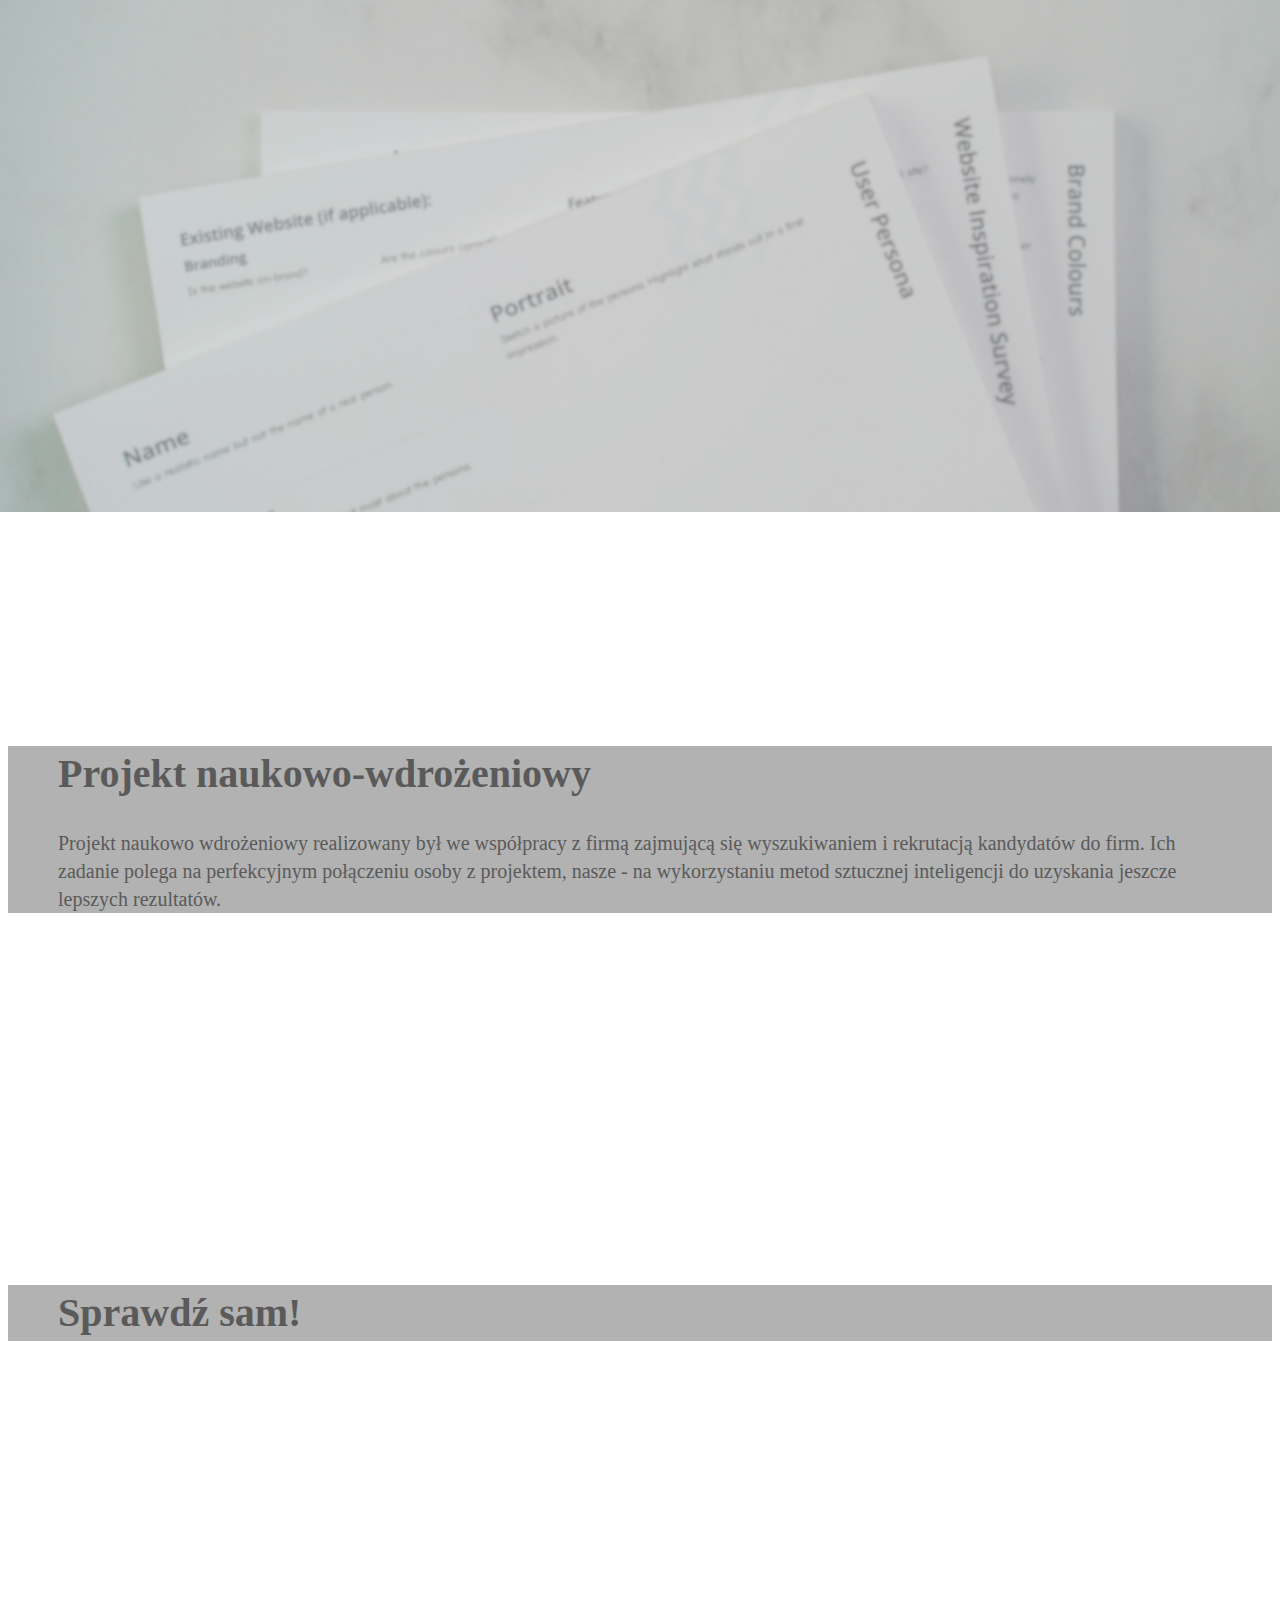
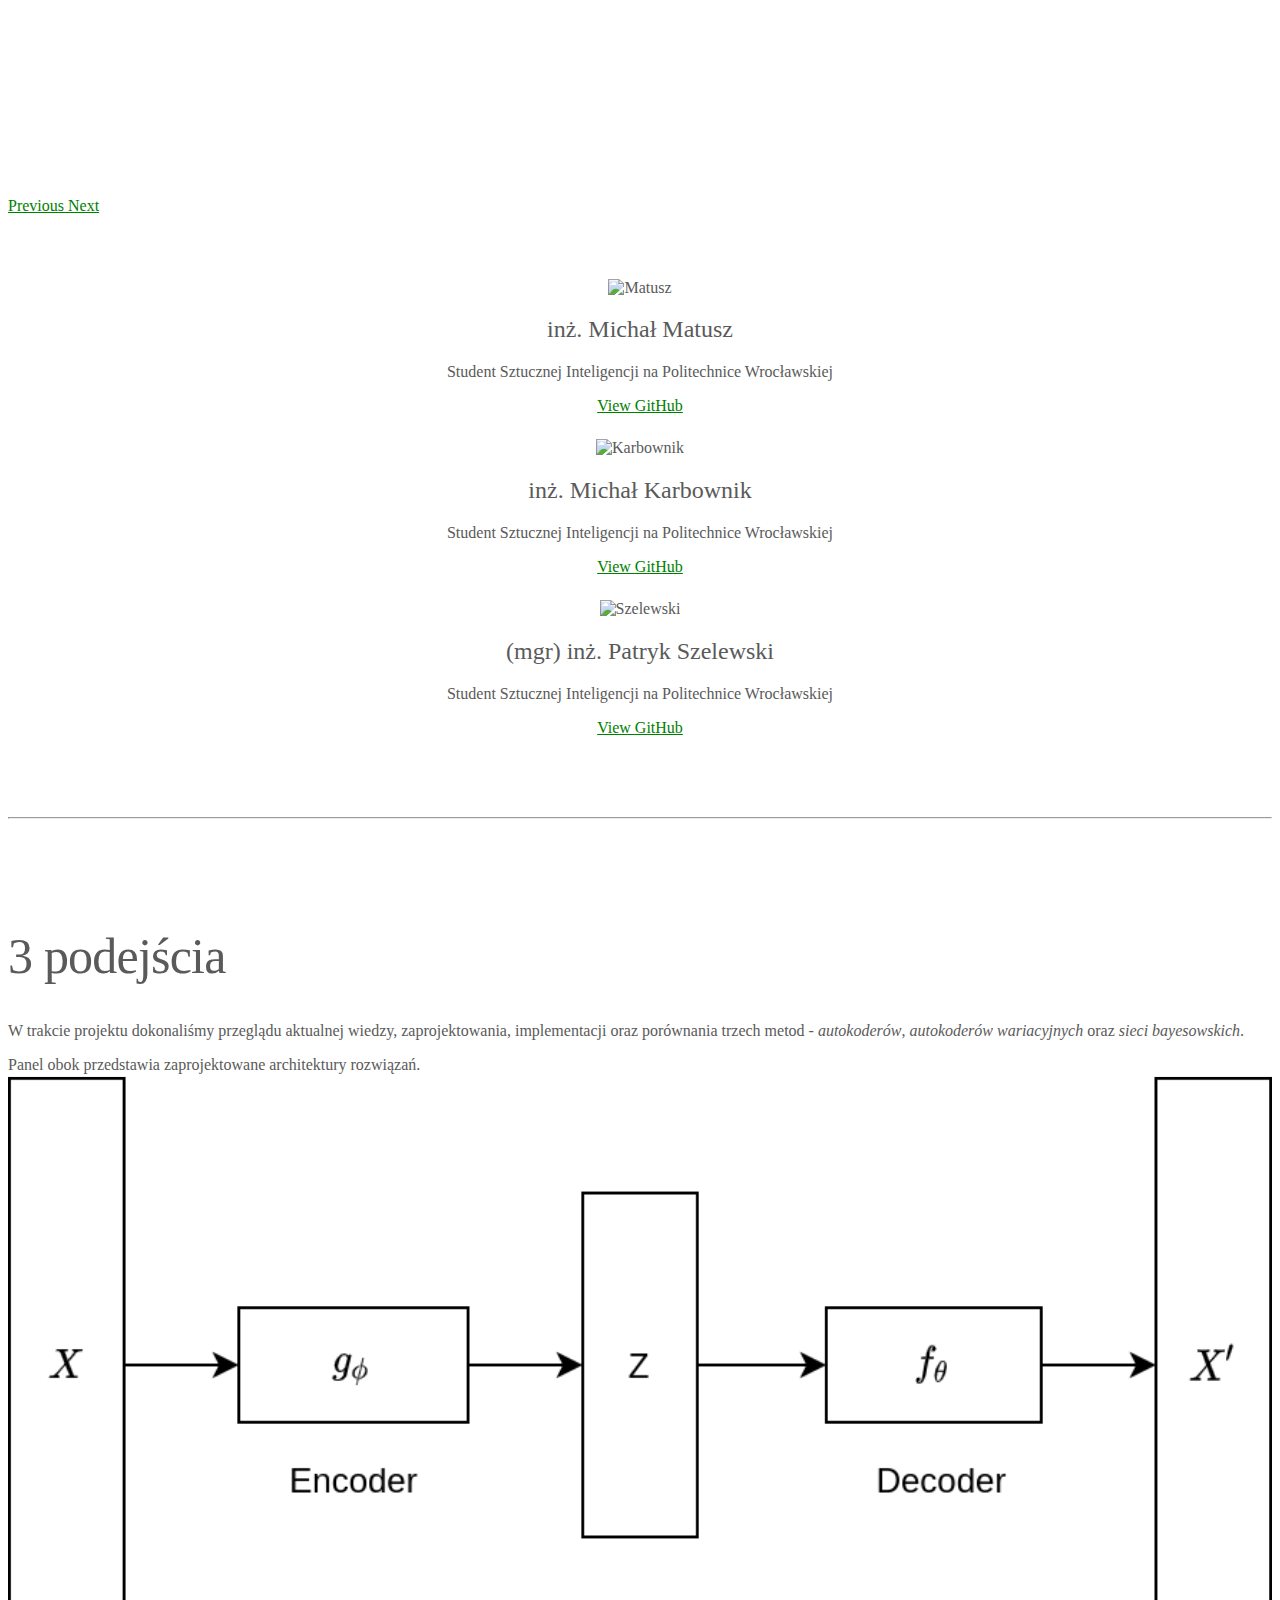
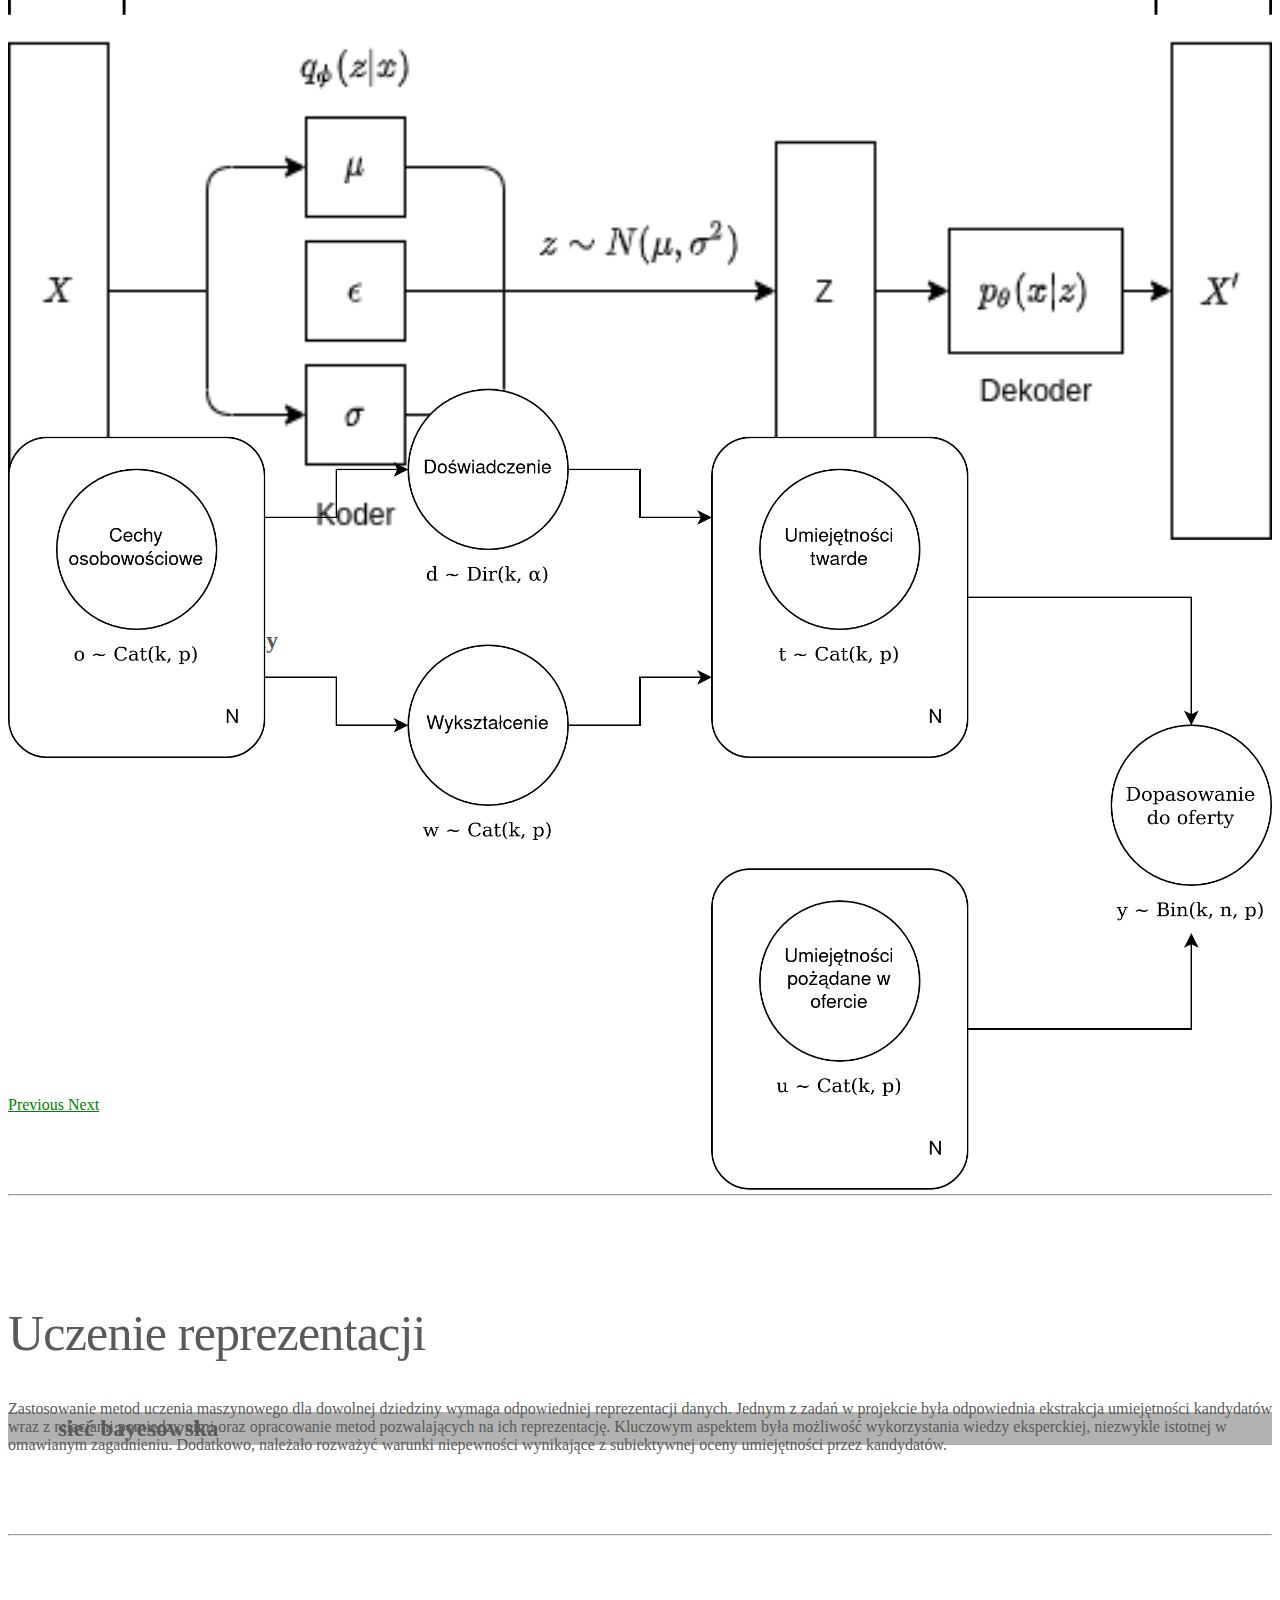
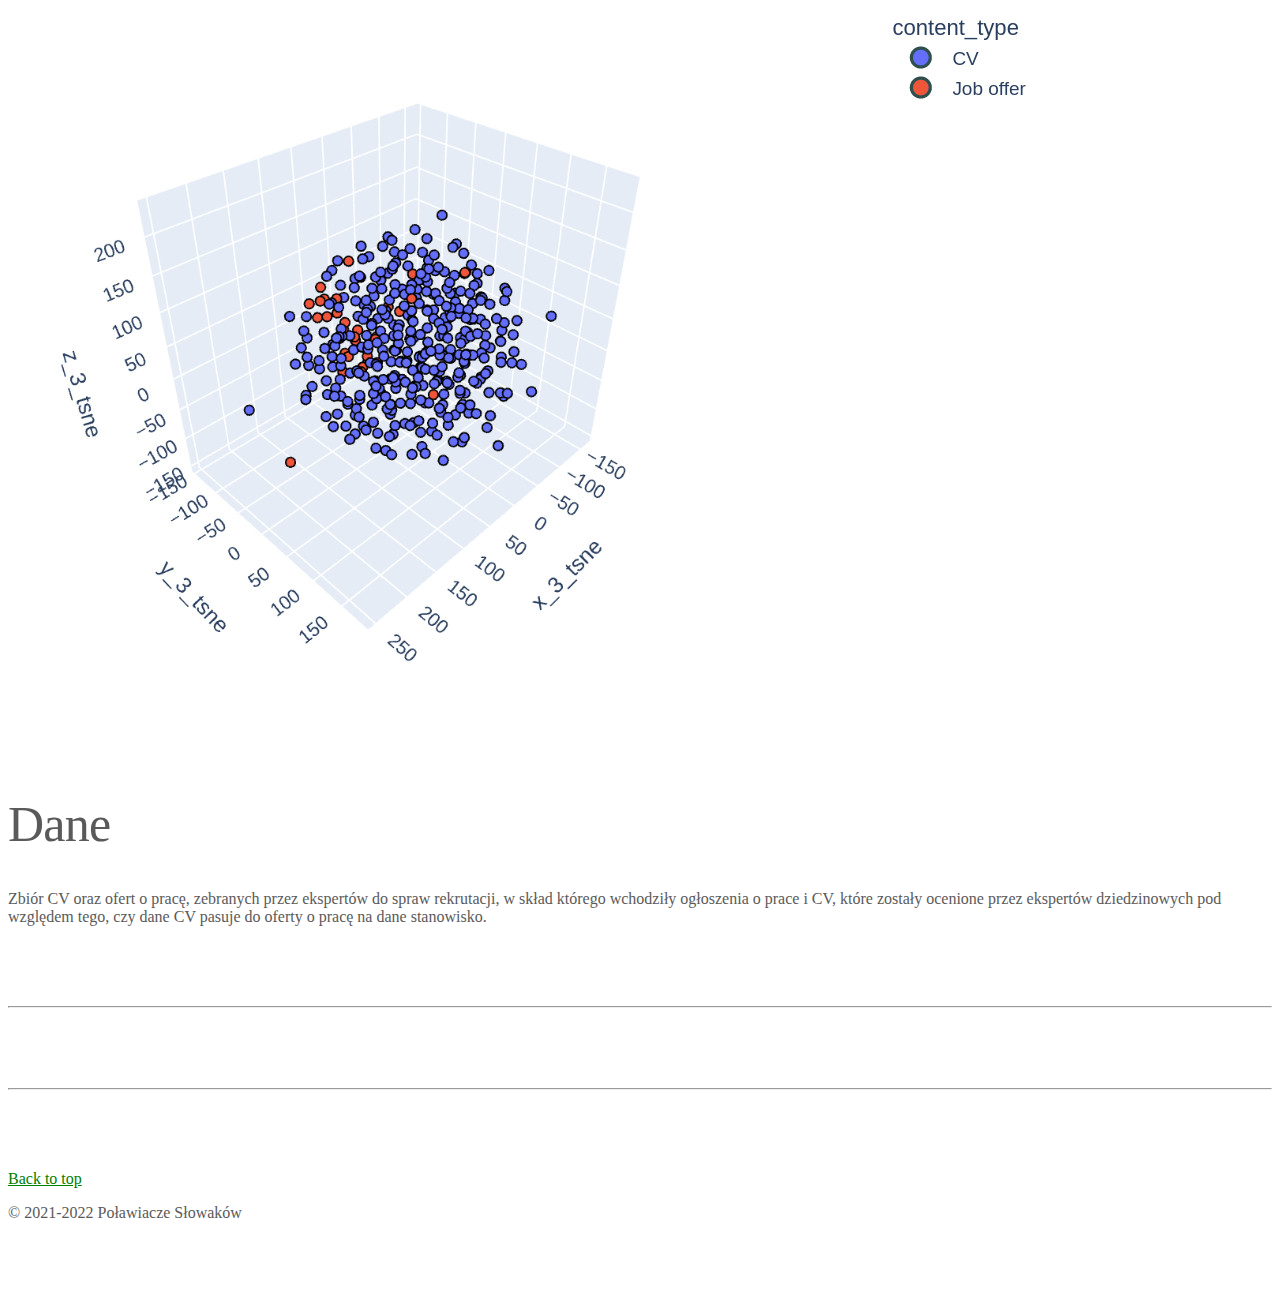
==== commit 9d08eb92: "Update index.html" ====
--- a/docs/index.html
+++ b/docs/index.html
@@ -58,7 +58,7 @@
           <div class="container">
             <div class="carousel-caption text-left">
               <h1>Sprawdź sam!</h1>
-              Pod <a href="http://52.28.75.81/" target="_blank">tym linkiem</a> udostępniliśmy funkcjonalność demonstracyjną naszego projektu. Można w niej wkleić CV i zobaczyć w jaki sposób algorytm (o ograniczonej funkcjonalności) radzi sobie z ekstrakcją umiejętności. Uwaga, zakres umiejętności zawężony jest do tematyki marketingu cyfrowego!
+<!--               Pod <a href="http://52.28.75.81/" target="_blank">tym linkiem</a> udostępniliśmy funkcjonalność demonstracyjną naszego projektu. Można w niej wkleić CV i zobaczyć w jaki sposób algorytm (o ograniczonej funkcjonalności) radzi sobie z ekstrakcją umiejętności. Uwaga, zakres umiejętności zawężony jest do tematyki marketingu cyfrowego! -->
             </div>
           </div>
         </div>
@@ -193,7 +193,7 @@
 
       <hr class="featurette-divider">
 
-      <div class="row featurette">
+<!--       <div class="row featurette">
         <div class="col-md-6 order-md-1">
           <h2 class="featurette-heading">
             <a href="http://52.28.75.81/"
@@ -209,7 +209,7 @@
           <img class="featurette-image img-fluid mx-auto" alt="500x500" style="width: 500px; height: 500px;"
             src="https://c.tenor.com/rMxNr07CxSMAAAAC/cat-crazy-cat.gif" data-holder-rendered="true">
         </div>
-      </div>
+      </div> -->
 
 
       <hr class="featurette-divider">
